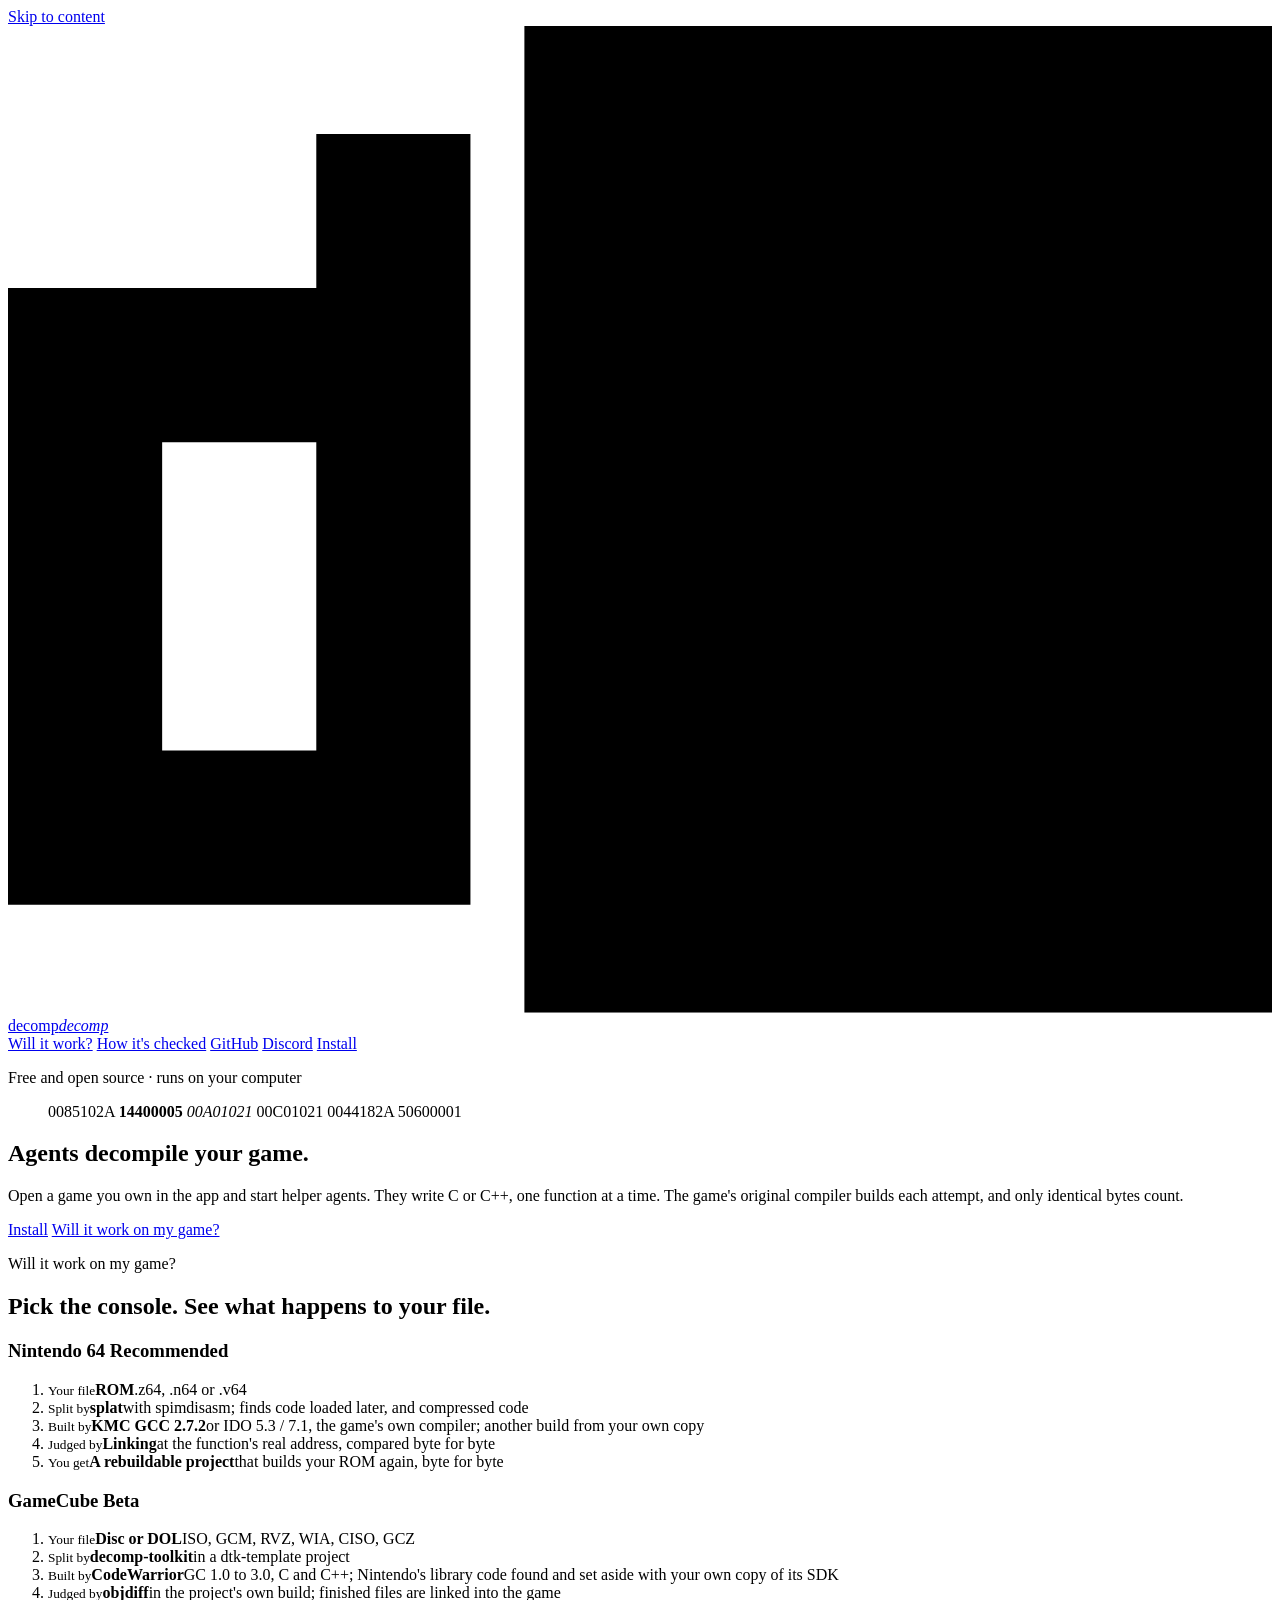
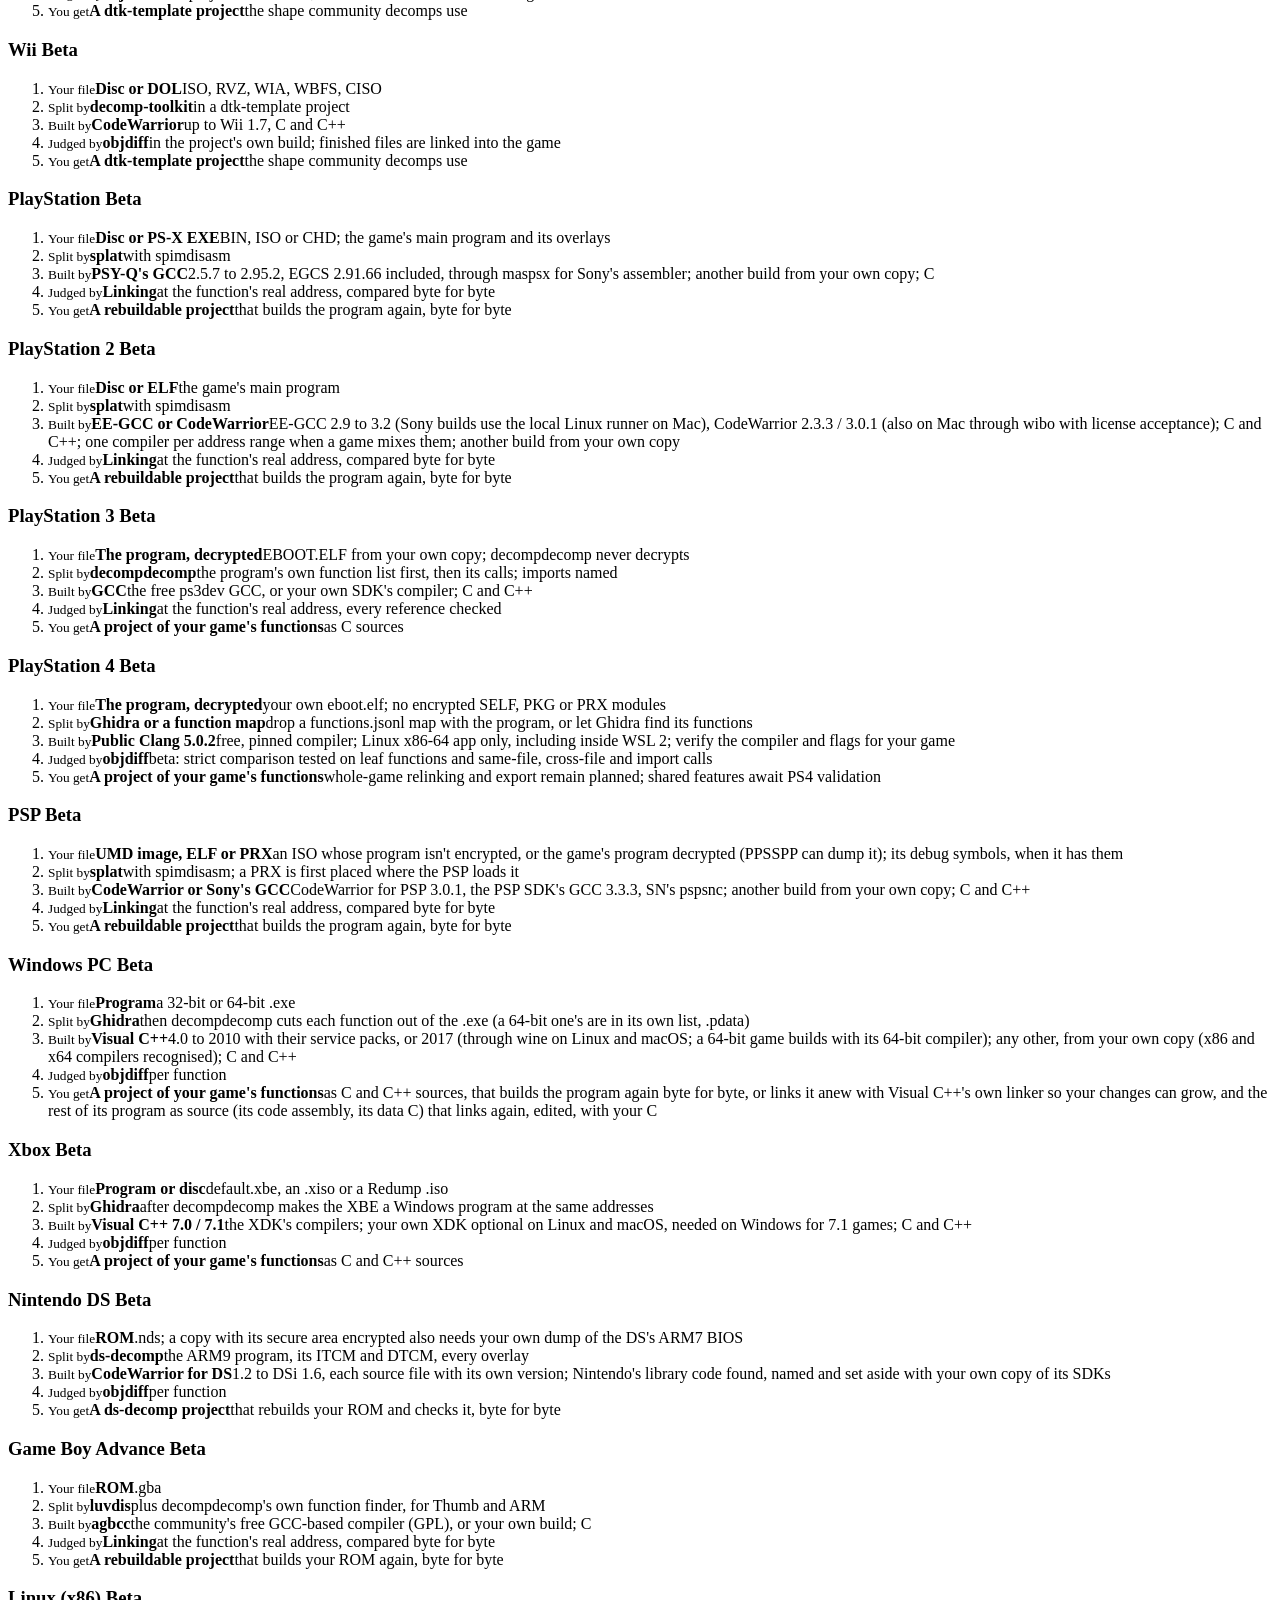
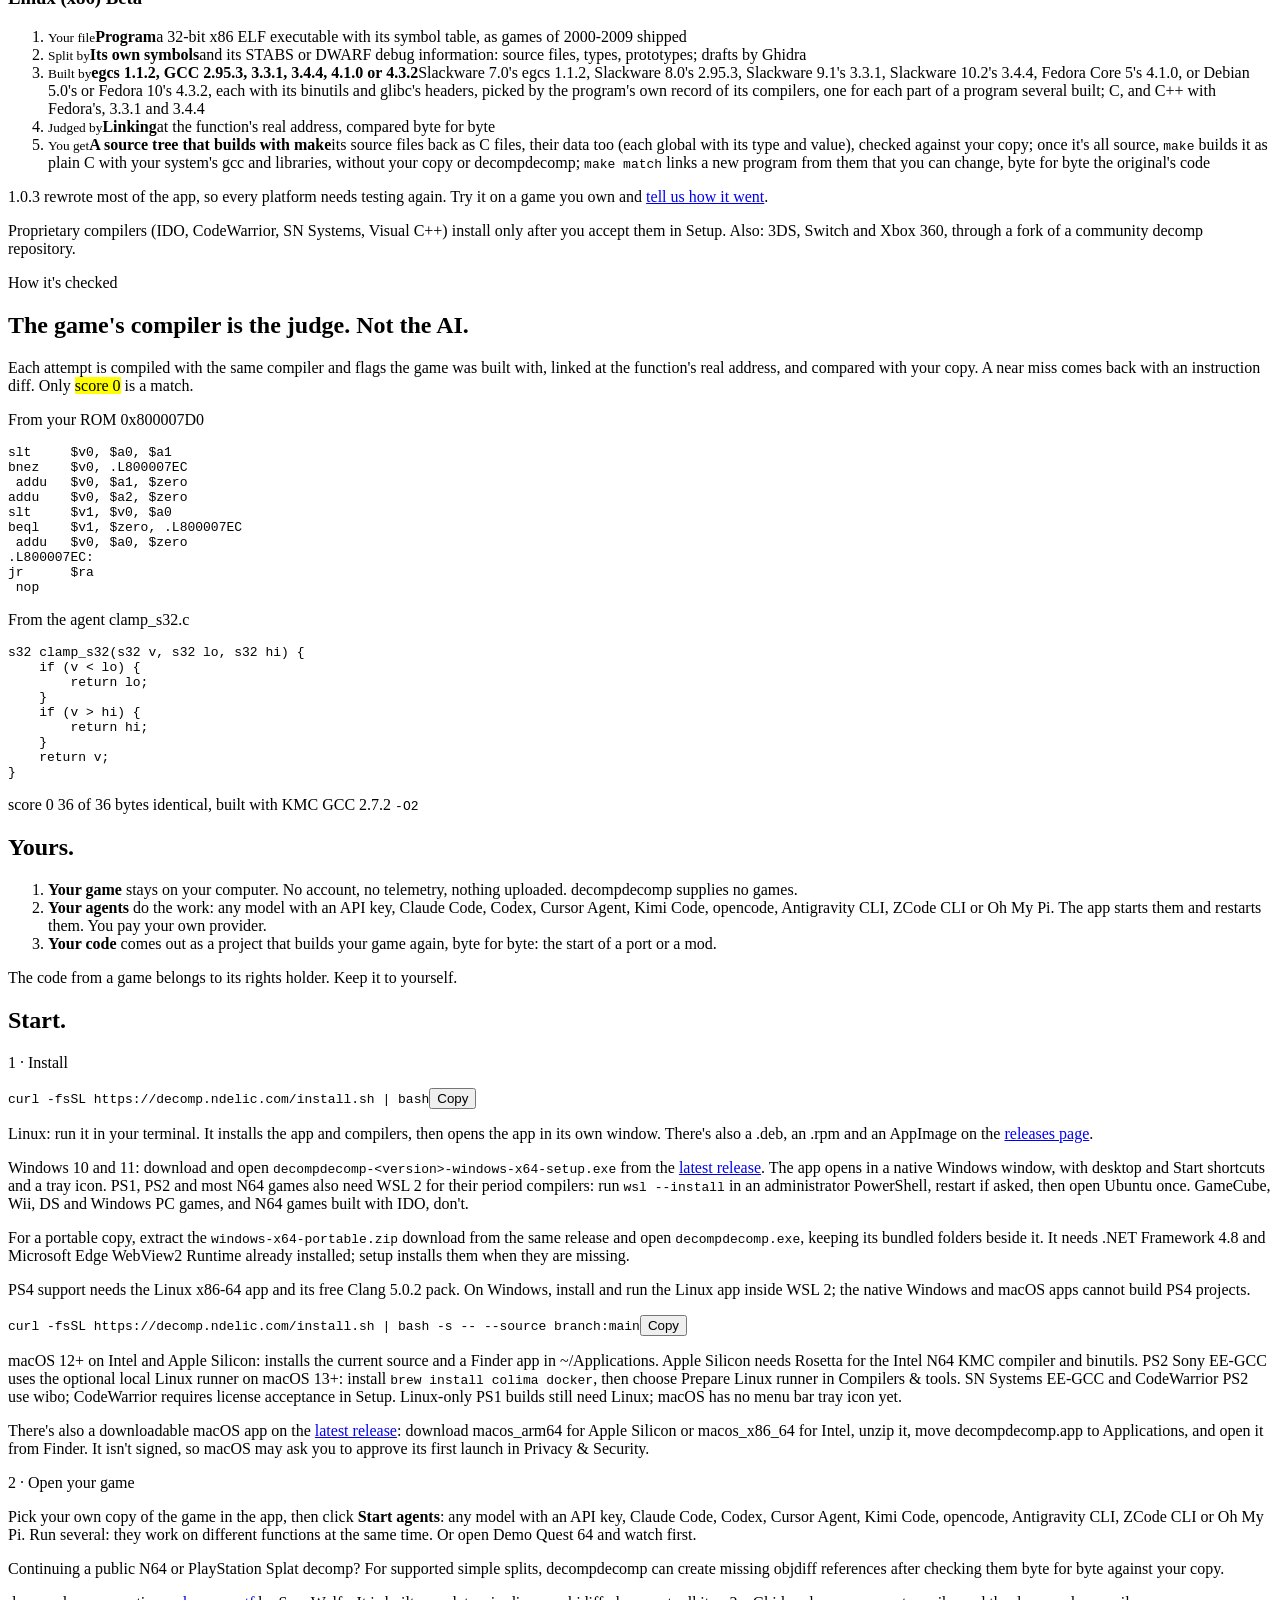
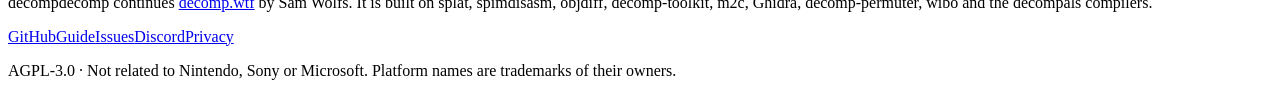
==== site/public/index.html @ 85589fe0 "Linux: Red Hat's GCC 4.1.0 and GCC 3.3.1, and a program's hidden symbols aren't its last object's A " ====
<!doctype html>
<html lang="en" dir="ltr" data-nsd-design-language="light;saturated;grotesk;medium;soft;type;asymmetric;choreographed;solid">
<head>
<meta charset="utf-8">
<meta name="viewport" content="width=device-width, initial-scale=1, viewport-fit=cover">
<meta name="color-scheme" content="light dark">
<meta name="theme-color" media="(prefers-color-scheme: light)" content="#fbfaf6">
<meta name="theme-color" media="(prefers-color-scheme: dark)" content="#100f0c">
<title>decompdecomp · AI agents decompile your game</title>
<meta name="description" content="Free and open source. Open a game you own and start AI helper agents: they write C or C++, and the game's original compiler checks it, byte for byte. Runs on your computer.">
<link rel="canonical" href="https://decomp.ndelic.com/">
<meta property="og:type" content="website">
<meta property="og:title" content="decompdecomp">
<meta property="og:description" content="AI agents decompile your game. The game's own compiler checks every function, byte for byte.">
<meta property="og:image" content="https://decomp.ndelic.com/og.png">
<link rel="icon" href="favicon.svg" type="image/svg+xml">
<link rel="preload" href="fonts/Archivo-400_800.woff2" as="font" type="font/woff2" crossorigin>
<link rel="preload" href="fonts/IBMPlexMono-400.woff2" as="font" type="font/woff2" crossorigin>
<link rel="stylesheet" href="tokens.css">
<link rel="stylesheet" href="site.css">
</head>
<body>
<a class="skip" href="#main">Skip to content</a>

<header class="top">
  <a class="mark" href="./" aria-label="decompdecomp home">
    <svg viewBox="0 -0.7 8.2 6.4" aria-hidden="true"><path d="M2 0h1v5H0V1h2zM1 2v2h1V2z"/><rect class="hl" x="3.35" y="-0.7" width="4.85" height="6.4"/><path class="on-hl" d="M6 0h1v5H4V1h2zM5 2v2h1V2z"/></svg>
    <span>decomp<em>decomp</em></span>
  </a>
  <nav aria-label="Sections">
    <a href="#check">Will it work?</a>
    <a href="#proof">How it's checked</a>
    <a href="https://github.com/n-delic/decompdecomp">GitHub</a>
    <a href="https://discord.gg/hhEm3zZagB">Discord</a>
    <a class="btn btn-small" href="#start">Install</a>
  </nav>
</header>

<main id="main">

<!-- 1 · the bytes as the image -->
<section class="poster" aria-labelledby="claim">
  <p class="eyebrow">Free and open source · runs on your computer<span data-version hidden> · <a href="https://github.com/n-delic/decompdecomp/releases"></a></span></p>
  <figure class="bytes" aria-describedby="bytes-cap">
    <div class="bytes-rows" aria-hidden="true">
      <span>0085102A <b class="hl-word">14400005</b> <i>00A01021</i></span>
      <span>00C01021 0044182A 50600001</span>
    </div>
  </figure>
  <div class="claim-row">
    <h1 id="claim">Agents decompile your game.</h1>
    <div class="claim-side">
      <p class="lede">Open a game you own in the app and start helper agents. They write C or C++, one function at a time. The game's original compiler builds each attempt, and only identical bytes count.</p>
      <div class="actions">
        <a class="btn" href="#start">Install</a>
        <a class="link-arrow" href="#check">Will it work on my game?</a>
      </div>
    </div>
  </div>
</section>

<!-- 2 · the signature interaction: the pipeline for your platform -->
<section class="check" id="check" aria-labelledby="check-h" data-nsd-interaction="platform-pipeline">
  <div class="check-head">
    <p class="eyebrow">Will it work on my game?</p>
    <h2 id="check-h">Pick the console. See what happens to your file.</h2>
  </div>
  <fieldset class="platforms js-only" hidden>
    <legend class="sr-only">Platform of your game</legend>
    <label><input type="radio" name="platform" value="n64" checked><span>Nintendo 64</span></label>
    <label><input type="radio" name="platform" value="gc"><span>GameCube</span></label>
    <label><input type="radio" name="platform" value="wii"><span>Wii</span></label>
    <label><input type="radio" name="platform" value="ps1"><span>PlayStation</span></label>
    <label title="EE-GCC and CodeWarrior also run on macOS"><input type="radio" name="platform" value="ps2"><span>PlayStation 2</span></label>
    <label><input type="radio" name="platform" value="ps3"><span>PlayStation 3</span></label>
    <label><input type="radio" name="platform" value="ps4"><span>PlayStation 4</span></label>
    <label><input type="radio" name="platform" value="psp"><span>PSP</span></label>
    <label><input type="radio" name="platform" value="pc"><span>Windows PC</span></label>
    <label><input type="radio" name="platform" value="xbox"><span>Xbox</span></label>
    <label><input type="radio" name="platform" value="nds"><span>Nintendo DS</span></label>
    <label><input type="radio" name="platform" value="gba"><span>Game Boy Advance</span></label>
    <label><input type="radio" name="platform" value="linux"><span>Linux (x86)</span></label>
  </fieldset>
  <output class="answer js-only" id="answer" for="platform" aria-live="polite" hidden></output>

  <div class="pipelines">
    <article class="pipeline" data-platform="n64" data-file="game.z64">
      <h3><span class="pl-name">Nintendo 64</span> <span class="status rec">Recommended</span></h3>
      <ol class="stations">
        <li><small>Your file</small><b>ROM</b><span>.z64, .n64 or .v64</span></li>
        <li><small>Split by</small><b>splat</b><span>with spimdisasm; finds code loaded later, and compressed code</span></li>
        <li><small>Built by</small><b>KMC GCC 2.7.2</b><span>or IDO 5.3 / 7.1, the game's own compiler; another build from your own copy</span></li>
        <li><small>Judged by</small><b>Linking</b><span>at the function's real address, compared byte for byte</span></li>
        <li><small>You get</small><b>A rebuildable project</b><span>that builds your ROM again, byte for byte</span></li>
      </ol>
    </article>
    <article class="pipeline" data-platform="gc" data-file="game.iso">
      <h3><span class="pl-name">GameCube</span> <span class="status beta">Beta</span></h3>
      <ol class="stations">
        <li><small>Your file</small><b>Disc or DOL</b><span>ISO, GCM, RVZ, WIA, CISO, GCZ</span></li>
        <li><small>Split by</small><b>decomp-toolkit</b><span>in a dtk-template project</span></li>
        <li><small>Built by</small><b>CodeWarrior</b><span>GC 1.0 to 3.0, C and C++; Nintendo's library code found and set aside with your own copy of its SDK</span></li>
        <li><small>Judged by</small><b>objdiff</b><span>in the project's own build; finished files are linked into the game</span></li>
        <li><small>You get</small><b>A dtk-template project</b><span>the shape community decomps use</span></li>
      </ol>
    </article>
    <article class="pipeline" data-platform="wii" data-file="game.rvz">
      <h3><span class="pl-name">Wii</span> <span class="status beta">Beta</span></h3>
      <ol class="stations">
        <li><small>Your file</small><b>Disc or DOL</b><span>ISO, RVZ, WIA, WBFS, CISO</span></li>
        <li><small>Split by</small><b>decomp-toolkit</b><span>in a dtk-template project</span></li>
        <li><small>Built by</small><b>CodeWarrior</b><span>up to Wii 1.7, C and C++</span></li>
        <li><small>Judged by</small><b>objdiff</b><span>in the project's own build; finished files are linked into the game</span></li>
        <li><small>You get</small><b>A dtk-template project</b><span>the shape community decomps use</span></li>
      </ol>
    </article>
    <article class="pipeline" data-platform="ps1" data-file="game.bin">
      <h3><span class="pl-name">PlayStation</span> <span class="status beta">Beta</span></h3>
      <ol class="stations">
        <li><small>Your file</small><b>Disc or PS-X EXE</b><span>BIN, ISO or CHD; the game's main program and its overlays</span></li>
        <li><small>Split by</small><b>splat</b><span>with spimdisasm</span></li>
        <li><small>Built by</small><b>PSY-Q's GCC</b><span>2.5.7 to 2.95.2, EGCS 2.91.66 included, through maspsx for Sony's assembler; another build from your own copy; C</span></li>
        <li><small>Judged by</small><b>Linking</b><span>at the function's real address, compared byte for byte</span></li>
        <li><small>You get</small><b>A rebuildable project</b><span>that builds the program again, byte for byte</span></li>
      </ol>
    </article>
    <article class="pipeline" data-platform="ps2" data-file="game.iso">
      <h3><span class="pl-name">PlayStation 2</span> <span class="status beta">Beta</span></h3>
      <ol class="stations">
        <li><small>Your file</small><b>Disc or ELF</b><span>the game's main program</span></li>
        <li><small>Split by</small><b>splat</b><span>with spimdisasm</span></li>
        <li><small>Built by</small><b>EE-GCC or CodeWarrior</b><span>EE-GCC 2.9 to 3.2 (Sony builds use the local Linux runner on Mac), CodeWarrior 2.3.3 / 3.0.1 (also on Mac through wibo with license acceptance); C and C++; one compiler per address range when a game mixes them; another build from your own copy</span></li>
        <li><small>Judged by</small><b>Linking</b><span>at the function's real address, compared byte for byte</span></li>
        <li><small>You get</small><b>A rebuildable project</b><span>that builds the program again, byte for byte</span></li>
      </ol>
    </article>
    <article class="pipeline" data-platform="ps3" data-file="EBOOT.ELF">
      <h3><span class="pl-name">PlayStation 3</span> <span class="status beta">Beta</span></h3>
      <ol class="stations">
        <li><small>Your file</small><b>The program, decrypted</b><span>EBOOT.ELF from your own copy; decompdecomp never decrypts</span></li>
        <li><small>Split by</small><b>decompdecomp</b><span>the program's own function list first, then its calls; imports named</span></li>
        <li><small>Built by</small><b>GCC</b><span>the free ps3dev GCC, or your own SDK's compiler; C and C++</span></li>
        <li><small>Judged by</small><b>Linking</b><span>at the function's real address, every reference checked</span></li>
        <li><small>You get</small><b>A project of your game's functions</b><span>as C sources</span></li>
      </ol>
    </article>
    <article class="pipeline" data-platform="ps4" data-file="eboot.elf">
      <h3><span class="pl-name">PlayStation 4</span> <span class="status beta">Beta</span></h3>
      <ol class="stations">
        <li><small>Your file</small><b>The program, decrypted</b><span>your own eboot.elf; no encrypted SELF, PKG or PRX modules</span></li>
        <li><small>Split by</small><b>Ghidra or a function map</b><span>drop a functions.jsonl map with the program, or let Ghidra find its functions</span></li>
        <li><small>Built by</small><b>Public Clang 5.0.2</b><span>free, pinned compiler; Linux x86-64 app only, including inside WSL 2; verify the compiler and flags for your game</span></li>
        <li><small>Judged by</small><b>objdiff</b><span>beta: strict comparison tested on leaf functions and same-file, cross-file and import calls</span></li>
        <li><small>You get</small><b>A project of your game's functions</b><span>whole-game relinking and export remain planned; shared features await PS4 validation</span></li>
      </ol>
    </article>
    <article class="pipeline" data-platform="psp" data-file="game.iso">
      <h3><span class="pl-name">PSP</span> <span class="status beta">Beta</span></h3>
      <ol class="stations">
        <li><small>Your file</small><b>UMD image, ELF or PRX</b><span>an ISO whose program isn't encrypted, or the game's program decrypted (PPSSPP can dump it); its debug symbols, when it has them</span></li>
        <li><small>Split by</small><b>splat</b><span>with spimdisasm; a PRX is first placed where the PSP loads it</span></li>
        <li><small>Built by</small><b>CodeWarrior or Sony's GCC</b><span>CodeWarrior for PSP 3.0.1, the PSP SDK's GCC 3.3.3, SN's pspsnc; another build from your own copy; C and C++</span></li>
        <li><small>Judged by</small><b>Linking</b><span>at the function's real address, compared byte for byte</span></li>
        <li><small>You get</small><b>A rebuildable project</b><span>that builds the program again, byte for byte</span></li>
      </ol>
    </article>
    <article class="pipeline" data-platform="pc" data-file="game.exe">
      <h3><span class="pl-name">Windows PC</span> <span class="status beta">Beta</span></h3>
      <ol class="stations">
        <li><small>Your file</small><b>Program</b><span>a 32-bit or 64-bit .exe</span></li>
        <li><small>Split by</small><b>Ghidra</b><span>then decompdecomp cuts each function out of the .exe (a 64-bit one's are in its own list, .pdata)</span></li>
        <li><small>Built by</small><b>Visual C++</b><span>4.0 to 2010 with their service packs, or 2017 (through wine on Linux and macOS; a 64-bit game builds with its 64-bit compiler); any other, from your own copy (x86 and x64 compilers recognised); C and C++</span></li>
        <li><small>Judged by</small><b>objdiff</b><span>per function</span></li>
        <li><small>You get</small><b>A project of your game's functions</b><span>as C and C++ sources, that builds the program again byte for byte, or links it anew with Visual C++'s own linker so your changes can grow, and the rest of its program as source (its code assembly, its data C) that links again, edited, with your C</span></li>
      </ol>
    </article>
    <article class="pipeline" data-platform="xbox" data-file="default.xbe">
      <h3><span class="pl-name">Xbox</span> <span class="status beta">Beta</span></h3>
      <ol class="stations">
        <li><small>Your file</small><b>Program or disc</b><span>default.xbe, an .xiso or a Redump .iso</span></li>
        <li><small>Split by</small><b>Ghidra</b><span>after decompdecomp makes the XBE a Windows program at the same addresses</span></li>
        <li><small>Built by</small><b>Visual C++ 7.0 / 7.1</b><span>the XDK's compilers; your own XDK optional on Linux and macOS, needed on Windows for 7.1 games; C and C++</span></li>
        <li><small>Judged by</small><b>objdiff</b><span>per function</span></li>
        <li><small>You get</small><b>A project of your game's functions</b><span>as C and C++ sources</span></li>
      </ol>
    </article>
    <article class="pipeline" data-platform="nds" data-file="game.nds">
      <h3><span class="pl-name">Nintendo DS</span> <span class="status beta">Beta</span></h3>
      <ol class="stations">
        <li><small>Your file</small><b>ROM</b><span>.nds; a copy with its secure area encrypted also needs your own dump of the DS's ARM7 BIOS</span></li>
        <li><small>Split by</small><b>ds-decomp</b><span>the ARM9 program, its ITCM and DTCM, every overlay</span></li>
        <li><small>Built by</small><b>CodeWarrior for DS</b><span>1.2 to DSi 1.6, each source file with its own version; Nintendo's library code found, named and set aside with your own copy of its SDKs</span></li>
        <li><small>Judged by</small><b>objdiff</b><span>per function</span></li>
        <li><small>You get</small><b>A ds-decomp project</b><span>that rebuilds your ROM and checks it, byte for byte</span></li>
      </ol>
    </article>
    <article class="pipeline" data-platform="gba" data-file="game.gba">
      <h3><span class="pl-name">Game Boy Advance</span> <span class="status beta">Beta</span></h3>
      <ol class="stations">
        <li><small>Your file</small><b>ROM</b><span>.gba</span></li>
        <li><small>Split by</small><b>luvdis</b><span>plus decompdecomp's own function finder, for Thumb and ARM</span></li>
        <li><small>Built by</small><b>agbcc</b><span>the community's free GCC-based compiler (GPL), or your own build; C</span></li>
        <li><small>Judged by</small><b>Linking</b><span>at the function's real address, compared byte for byte</span></li>
        <li><small>You get</small><b>A rebuildable project</b><span>that builds your ROM again, byte for byte</span></li>
      </ol>
    </article>
    <article class="pipeline" data-platform="linux" data-file="game">
      <h3><span class="pl-name">Linux (x86)</span> <span class="status beta">Beta</span></h3>
      <ol class="stations">
        <li><small>Your file</small><b>Program</b><span>a 32-bit x86 ELF executable with its symbol table, as games of 2000-2009 shipped</span></li>
        <li><small>Split by</small><b>Its own symbols</b><span>and its STABS or DWARF debug information: source files, types, prototypes; drafts by Ghidra</span></li>
        <li><small>Built by</small><b>egcs 1.1.2, GCC 2.95.3, 3.3.1, 3.4.4, 4.1.0 or 4.3.2</b><span>Slackware 7.0's egcs 1.1.2, Slackware 8.0's 2.95.3, Slackware 9.1's 3.3.1, Slackware 10.2's 3.4.4, Fedora Core 5's 4.1.0, or Debian 5.0's or Fedora 10's 4.3.2, each with its binutils and glibc's headers, picked by the program's own record of its compilers, one for each part of a program several built; C, and C++ with Fedora's, 3.3.1 and 3.4.4</span></li>
        <li><small>Judged by</small><b>Linking</b><span>at the function's real address, compared byte for byte</span></li>
        <li><small>You get</small><b>A source tree that builds with make</b><span>its source files back as C files, their data too (each global with its type and value), checked against your copy; once it's all source, <code>make</code> builds it as plain C with your system's gcc and libraries, without your copy or decompdecomp; <code>make match</code> links a new program from them that you can change, byte for byte the original's code</span></li>
      </ol>
    </article>
  </div>

  <p class="fineprint">1.0.3 rewrote most of the app, so every platform needs testing again. Try it on a game you own and <a href="https://github.com/n-delic/decompdecomp/issues">tell us how it went</a>.</p>
  <p class="fineprint">Proprietary compilers (IDO, CodeWarrior, SN Systems, Visual C++) install only after you accept them in Setup. Also: 3DS, Switch and Xbox 360, through a fork of a community decomp repository.</p>
</section>

<!-- 3 · the proof -->
<section class="proof" id="proof" aria-labelledby="proof-h">
  <div class="proof-head">
    <p class="eyebrow">How it's checked</p>
    <h2 id="proof-h">The game's compiler is the judge. Not the AI.</h2>
    <p>Each attempt is compiled with the same compiler and flags the game was built with, linked at the function's real address, and compared with your copy. A near miss comes back with an instruction diff. Only <mark>score 0</mark> is a match.</p>
  </div>
  <div class="listing">
    <div class="pane">
      <p class="pane-label">From your ROM <span>0x800007D0</span></p>
<pre><code>slt     $v0, $a0, $a1
bnez    $v0, .L800007EC
 addu   $v0, $a1, $zero
addu    $v0, $a2, $zero
slt     $v1, $v0, $a0
beql    $v1, $zero, .L800007EC
 addu   $v0, $a0, $zero
.L800007EC:
jr      $ra
 nop</code></pre>
    </div>
    <div class="pane">
      <p class="pane-label">From the agent <span>clamp_s32.c</span></p>
<pre><code>s32 clamp_s32(s32 v, s32 lo, s32 hi) {
    if (v &lt; lo) {
        return lo;
    }
    if (v &gt; hi) {
        return hi;
    }
    return v;
}</code></pre>
    </div>
    <p class="verdict"><span class="score">score 0</span> 36 of 36 bytes identical, built with KMC GCC 2.7.2 <code>-O2</code></p>
  </div>
</section>

<!-- 4 · the colour field: what stays yours -->
<section class="yours" aria-labelledby="yours-h">
  <h2 id="yours-h">Yours.</h2>
  <ol class="yours-list">
    <li><b>Your game</b> stays on your computer. No account, no telemetry, nothing uploaded. decompdecomp supplies no games.</li>
    <li><b>Your agents</b> do the work: any model with an API key, Claude Code, Codex, Cursor Agent, Kimi Code, opencode, Antigravity CLI, ZCode CLI or Oh My Pi. The app starts them and restarts them. You pay your own provider.</li>
    <li><b>Your code</b> comes out as a project that builds your game again, byte for byte: the start of a port or a mod.</li>
  </ol>
  <p class="yours-note">The code from a game belongs to its rights holder. Keep it to yourself.</p>
</section>

<!-- 5 · start -->
<section class="start" id="start" aria-labelledby="start-h">
  <h2 id="start-h">Start.</h2>
  <div class="steps">
    <div class="step">
      <p class="step-n">1 · Install</p>
      <p class="cmd"><code id="cmd-linux">curl -fsSL https://decomp.ndelic.com/install.sh | bash</code><button type="button" class="copy" data-copy-from="cmd-linux">Copy</button></p>
      <p class="step-note">Linux: run it in your terminal. It installs the app and compilers, then opens the app in its own window. There's also a .deb, an .rpm and an AppImage on the <a href="https://github.com/n-delic/decompdecomp/releases/latest">releases page</a>.</p>
      <p class="step-note">Windows 10 and 11: download and open <code>decompdecomp-&lt;version&gt;-windows-x64-setup.exe</code> from the <a href="https://github.com/n-delic/decompdecomp/releases/latest">latest release</a>. The app opens in a native Windows window, with desktop and Start shortcuts and a tray icon. PS1, PS2 and most N64 games also need WSL 2 for their period compilers: run <code>wsl --install</code> in an administrator PowerShell, restart if asked, then open Ubuntu once. GameCube, Wii, DS and Windows PC games, and N64 games built with IDO, don't.</p>
      <p class="step-note">For a portable copy, extract the <code>windows-x64-portable.zip</code> download from the same release and open <code>decompdecomp.exe</code>, keeping its bundled folders beside it. It needs .NET Framework 4.8 and Microsoft Edge WebView2 Runtime already installed; setup installs them when they are missing.</p>
      <p class="step-note">PS4 support needs the Linux x86-64 app and its free Clang 5.0.2 pack. On Windows, install and run the Linux app inside WSL 2; the native Windows and macOS apps cannot build PS4 projects.</p>
      <p class="cmd"><code id="cmd-macos">curl -fsSL https://decomp.ndelic.com/install.sh | bash -s -- --source branch:main</code><button type="button" class="copy" data-copy-from="cmd-macos">Copy</button></p>
      <p class="step-note">macOS 12+ on Intel and Apple Silicon: installs the current source and a Finder app in ~/Applications. Apple Silicon needs Rosetta for the Intel N64 KMC compiler and binutils. PS2 Sony EE-GCC uses the optional local Linux runner on macOS 13+: install <code>brew install colima docker</code>, then choose Prepare Linux runner in Compilers &amp; tools. SN Systems EE-GCC and CodeWarrior PS2 use wibo; CodeWarrior requires license acceptance in Setup. Linux-only PS1 builds still need Linux; macOS has no menu bar tray icon yet.</p>
      <p class="step-note">There's also a downloadable macOS app on the <a href="https://github.com/n-delic/decompdecomp/releases/latest">latest release</a>: download macos_arm64 for Apple Silicon or macos_x86_64 for Intel, unzip it, move decompdecomp.app to Applications, and open it from Finder. It isn't signed, so macOS may ask you to approve its first launch in Privacy &amp; Security.</p>
    </div>
    <div class="step">
      <p class="step-n">2 · Open your game</p>
      <p class="step-note">Pick your own copy of the game in the app, then click <b>Start agents</b>: any model with an API key, Claude Code, Codex, Cursor Agent, Kimi Code, opencode, Antigravity CLI, ZCode CLI or Oh My Pi. Run several: they work on different functions at the same time. Or open Demo Quest 64 and watch first.</p>
      <p class="step-note">Continuing a public N64 or PlayStation Splat decomp? For supported simple splits, decompdecomp can create missing objdiff references after checking them byte for byte against your copy.</p>
    </div>
  </div>
</section>
</main>

<footer class="foot">
  <p>decompdecomp continues <a href="https://github.com/i12bp8/decomp.wtf">decomp.wtf</a> by Sam Wolfs. It is built on splat, spimdisasm, objdiff, decomp-toolkit, m2c, Ghidra, decomp-permuter, wibo and the decompals compilers.</p>
  <nav aria-label="Site"><a href="https://github.com/n-delic/decompdecomp">GitHub</a><a href="https://github.com/n-delic/decompdecomp/blob/main/docs/GUIDE.md">Guide</a><a href="https://github.com/n-delic/decompdecomp/issues">Issues</a><a href="https://discord.gg/hhEm3zZagB">Discord</a><a href="privacy.html">Privacy</a></nav>
  <p class="foot-small"><span data-version hidden><a href="https://github.com/n-delic/decompdecomp/releases"></a> · </span>AGPL-3.0 · Not related to Nintendo, Sony or Microsoft. Platform names are trademarks of their owners.</p>
</footer>
<script src="main.js" defer></script>
</body>
</html>
---- site/public/tokens.css ----
/* the site's design tokens: colours, type, spacing (the app keeps its own copy in its assets) */
:root {
  --border-width-hairline: 1.5px;
  --border-width-strong: 3px;
  --breakpoint-max: 1440px;
  --breakpoint-narrow: 600px;
  --breakpoint-regular: 905px;
  --breakpoint-wide: 1240px;
  --button-primary-bg: oklch(0.27 0.055 96);
  --button-primary-bg-hover: oklch(0.38 0.08 96);
  --button-primary-bg-pressed: oklch(0.2 0.014 96);
  --button-primary-fg: oklch(0.9 0.175 96);
  --button-secondary-bg: oklch(0.94 0.009 96);
  --button-secondary-bg-hover: oklch(0.91 0.01 96);
  --button-secondary-border: oklch(0.62 0.012 96);
  --button-secondary-fg: oklch(0.2 0.014 96);
  --color-action-destructive: oklch(0.58 0.20 25);
  --color-action-destructive-hover: oklch(0.42 0.17 25);
  --color-action-primary: oklch(0.27 0.055 96);
  --color-action-primary-hover: oklch(0.38 0.08 96);
  --color-action-primary-pressed: oklch(0.2 0.014 96);
  --color-action-secondary: oklch(0.94 0.009 96);
  --color-action-secondary-hover: oklch(0.91 0.01 96);
  --color-action-secondary-pressed: oklch(0.88 0.011 96);
  --color-black: #000000;
  --color-border-focus: oklch(0.27 0.055 96);
  --color-border-strong: oklch(0.62 0.012 96);
  --color-border-subtle: oklch(0.83 0.012 96);
  --color-brand-1: oklch(0.985 0.03 96);
  --color-brand-10: oklch(0.48 0.1 96);
  --color-brand-11: oklch(0.38 0.08 96);
  --color-brand-12: oklch(0.27 0.055 96);
  --color-brand-2: oklch(0.97 0.06 96);
  --color-brand-3: oklch(0.95 0.1 96);
  --color-brand-4: oklch(0.93 0.14 96);
  --color-brand-5: oklch(0.9 0.175 96);
  --color-brand-6: oklch(0.86 0.17 96);
  --color-brand-7: oklch(0.78 0.16 96);
  --color-brand-8: oklch(0.68 0.14 96);
  --color-brand-9: oklch(0.58 0.12 96);
  --color-danger-dark-11: oklch(0.8 0.12 25);
  --color-danger-dark-3: oklch(0.27 0.06 25);
  --color-danger-11: oklch(0.42 0.17 25);
  --color-danger-3: oklch(0.94 0.04 25);
  --color-danger-9: oklch(0.58 0.20 25);
  --color-focus: oklch(0.27 0.055 96);
  --color-info-dark-11: oklch(0.8 0.1 245);
  --color-info-dark-3: oklch(0.27 0.045 245);
  --color-info-11: oklch(0.42 0.12 245);
  --color-info-3: oklch(0.94 0.03 245);
  --color-info-9: oklch(0.58 0.14 245);
  --color-mark-fill: oklch(0.9 0.175 96);
  --color-mark-text: oklch(0.2 0.014 96);
  --color-neutral-dark-1: oklch(0.17 0.008 96);
  --color-neutral-dark-10: oklch(0.7 0.01 96);
  --color-neutral-dark-11: oklch(0.8 0.009 96);
  --color-neutral-dark-12: oklch(0.94 0.008 96);
  --color-neutral-dark-2: oklch(0.2 0.01 96);
  --color-neutral-dark-3: oklch(0.235 0.011 96);
  --color-neutral-dark-4: oklch(0.27 0.011 96);
  --color-neutral-dark-5: oklch(0.3 0.011 96);
  --color-neutral-dark-6: oklch(0.35 0.011 96);
  --color-neutral-dark-7: oklch(0.42 0.011 96);
  --color-neutral-dark-8: oklch(0.52 0.011 96);
  --color-neutral-dark-9: oklch(0.63 0.011 96);
  --color-neutral-1: oklch(0.985 0.006 96);
  --color-neutral-10: oklch(0.47 0.012 96);
  --color-neutral-11: oklch(0.42 0.012 96);
  --color-neutral-12: oklch(0.2 0.014 96);
  --color-neutral-2: oklch(0.965 0.008 96);
  --color-neutral-3: oklch(0.94 0.009 96);
  --color-neutral-4: oklch(0.91 0.01 96);
  --color-neutral-5: oklch(0.88 0.011 96);
  --color-neutral-6: oklch(0.83 0.012 96);
  --color-neutral-7: oklch(0.76 0.012 96);
  --color-neutral-8: oklch(0.62 0.012 96);
  --color-neutral-9: oklch(0.53 0.012 96);
  --color-scrim: oklch(0.2 0.014 96 / 0.5);
  --color-selection: oklch(0.9 0.175 96);
  --color-skeleton: oklch(0.91 0.01 96);
  --color-status-danger-fill: oklch(0.58 0.20 25);
  --color-status-danger-surface: oklch(0.94 0.04 25);
  --color-status-danger-text: oklch(0.42 0.17 25);
  --color-status-info-fill: oklch(0.58 0.14 245);
  --color-status-info-surface: oklch(0.94 0.03 245);
  --color-status-info-text: oklch(0.42 0.12 245);
  --color-status-success-fill: oklch(0.58 0.15 150);
  --color-status-success-surface: oklch(0.93 0.06 150);
  --color-status-success-text: oklch(0.4 0.11 150);
  --color-status-warning-fill: oklch(0.75 0.15 80);
  --color-status-warning-surface: oklch(0.95 0.06 80);
  --color-status-warning-text: oklch(0.45 0.12 80);
  --color-success-dark-11: oklch(0.82 0.12 150);
  --color-success-dark-3: oklch(0.27 0.05 150);
  --color-success-11: oklch(0.4 0.11 150);
  --color-success-3: oklch(0.93 0.06 150);
  --color-success-9: oklch(0.58 0.15 150);
  --color-surface-base: oklch(0.985 0.006 96); /* page background */
  --color-surface-inverse: oklch(0.2 0.014 96);
  --color-surface-overlay: oklch(0.985 0.006 96); /* menus, popovers, dialogs */
  --color-surface-raised: oklch(0.985 0.006 96); /* panels, interactive cards, sheets */
  --color-surface-sunken: oklch(0.965 0.008 96); /* wells, inputs on raised */
  --color-text-disabled: oklch(0.62 0.012 96);
  --color-text-link: oklch(0.27 0.055 96);
  --color-text-link-visited: oklch(0.42 0.012 96);
  --color-text-on-action: oklch(0.9 0.175 96);
  --color-text-on-destructive: #ffffff; /* Text on destructive fills; kept separate from on-action so dark mode can invert one without the other. */
  --color-text-on-inverse: oklch(0.985 0.006 96);
  --color-text-primary: oklch(0.2 0.014 96);
  --color-text-secondary: oklch(0.42 0.012 96);
  --color-text-tertiary: oklch(0.47 0.012 96); /* metadata; verify ≥ 4.5:1 on surface.base */
  --color-warning-dark-11: oklch(0.85 0.12 80);
  --color-warning-dark-3: oklch(0.28 0.05 80);
  --color-warning-11: oklch(0.45 0.12 80);
  --color-warning-3: oklch(0.95 0.06 80);
  --color-warning-9: oklch(0.75 0.15 80);
  --color-white: #ffffff;
  --duration-base: 220ms;
  --duration-fast: 140ms;
  --duration-instant: 90ms;
  --duration-slow: 360ms;
  --duration-slower: 620ms;
  --ease-accelerate: cubic-bezier(0.3, 0, 1, 1);
  --ease-decelerate: cubic-bezier(0, 0, 0, 1);
  --ease-emphasized: cubic-bezier(0.7, 0, 0.2, 1);
  --ease-standard: cubic-bezier(0.25, 0, 0, 1);
  --font-family-display: Archivo, "Arial Narrow", sans-serif;
  --font-family-mono: "IBM Plex Mono", ui-monospace, monospace;
  --font-family-text: Archivo, system-ui, sans-serif;
  --font-weight-bold: 700;
  --font-weight-medium: 500;
  --font-weight-regular: 400;
  --font-weight-semibold: 600;
  --input-bg: oklch(0.985 0.006 96);
  --input-border: oklch(0.62 0.012 96);
  --input-border-error: oklch(0.58 0.20 25);
  --input-border-focus: oklch(0.27 0.055 96);
  --input-placeholder: oklch(0.47 0.012 96);
  --opacity-disabled: 0.4;
  --opacity-overlay: 0.6;
  --opacity-skeleton: 0.12;
  --radius-0: 0px;
  --radius-1: 2px;
  --radius-2: 3px;
  --radius-3: 4px;
  --radius-4: 6px;
  --radius-5: 8px;
  --radius-6: 10px;
  --radius-7: 14px;
  --radius-card: 4px;
  --radius-control: 3px;
  --radius-full: 9999px;
  --radius-pill: 9999px;
  --radius-sheet: 8px;
  --shadow-modal: 0px 24px 64px -8px oklch(0.3 0.02 96 / 0.24);
  --shadow-overlay: 0px 4px 8px -2px oklch(0.3 0.02 96 / 0.08), 0px 16px 32px -4px oklch(0.3 0.02 96 / 0.14);
  --shadow-raised: 0px 1px 2px 0px oklch(0.3 0.02 96 / 0.06), 0px 4px 12px -2px oklch(0.3 0.02 96 / 0.08);
  --size-content-max: 1320px;
  --size-control-lg: 52px;
  --size-control-md: 44px;
  --size-control-sm: 36px;
  --size-icon-lg: 24px;
  --size-icon-md: 20px;
  --size-icon-sm: 16px;
  --size-measure-max: 62ch;
  --size-target-min: 44px;
  --space-0: 0px;
  --space-1: 3px;
  --space-10: 60px;
  --space-11: 72px;
  --space-12: 96px;
  --space-13: 120px;
  --space-14: 144px;
  --space-15: 192px;
  --space-2: 6px;
  --space-3: 9px;
  --space-4: 12px;
  --space-5: 18px;
  --space-6: 24px;
  --space-7: 30px;
  --space-8: 36px;
  --space-9: 48px;
  --space-gutter: 36px;
  --space-inline-lg: 24px;
  --space-inline-md: 18px;
  --space-inline-sm: 12px;
  --space-inline-xs: 6px;
  --space-inset-lg: 36px;
  --space-inset-md: 24px;
  --space-inset-sm: 12px;
  --space-inset-xl: 48px;
  --space-inset-xs: 6px;
  --space-margin-page: clamp(1rem, 0.5rem + 2.5vw, 3rem);
  --space-stack-lg: 36px;
  --space-stack-md: 24px;
  --space-stack-section: clamp(3rem, 2rem + 4vw, 6rem);
  --space-stack-sm: 12px;
  --space-stack-xl: 60px;
  --space-stack-xs: 6px;
  --typography-body-family: Archivo, system-ui, sans-serif;
  --typography-body-size: clamp(1.0625rem, 1rem + 0.2vw, 1.1875rem);
  --typography-body-weight: 400;
  --typography-body-lh: 1.58;
  --typography-body-tracking: 0;
  --typography-body-lg-family: Archivo, system-ui, sans-serif;
  --typography-body-lg-size: clamp(1.125rem, 1.08rem + 0.2vw, 1.25rem);
  --typography-body-lg-weight: 400;
  --typography-body-lg-lh: 1.6;
  --typography-body-lg-tracking: 0;
  --typography-body-sm-family: Archivo, system-ui, sans-serif;
  --typography-body-sm-size: 0.875rem;
  --typography-body-sm-weight: 400;
  --typography-body-sm-lh: 1.5;
  --typography-body-sm-tracking: 0;
  --typography-caption-family: Archivo, system-ui, sans-serif;
  --typography-caption-size: 0.75rem;
  --typography-caption-weight: 400;
  --typography-caption-lh: 1.35;
  --typography-caption-tracking: 0.01em;
  --typography-code-family: "IBM Plex Mono", ui-monospace, monospace;
  --typography-code-size: 0.9375rem;
  --typography-code-weight: 400;
  --typography-code-lh: 1.6;
  --typography-code-tracking: 0;
  --typography-display-family: Archivo, "Arial Narrow", sans-serif;
  --typography-display-size: clamp(3.4rem, 1.2rem + 7.6vw, 8.6rem);
  --typography-display-weight: 800;
  --typography-display-lh: 0.92;
  --typography-display-tracking: -0.035em;
  --typography-h1-family: Archivo, "Arial Narrow", sans-serif;
  --typography-h1-size: clamp(2.4rem, 1.6rem + 3.4vw, 4.6rem);
  --typography-h1-weight: 800;
  --typography-h1-lh: 0.98;
  --typography-h1-tracking: -0.03em;
  --typography-h2-family: Archivo, "Arial Narrow", sans-serif;
  --typography-h2-size: clamp(1.8rem, 1.4rem + 1.6vw, 2.8rem);
  --typography-h2-weight: 750;
  --typography-h2-lh: 1.05;
  --typography-h2-tracking: -0.02em;
  --typography-h3-family: Archivo, system-ui, sans-serif;
  --typography-h3-size: clamp(1.3rem, 1.2rem + 0.4vw, 1.55rem);
  --typography-h3-weight: 650;
  --typography-h3-lh: 1.2;
  --typography-h3-tracking: -0.01em;
  --typography-h4-family: Archivo, system-ui, sans-serif;
  --typography-h4-size: clamp(1.2rem, 1.128rem + 0.3587vw, 1.406rem);
  --typography-h4-weight: 500;
  --typography-h4-lh: 1.4;
  --typography-h4-tracking: 0;
  --typography-label-family: Archivo, system-ui, sans-serif;
  --typography-label-size: 0.875rem;
  --typography-label-weight: 500;
  --typography-label-lh: 1.3;
  --typography-label-tracking: 0;
  --z-base: 0;
  --z-modal: 1100;
  --z-overlay: 1000;
  --z-raised: 10;
  --z-sticky: 100;
  --z-toast: 1200;
}

[data-theme="dark"] {
  --button-primary-bg: oklch(0.9 0.175 96);
  --button-primary-bg-hover: oklch(0.93 0.14 96);
  --button-primary-bg-pressed: oklch(0.86 0.17 96);
  --button-primary-fg: oklch(0.17 0.008 96);
  --button-secondary-bg: oklch(0.235 0.011 96);
  --button-secondary-bg-hover: oklch(0.27 0.011 96);
  --button-secondary-border: oklch(0.52 0.011 96);
  --button-secondary-fg: oklch(0.94 0.008 96);
  --color-action-primary: oklch(0.9 0.175 96);
  --color-action-primary-hover: oklch(0.93 0.14 96);
  --color-action-primary-pressed: oklch(0.86 0.17 96); /* In dark mode pressed goes lighter, toward the light source. */
  --color-action-secondary: oklch(0.235 0.011 96);
  --color-action-secondary-hover: oklch(0.27 0.011 96);
  --color-action-secondary-pressed: oklch(0.3 0.011 96);
  --color-border-focus: oklch(0.9 0.175 96);
  --color-border-strong: oklch(0.52 0.011 96);
  --color-border-subtle: oklch(0.35 0.011 96);
  --color-focus: oklch(0.9 0.175 96);
  --color-mark-fill: oklch(0.86 0.17 96);
  --color-mark-text: oklch(0.17 0.008 96);
  --color-scrim: oklch(0.05 0.006 96 / 0.6);
  --color-selection: oklch(0.38 0.08 96);
  --color-skeleton: oklch(0.27 0.011 96);
  --color-status-danger-surface: oklch(0.27 0.06 25);
  --color-status-danger-text: oklch(0.8 0.12 25);
  --color-status-info-surface: oklch(0.27 0.045 245);
  --color-status-info-text: oklch(0.8 0.1 245);
  --color-status-success-surface: oklch(0.27 0.05 150);
  --color-status-success-text: oklch(0.82 0.12 150);
  --color-status-warning-surface: oklch(0.28 0.05 80);
  --color-status-warning-text: oklch(0.85 0.12 80);
  --color-surface-base: oklch(0.17 0.008 96); /* page background */
  --color-surface-inverse: oklch(0.94 0.008 96);
  --color-surface-overlay: oklch(0.235 0.011 96); /* menus, popovers, dialogs */
  --color-surface-raised: oklch(0.2 0.01 96); /* panels, interactive cards, sheets */
  --color-surface-sunken: oklch(0.17 0.008 96); /* wells, inputs on raised */
  --color-text-disabled: oklch(0.52 0.011 96);
  --color-text-link: oklch(0.9 0.175 96);
  --color-text-link-visited: oklch(0.78 0.16 96);
  --color-text-on-action: oklch(0.17 0.008 96); /* Dark text on the lighter dark-mode brand fill; white would fail 4.5:1 on brand.8. */
  --color-text-on-inverse: oklch(0.17 0.008 96);
  --color-text-primary: oklch(0.94 0.008 96);
  --color-text-secondary: oklch(0.8 0.009 96);
  --color-text-tertiary: oklch(0.7 0.01 96); /* metadata; verify ≥ 4.5:1 on surface.base */
  --input-bg: oklch(0.2 0.01 96);
  --input-border: oklch(0.52 0.011 96);
  --input-border-focus: oklch(0.9 0.175 96);
  --input-placeholder: oklch(0.7 0.01 96);
  --shadow-modal: 0px 24px 64px -8px oklch(0 0 0 / 0.6);
  --shadow-overlay: 0px 8px 24px -4px oklch(0 0 0 / 0.5);
  --shadow-raised: 0px 1px 2px 0px oklch(0 0 0 / 0.4);
}

@media (prefers-color-scheme: dark) {
  :root:not([data-theme="light"]) {
    --button-primary-bg: oklch(0.9 0.175 96);
    --button-primary-bg-hover: oklch(0.93 0.14 96);
    --button-primary-bg-pressed: oklch(0.86 0.17 96);
    --button-primary-fg: oklch(0.17 0.008 96);
    --button-secondary-bg: oklch(0.235 0.011 96);
    --button-secondary-bg-hover: oklch(0.27 0.011 96);
    --button-secondary-border: oklch(0.52 0.011 96);
    --button-secondary-fg: oklch(0.94 0.008 96);
    --color-action-primary: oklch(0.9 0.175 96);
    --color-action-primary-hover: oklch(0.93 0.14 96);
    --color-action-primary-pressed: oklch(0.86 0.17 96); /* In dark mode pressed goes lighter, toward the light source. */
    --color-action-secondary: oklch(0.235 0.011 96);
    --color-action-secondary-hover: oklch(0.27 0.011 96);
    --color-action-secondary-pressed: oklch(0.3 0.011 96);
    --color-border-focus: oklch(0.9 0.175 96);
    --color-border-strong: oklch(0.52 0.011 96);
    --color-border-subtle: oklch(0.35 0.011 96);
    --color-focus: oklch(0.9 0.175 96);
    --color-mark-fill: oklch(0.86 0.17 96);
    --color-mark-text: oklch(0.17 0.008 96);
    --color-scrim: oklch(0.05 0.006 96 / 0.6);
    --color-selection: oklch(0.38 0.08 96);
    --color-skeleton: oklch(0.27 0.011 96);
    --color-status-danger-surface: oklch(0.27 0.06 25);
    --color-status-danger-text: oklch(0.8 0.12 25);
    --color-status-info-surface: oklch(0.27 0.045 245);
    --color-status-info-text: oklch(0.8 0.1 245);
    --color-status-success-surface: oklch(0.27 0.05 150);
    --color-status-success-text: oklch(0.82 0.12 150);
    --color-status-warning-surface: oklch(0.28 0.05 80);
    --color-status-warning-text: oklch(0.85 0.12 80);
    --color-surface-base: oklch(0.17 0.008 96); /* page background */
    --color-surface-inverse: oklch(0.94 0.008 96);
    --color-surface-overlay: oklch(0.235 0.011 96); /* menus, popovers, dialogs */
    --color-surface-raised: oklch(0.2 0.01 96); /* panels, interactive cards, sheets */
    --color-surface-sunken: oklch(0.17 0.008 96); /* wells, inputs on raised */
    --color-text-disabled: oklch(0.52 0.011 96);
    --color-text-link: oklch(0.9 0.175 96);
    --color-text-link-visited: oklch(0.78 0.16 96);
    --color-text-on-action: oklch(0.17 0.008 96); /* Dark text on the lighter dark-mode brand fill; white would fail 4.5:1 on brand.8. */
    --color-text-on-inverse: oklch(0.17 0.008 96);
    --color-text-primary: oklch(0.94 0.008 96);
    --color-text-secondary: oklch(0.8 0.009 96);
    --color-text-tertiary: oklch(0.7 0.01 96); /* metadata; verify ≥ 4.5:1 on surface.base */
    --input-bg: oklch(0.2 0.01 96);
    --input-border: oklch(0.52 0.011 96);
    --input-border-focus: oklch(0.9 0.175 96);
    --input-placeholder: oklch(0.7 0.01 96);
    --shadow-modal: 0px 24px 64px -8px oklch(0 0 0 / 0.6);
    --shadow-overlay: 0px 8px 24px -4px oklch(0 0 0 / 0.5);
    --shadow-raised: 0px 1px 2px 0px oklch(0 0 0 / 0.4);
  }
}
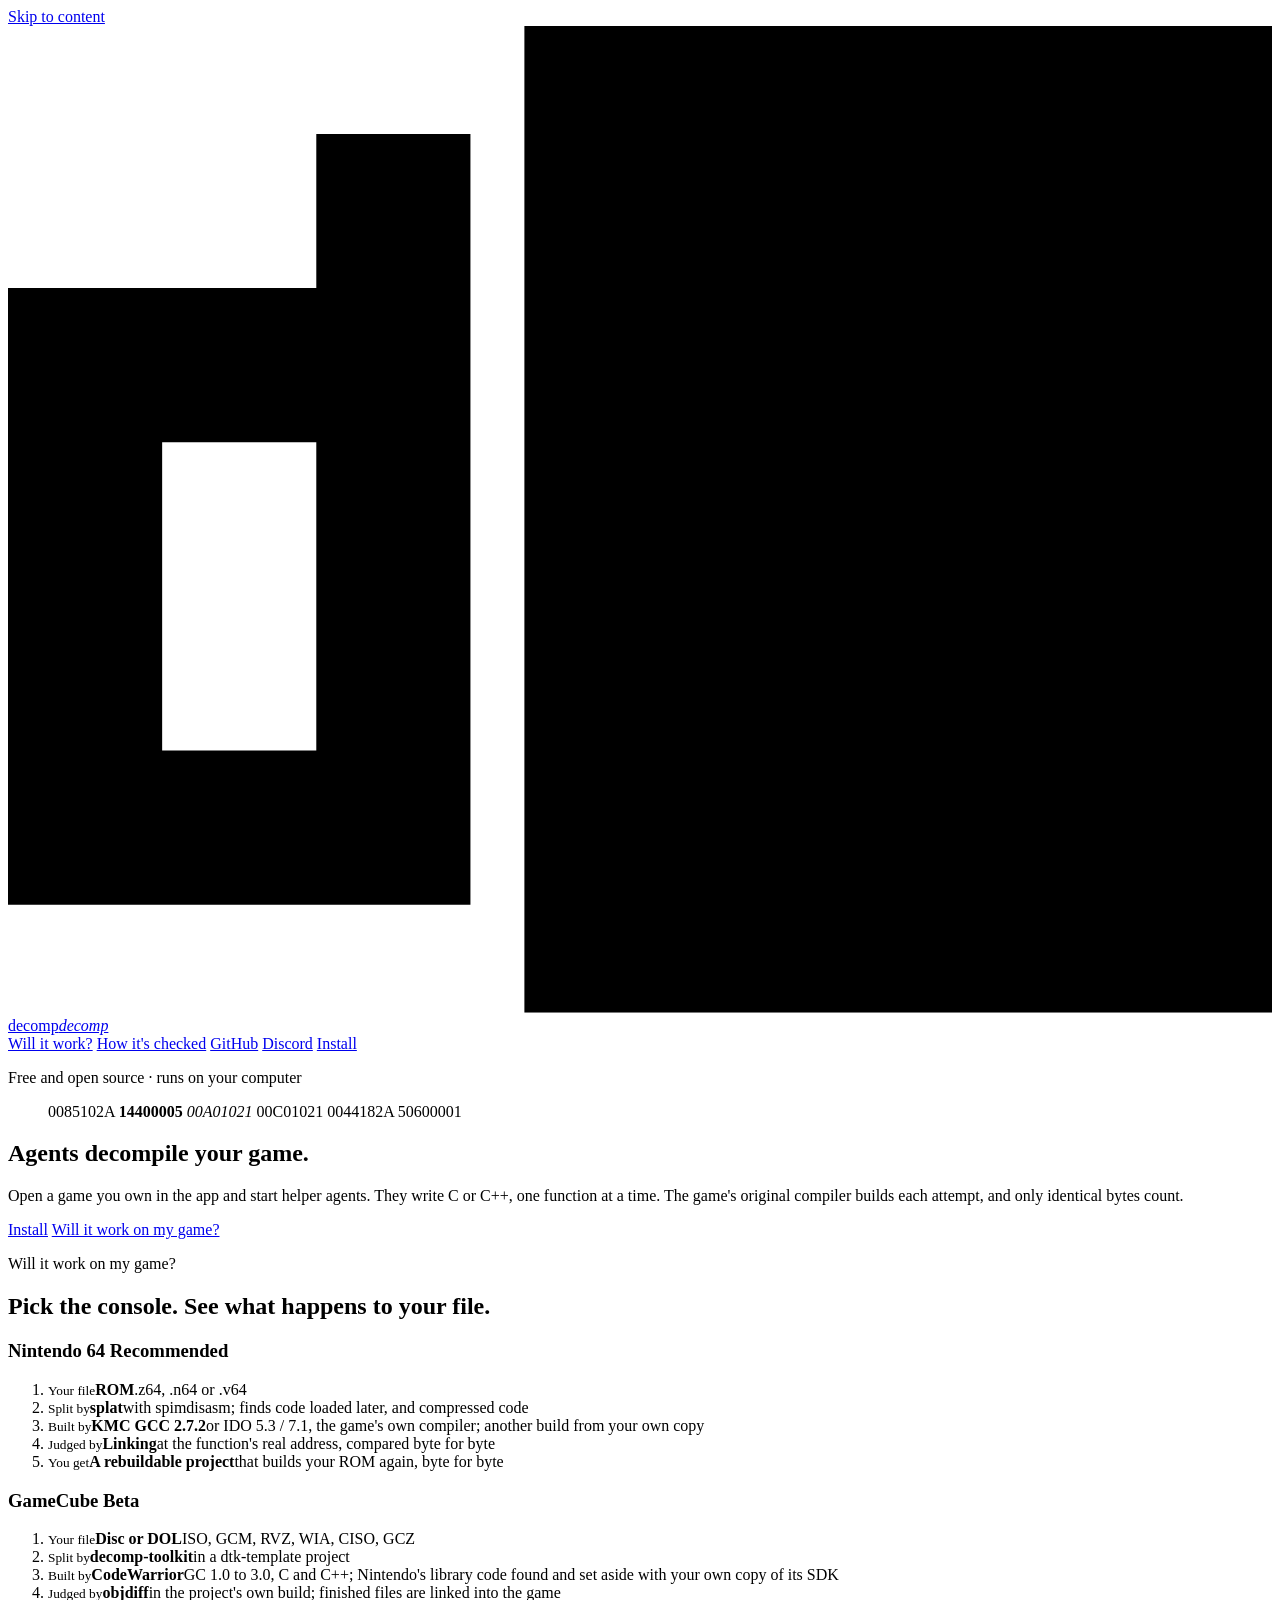
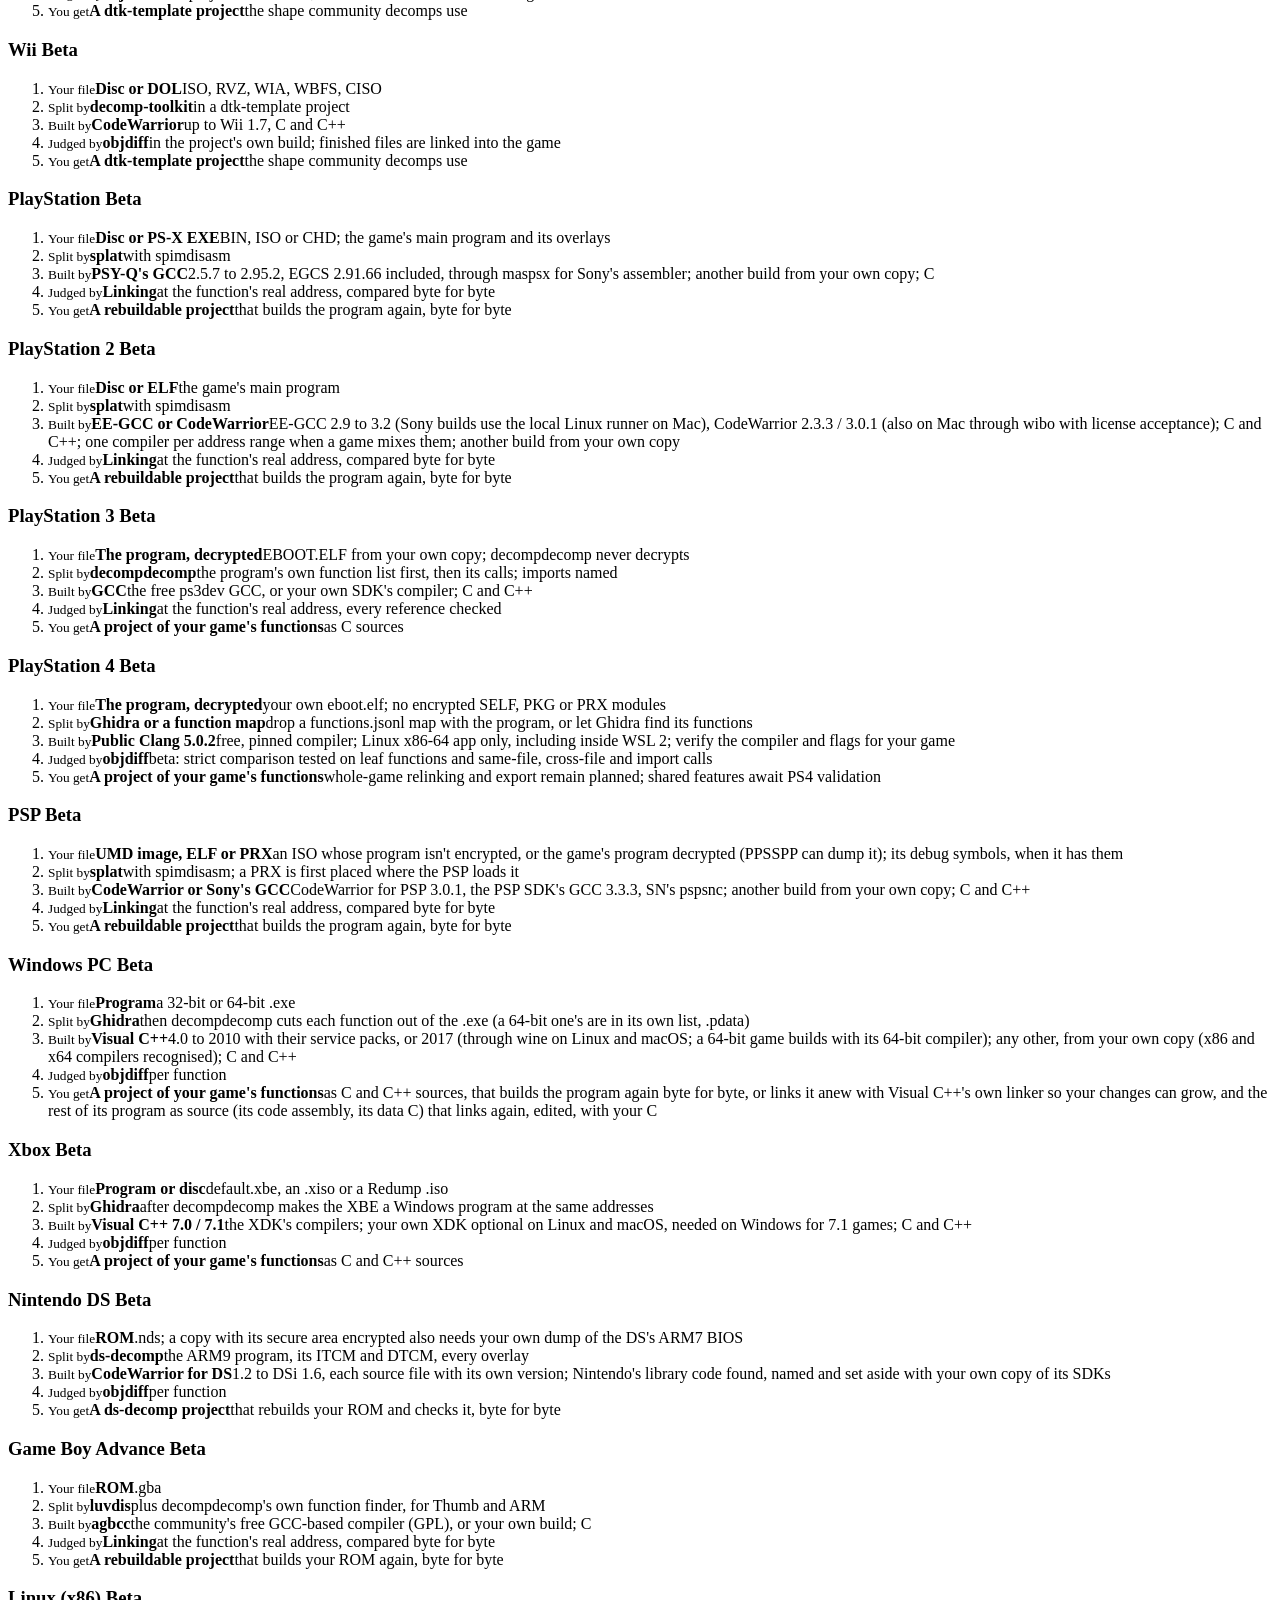
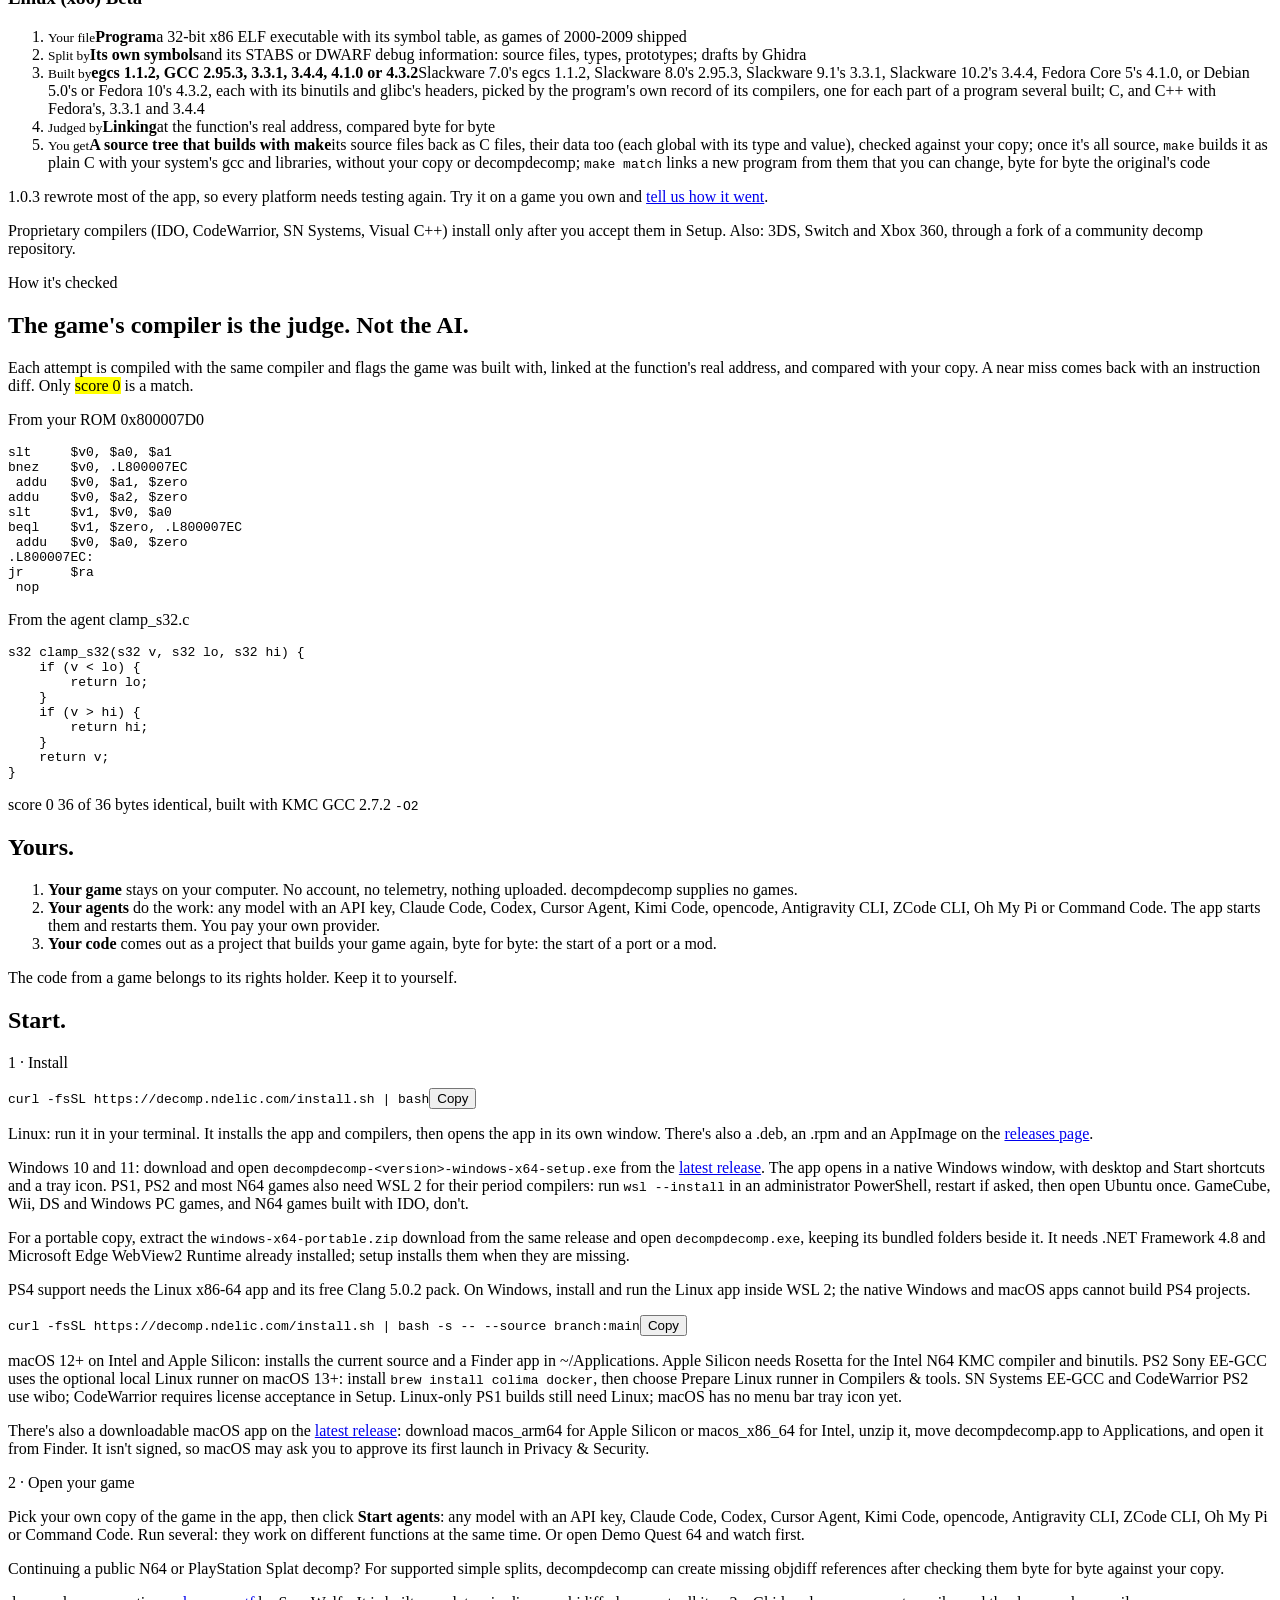
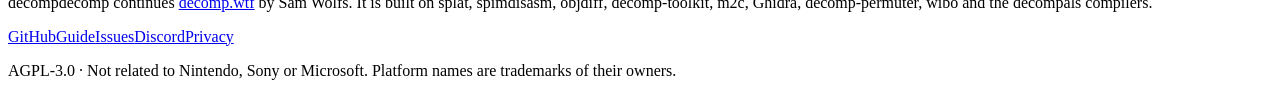
==== commit cf930e7d: "Agents: Command Code Command Code (commandcode.ai, `command-code` on npm) runs as a helper like the " ====
--- a/site/public/index.html
+++ b/site/public/index.html
@@ -262,7 +262,7 @@
   <h2 id="yours-h">Yours.</h2>
   <ol class="yours-list">
     <li><b>Your game</b> stays on your computer. No account, no telemetry, nothing uploaded. decompdecomp supplies no games.</li>
-    <li><b>Your agents</b> do the work: any model with an API key, Claude Code, Codex, Cursor Agent, Kimi Code, opencode, Antigravity CLI, ZCode CLI or Oh My Pi. The app starts them and restarts them. You pay your own provider.</li>
+    <li><b>Your agents</b> do the work: any model with an API key, Claude Code, Codex, Cursor Agent, Kimi Code, opencode, Antigravity CLI, ZCode CLI, Oh My Pi or Command Code. The app starts them and restarts them. You pay your own provider.</li>
     <li><b>Your code</b> comes out as a project that builds your game again, byte for byte: the start of a port or a mod.</li>
   </ol>
   <p class="yours-note">The code from a game belongs to its rights holder. Keep it to yourself.</p>
@@ -285,7 +285,7 @@
     </div>
     <div class="step">
       <p class="step-n">2 · Open your game</p>
-      <p class="step-note">Pick your own copy of the game in the app, then click <b>Start agents</b>: any model with an API key, Claude Code, Codex, Cursor Agent, Kimi Code, opencode, Antigravity CLI, ZCode CLI or Oh My Pi. Run several: they work on different functions at the same time. Or open Demo Quest 64 and watch first.</p>
+      <p class="step-note">Pick your own copy of the game in the app, then click <b>Start agents</b>: any model with an API key, Claude Code, Codex, Cursor Agent, Kimi Code, opencode, Antigravity CLI, ZCode CLI, Oh My Pi or Command Code. Run several: they work on different functions at the same time. Or open Demo Quest 64 and watch first.</p>
       <p class="step-note">Continuing a public N64 or PlayStation Splat decomp? For supported simple splits, decompdecomp can create missing objdiff references after checking them byte for byte against your copy.</p>
     </div>
   </div>
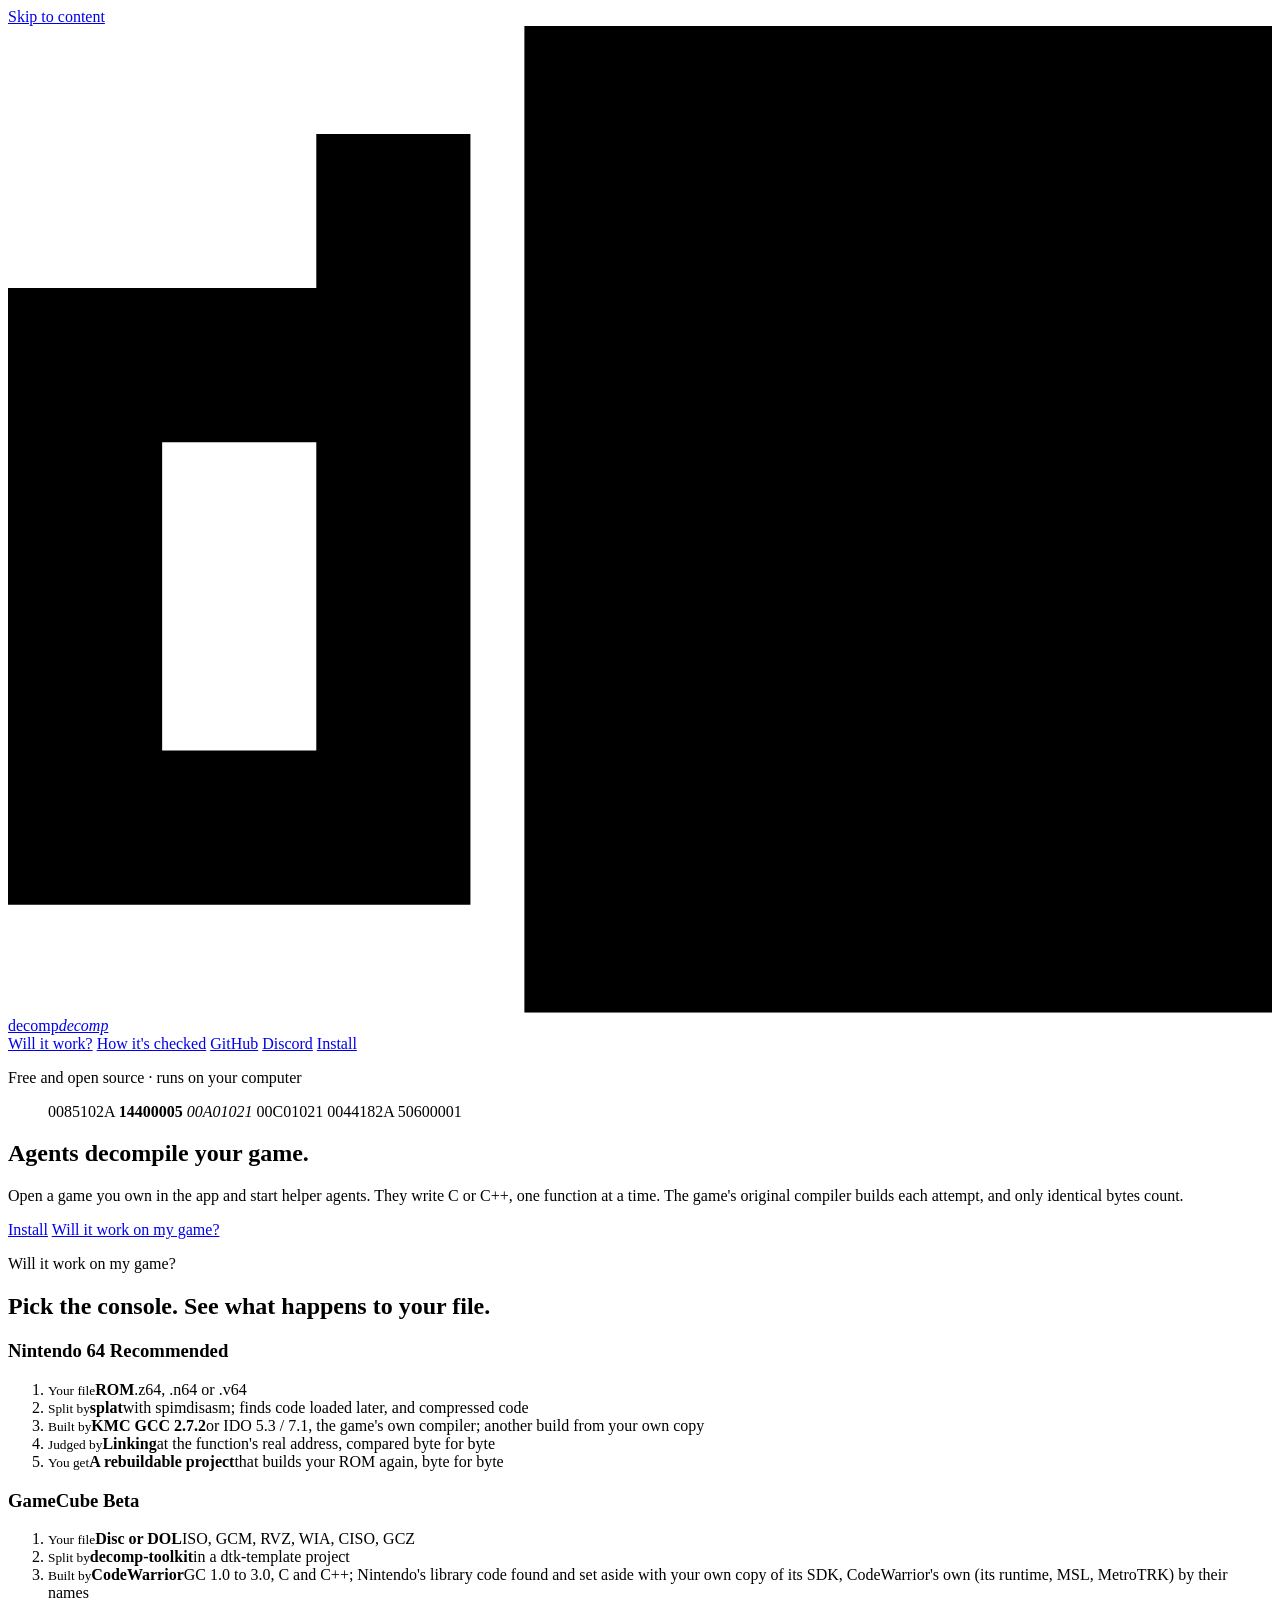
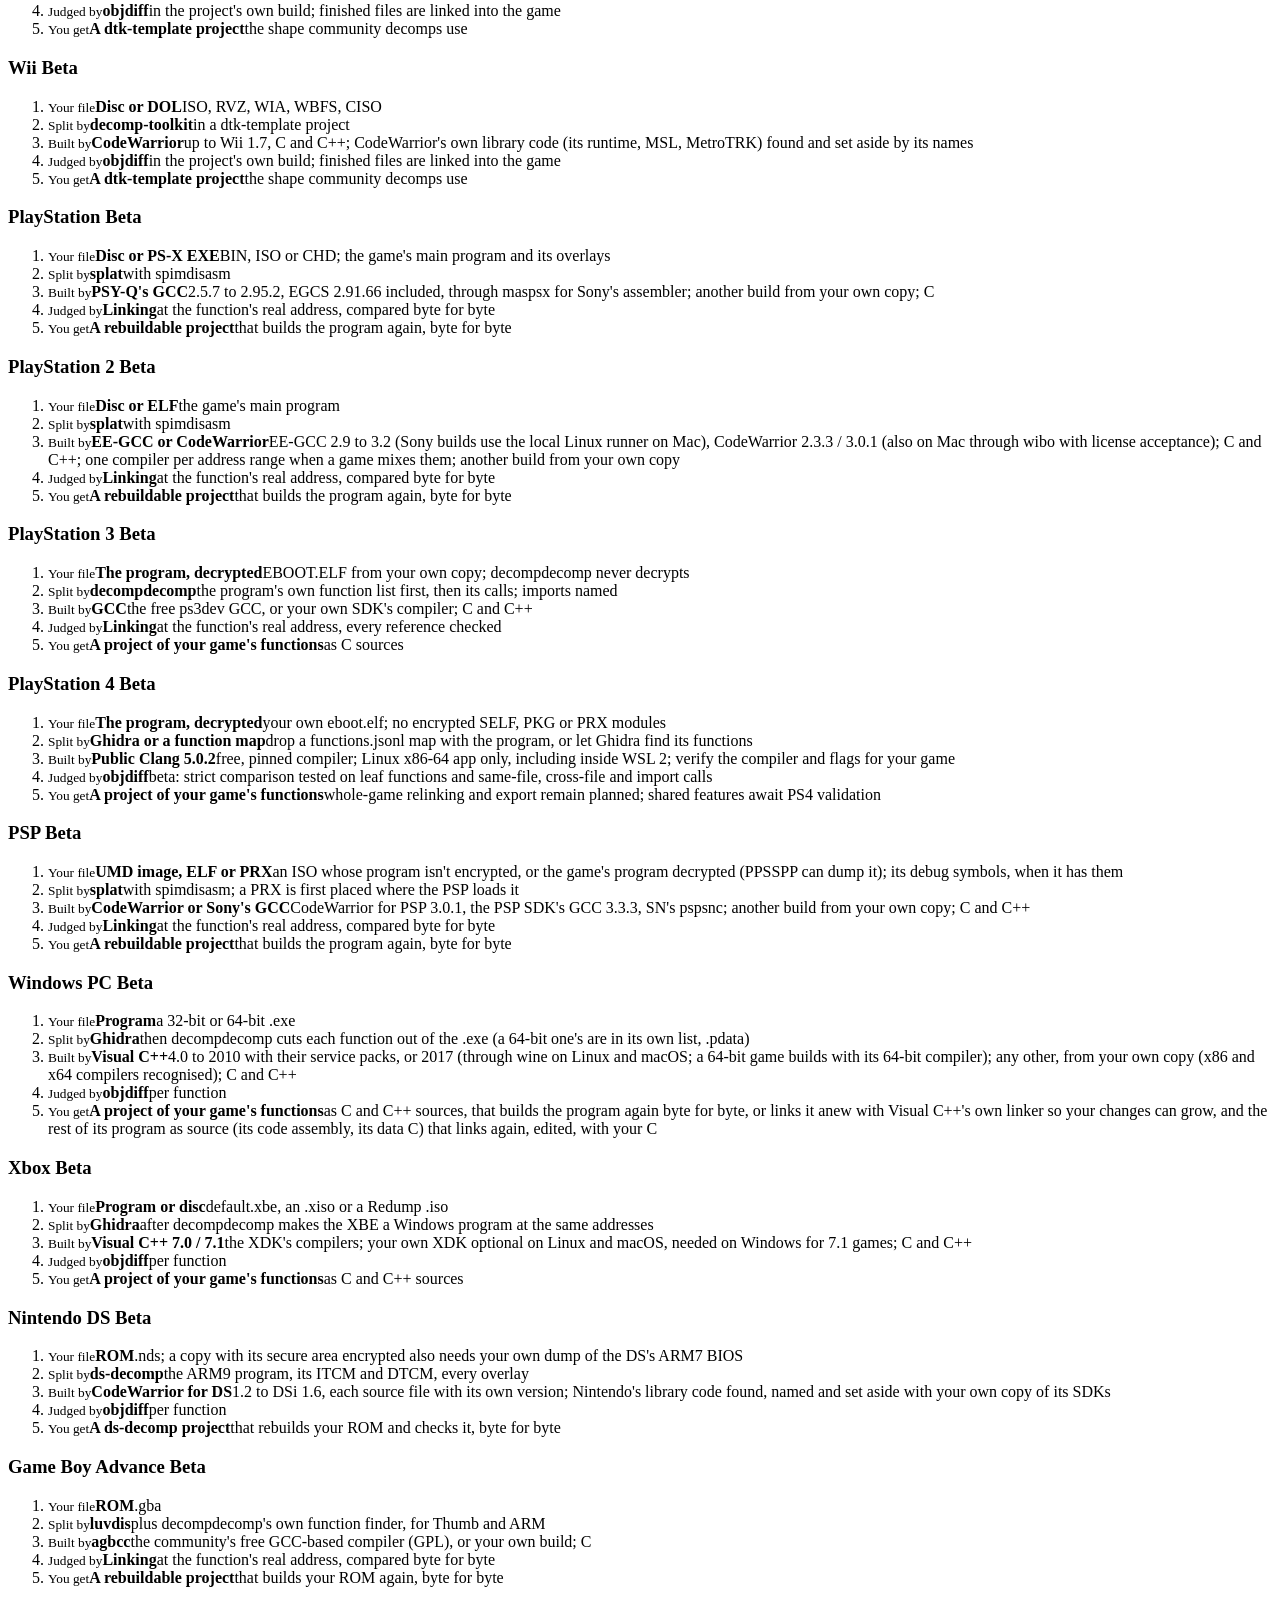
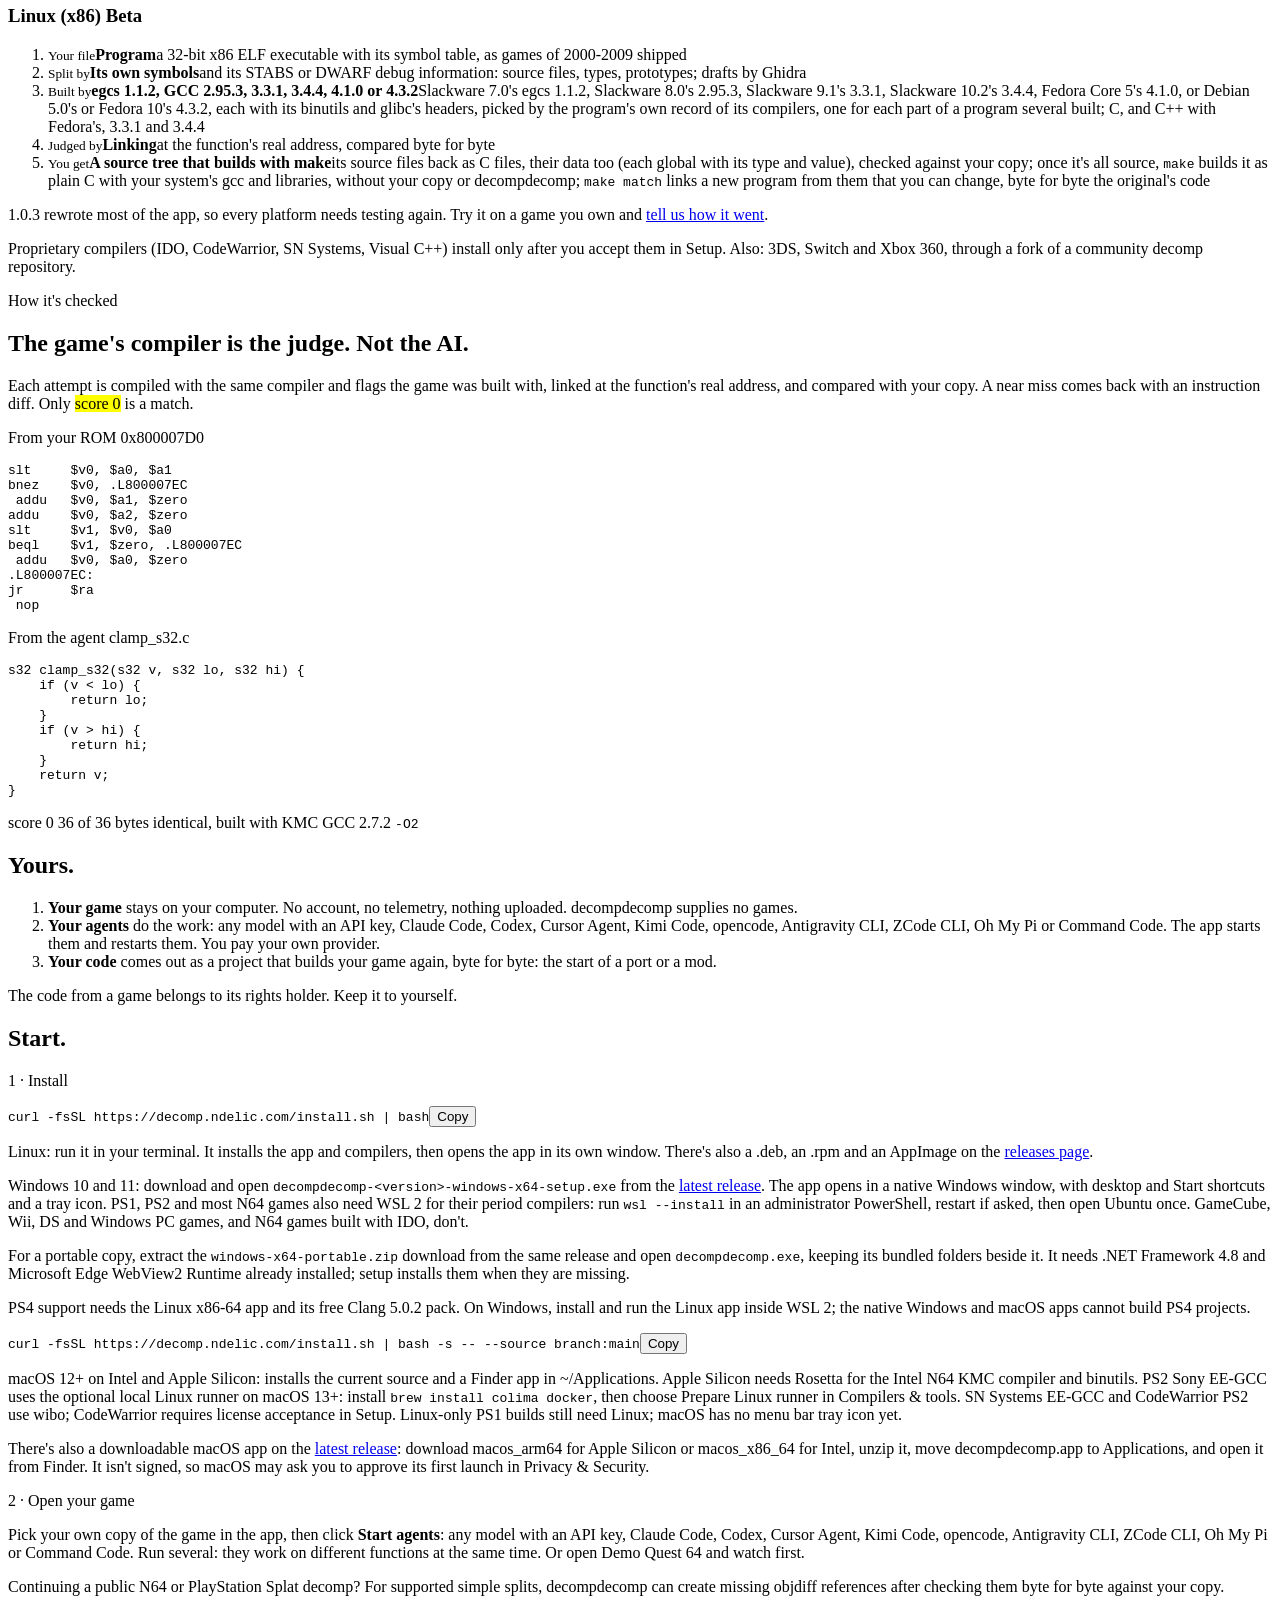
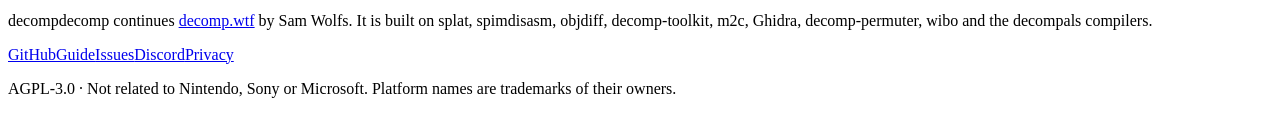
==== commit b6f57795: "Libraries: CodeWarrior's runtime, MSL and MetroTRK found in GameCube and Wii games Every GameCube an" ====
--- a/site/public/index.html
+++ b/site/public/index.html
@@ -99,7 +99,7 @@
       <ol class="stations">
         <li><small>Your file</small><b>Disc or DOL</b><span>ISO, GCM, RVZ, WIA, CISO, GCZ</span></li>
         <li><small>Split by</small><b>decomp-toolkit</b><span>in a dtk-template project</span></li>
-        <li><small>Built by</small><b>CodeWarrior</b><span>GC 1.0 to 3.0, C and C++; Nintendo's library code found and set aside with your own copy of its SDK</span></li>
+        <li><small>Built by</small><b>CodeWarrior</b><span>GC 1.0 to 3.0, C and C++; Nintendo's library code found and set aside with your own copy of its SDK, CodeWarrior's own (its runtime, MSL, MetroTRK) by their names</span></li>
         <li><small>Judged by</small><b>objdiff</b><span>in the project's own build; finished files are linked into the game</span></li>
         <li><small>You get</small><b>A dtk-template project</b><span>the shape community decomps use</span></li>
       </ol>
@@ -109,7 +109,7 @@
       <ol class="stations">
         <li><small>Your file</small><b>Disc or DOL</b><span>ISO, RVZ, WIA, WBFS, CISO</span></li>
         <li><small>Split by</small><b>decomp-toolkit</b><span>in a dtk-template project</span></li>
-        <li><small>Built by</small><b>CodeWarrior</b><span>up to Wii 1.7, C and C++</span></li>
+        <li><small>Built by</small><b>CodeWarrior</b><span>up to Wii 1.7, C and C++; CodeWarrior's own library code (its runtime, MSL, MetroTRK) found and set aside by its names</span></li>
         <li><small>Judged by</small><b>objdiff</b><span>in the project's own build; finished files are linked into the game</span></li>
         <li><small>You get</small><b>A dtk-template project</b><span>the shape community decomps use</span></li>
       </ol>
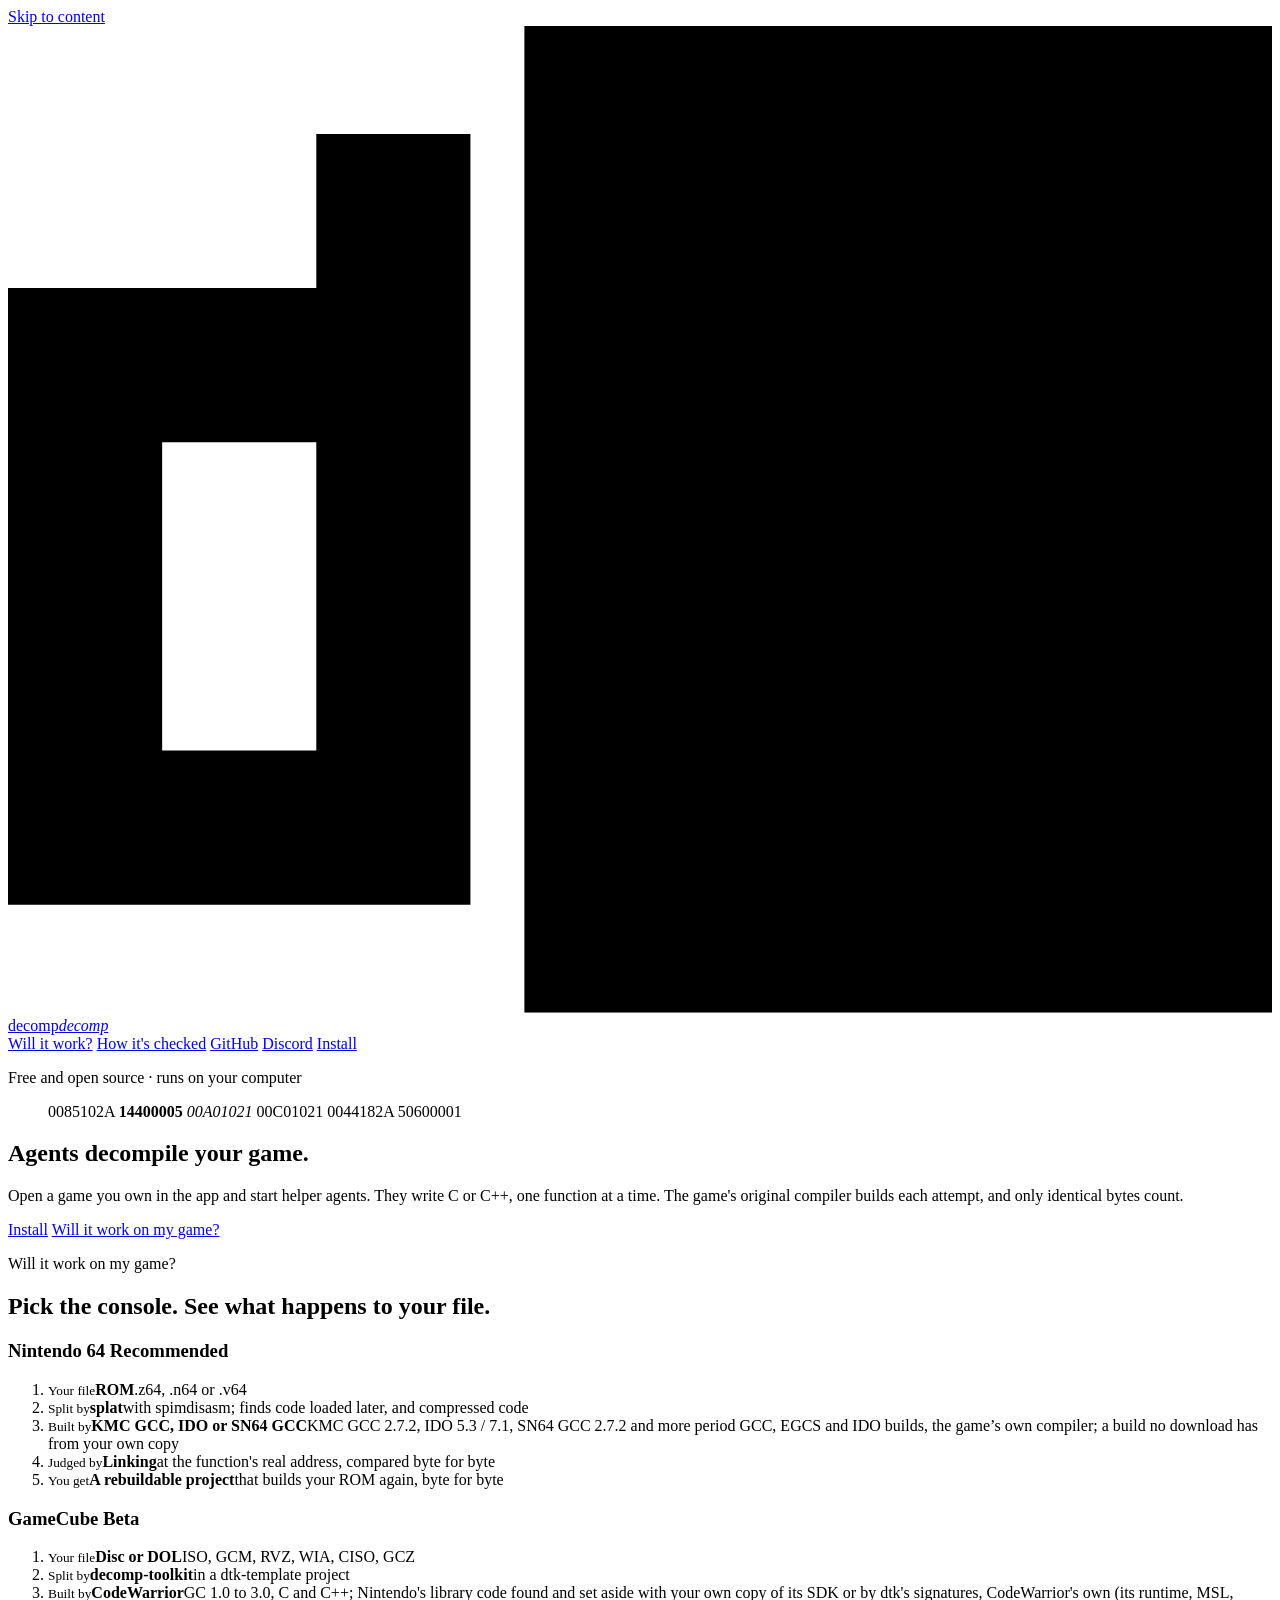
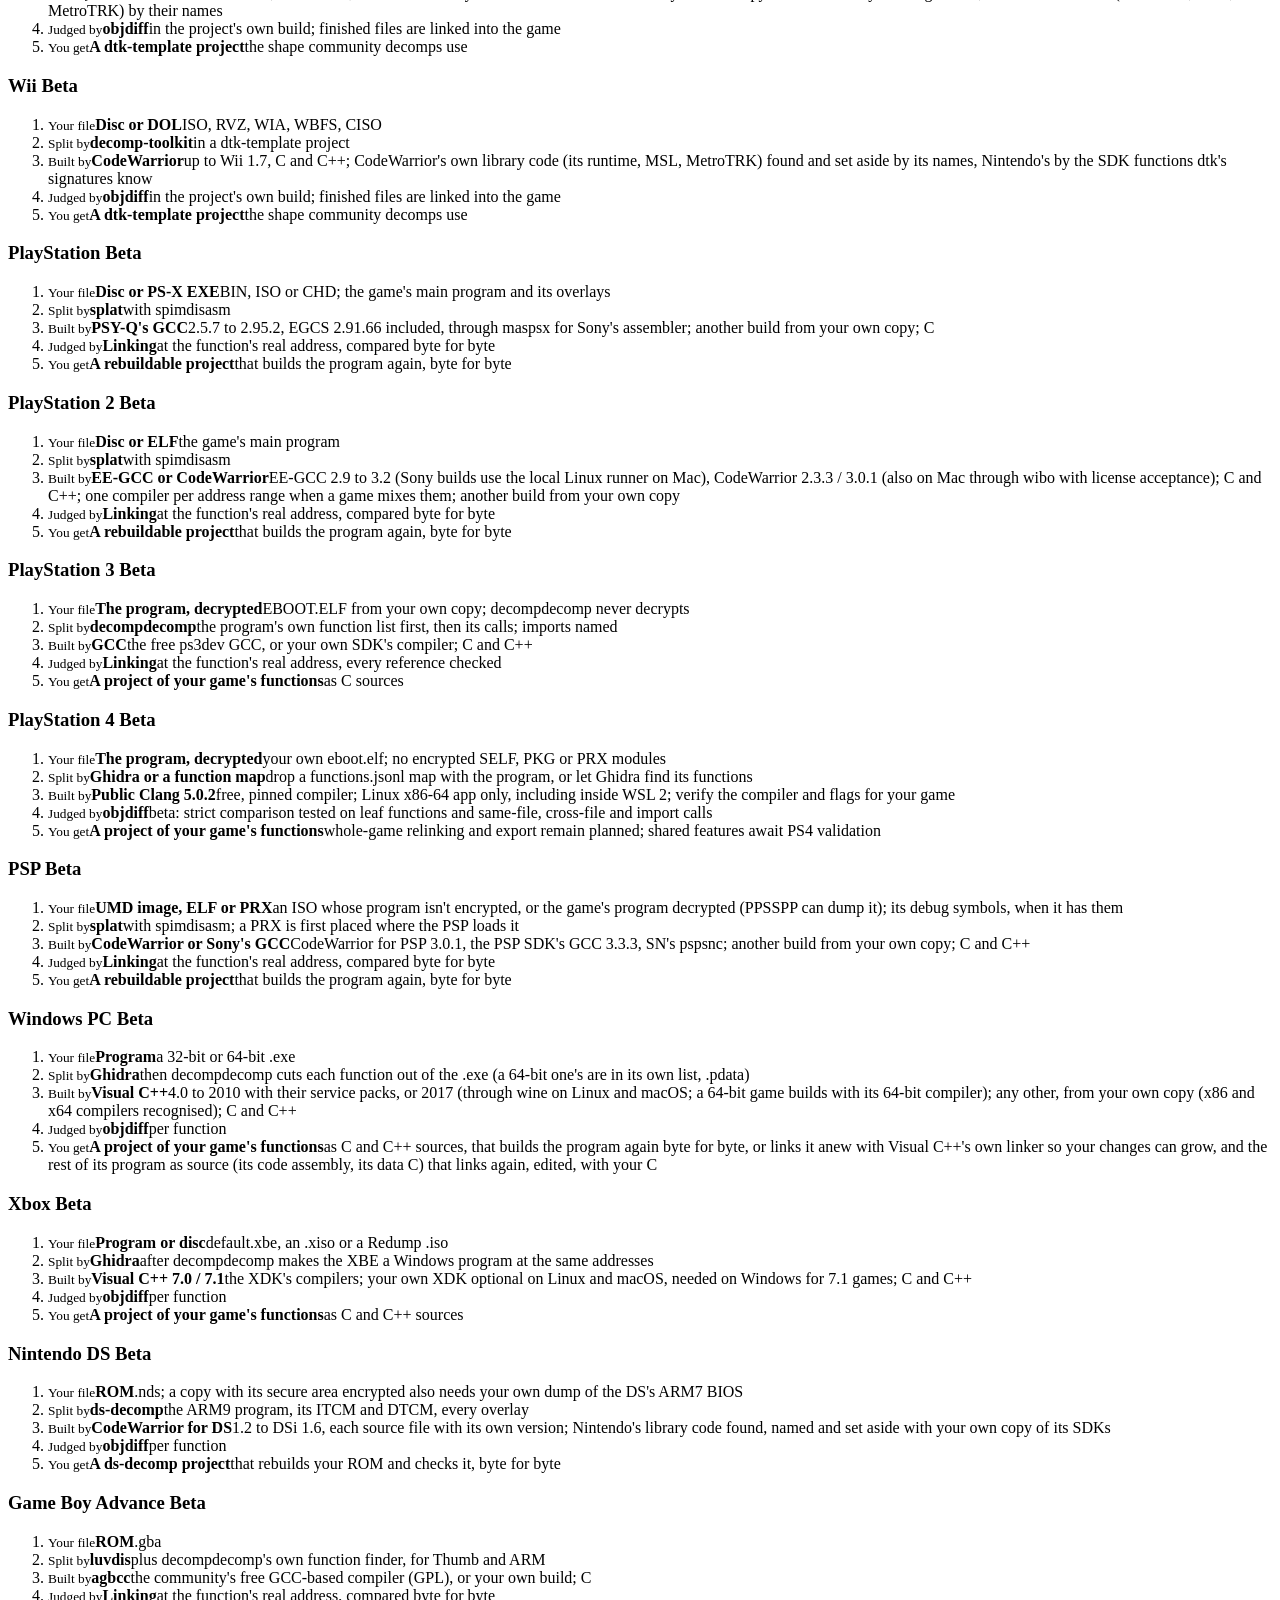
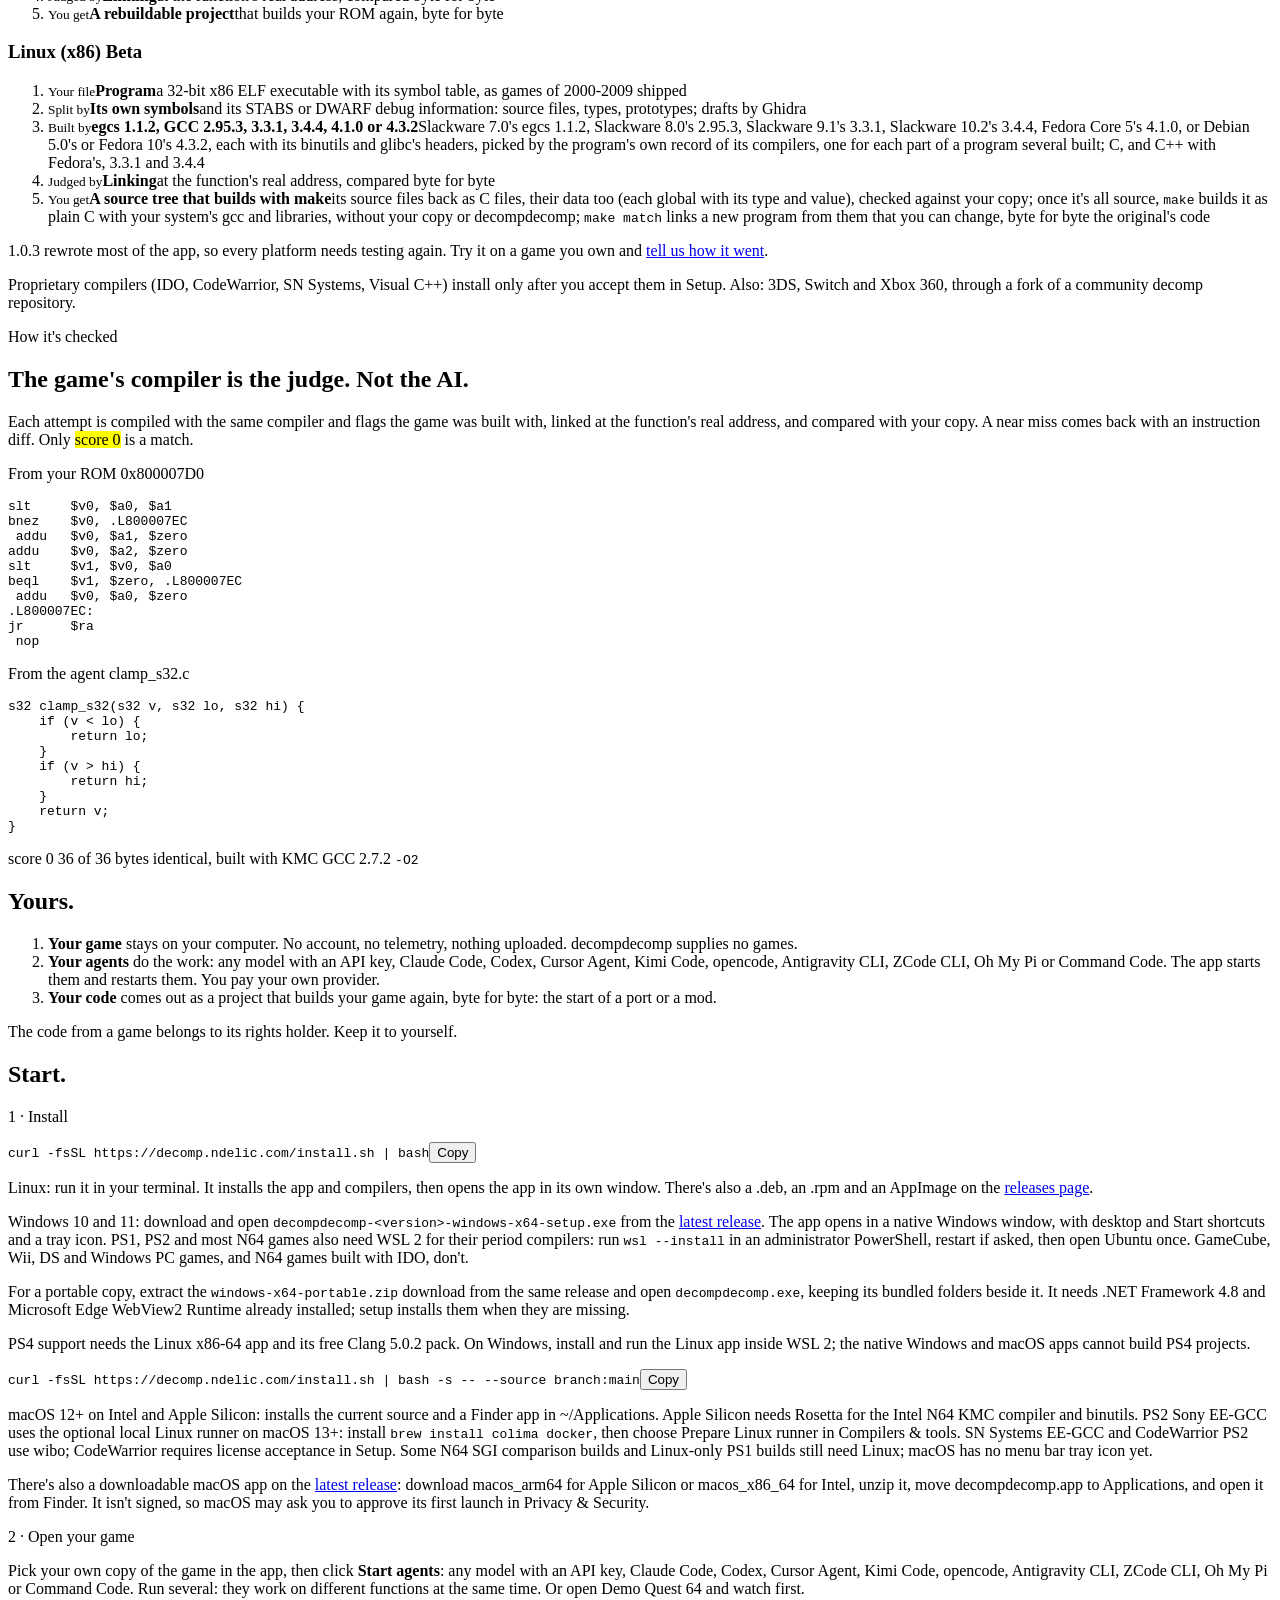
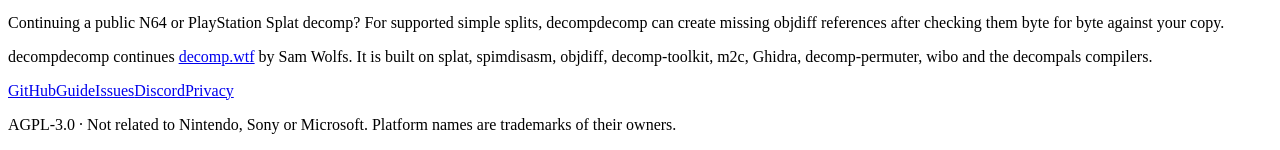
==== commit 50eabc5e: "N64: more period compilers (SN64, GCC 2.8.1, EGCS, GCC 4.4.0, IDO 4.1) and six from your own copy Ga" ====
--- a/site/public/index.html
+++ b/site/public/index.html
@@ -89,7 +89,7 @@
       <ol class="stations">
         <li><small>Your file</small><b>ROM</b><span>.z64, .n64 or .v64</span></li>
         <li><small>Split by</small><b>splat</b><span>with spimdisasm; finds code loaded later, and compressed code</span></li>
-        <li><small>Built by</small><b>KMC GCC 2.7.2</b><span>or IDO 5.3 / 7.1, the game's own compiler; another build from your own copy</span></li>
+        <li><small>Built by</small><b>KMC GCC, IDO or SN64 GCC</b><span>KMC GCC 2.7.2, IDO 5.3 / 7.1, SN64 GCC 2.7.2 and more period GCC, EGCS and IDO builds, the game&rsquo;s own compiler; a build no download has from your own copy</span></li>
         <li><small>Judged by</small><b>Linking</b><span>at the function's real address, compared byte for byte</span></li>
         <li><small>You get</small><b>A rebuildable project</b><span>that builds your ROM again, byte for byte</span></li>
       </ol>
@@ -99,7 +99,7 @@
       <ol class="stations">
         <li><small>Your file</small><b>Disc or DOL</b><span>ISO, GCM, RVZ, WIA, CISO, GCZ</span></li>
         <li><small>Split by</small><b>decomp-toolkit</b><span>in a dtk-template project</span></li>
-        <li><small>Built by</small><b>CodeWarrior</b><span>GC 1.0 to 3.0, C and C++; Nintendo's library code found and set aside with your own copy of its SDK, CodeWarrior's own (its runtime, MSL, MetroTRK) by their names</span></li>
+        <li><small>Built by</small><b>CodeWarrior</b><span>GC 1.0 to 3.0, C and C++; Nintendo's library code found and set aside with your own copy of its SDK or by dtk's signatures, CodeWarrior's own (its runtime, MSL, MetroTRK) by their names</span></li>
         <li><small>Judged by</small><b>objdiff</b><span>in the project's own build; finished files are linked into the game</span></li>
         <li><small>You get</small><b>A dtk-template project</b><span>the shape community decomps use</span></li>
       </ol>
@@ -109,7 +109,7 @@
       <ol class="stations">
         <li><small>Your file</small><b>Disc or DOL</b><span>ISO, RVZ, WIA, WBFS, CISO</span></li>
         <li><small>Split by</small><b>decomp-toolkit</b><span>in a dtk-template project</span></li>
-        <li><small>Built by</small><b>CodeWarrior</b><span>up to Wii 1.7, C and C++; CodeWarrior's own library code (its runtime, MSL, MetroTRK) found and set aside by its names</span></li>
+        <li><small>Built by</small><b>CodeWarrior</b><span>up to Wii 1.7, C and C++; CodeWarrior's own library code (its runtime, MSL, MetroTRK) found and set aside by its names, Nintendo's by the SDK functions dtk's signatures know</span></li>
         <li><small>Judged by</small><b>objdiff</b><span>in the project's own build; finished files are linked into the game</span></li>
         <li><small>You get</small><b>A dtk-template project</b><span>the shape community decomps use</span></li>
       </ol>
@@ -280,7 +280,7 @@
       <p class="step-note">For a portable copy, extract the <code>windows-x64-portable.zip</code> download from the same release and open <code>decompdecomp.exe</code>, keeping its bundled folders beside it. It needs .NET Framework 4.8 and Microsoft Edge WebView2 Runtime already installed; setup installs them when they are missing.</p>
       <p class="step-note">PS4 support needs the Linux x86-64 app and its free Clang 5.0.2 pack. On Windows, install and run the Linux app inside WSL 2; the native Windows and macOS apps cannot build PS4 projects.</p>
       <p class="cmd"><code id="cmd-macos">curl -fsSL https://decomp.ndelic.com/install.sh | bash -s -- --source branch:main</code><button type="button" class="copy" data-copy-from="cmd-macos">Copy</button></p>
-      <p class="step-note">macOS 12+ on Intel and Apple Silicon: installs the current source and a Finder app in ~/Applications. Apple Silicon needs Rosetta for the Intel N64 KMC compiler and binutils. PS2 Sony EE-GCC uses the optional local Linux runner on macOS 13+: install <code>brew install colima docker</code>, then choose Prepare Linux runner in Compilers &amp; tools. SN Systems EE-GCC and CodeWarrior PS2 use wibo; CodeWarrior requires license acceptance in Setup. Linux-only PS1 builds still need Linux; macOS has no menu bar tray icon yet.</p>
+      <p class="step-note">macOS 12+ on Intel and Apple Silicon: installs the current source and a Finder app in ~/Applications. Apple Silicon needs Rosetta for the Intel N64 KMC compiler and binutils. PS2 Sony EE-GCC uses the optional local Linux runner on macOS 13+: install <code>brew install colima docker</code>, then choose Prepare Linux runner in Compilers &amp; tools. SN Systems EE-GCC and CodeWarrior PS2 use wibo; CodeWarrior requires license acceptance in Setup. Some N64 SGI comparison builds and Linux-only PS1 builds still need Linux; macOS has no menu bar tray icon yet.</p>
       <p class="step-note">There's also a downloadable macOS app on the <a href="https://github.com/n-delic/decompdecomp/releases/latest">latest release</a>: download macos_arm64 for Apple Silicon or macos_x86_64 for Intel, unzip it, move decompdecomp.app to Applications, and open it from Finder. It isn't signed, so macOS may ask you to approve its first launch in Privacy &amp; Security.</p>
     </div>
     <div class="step">
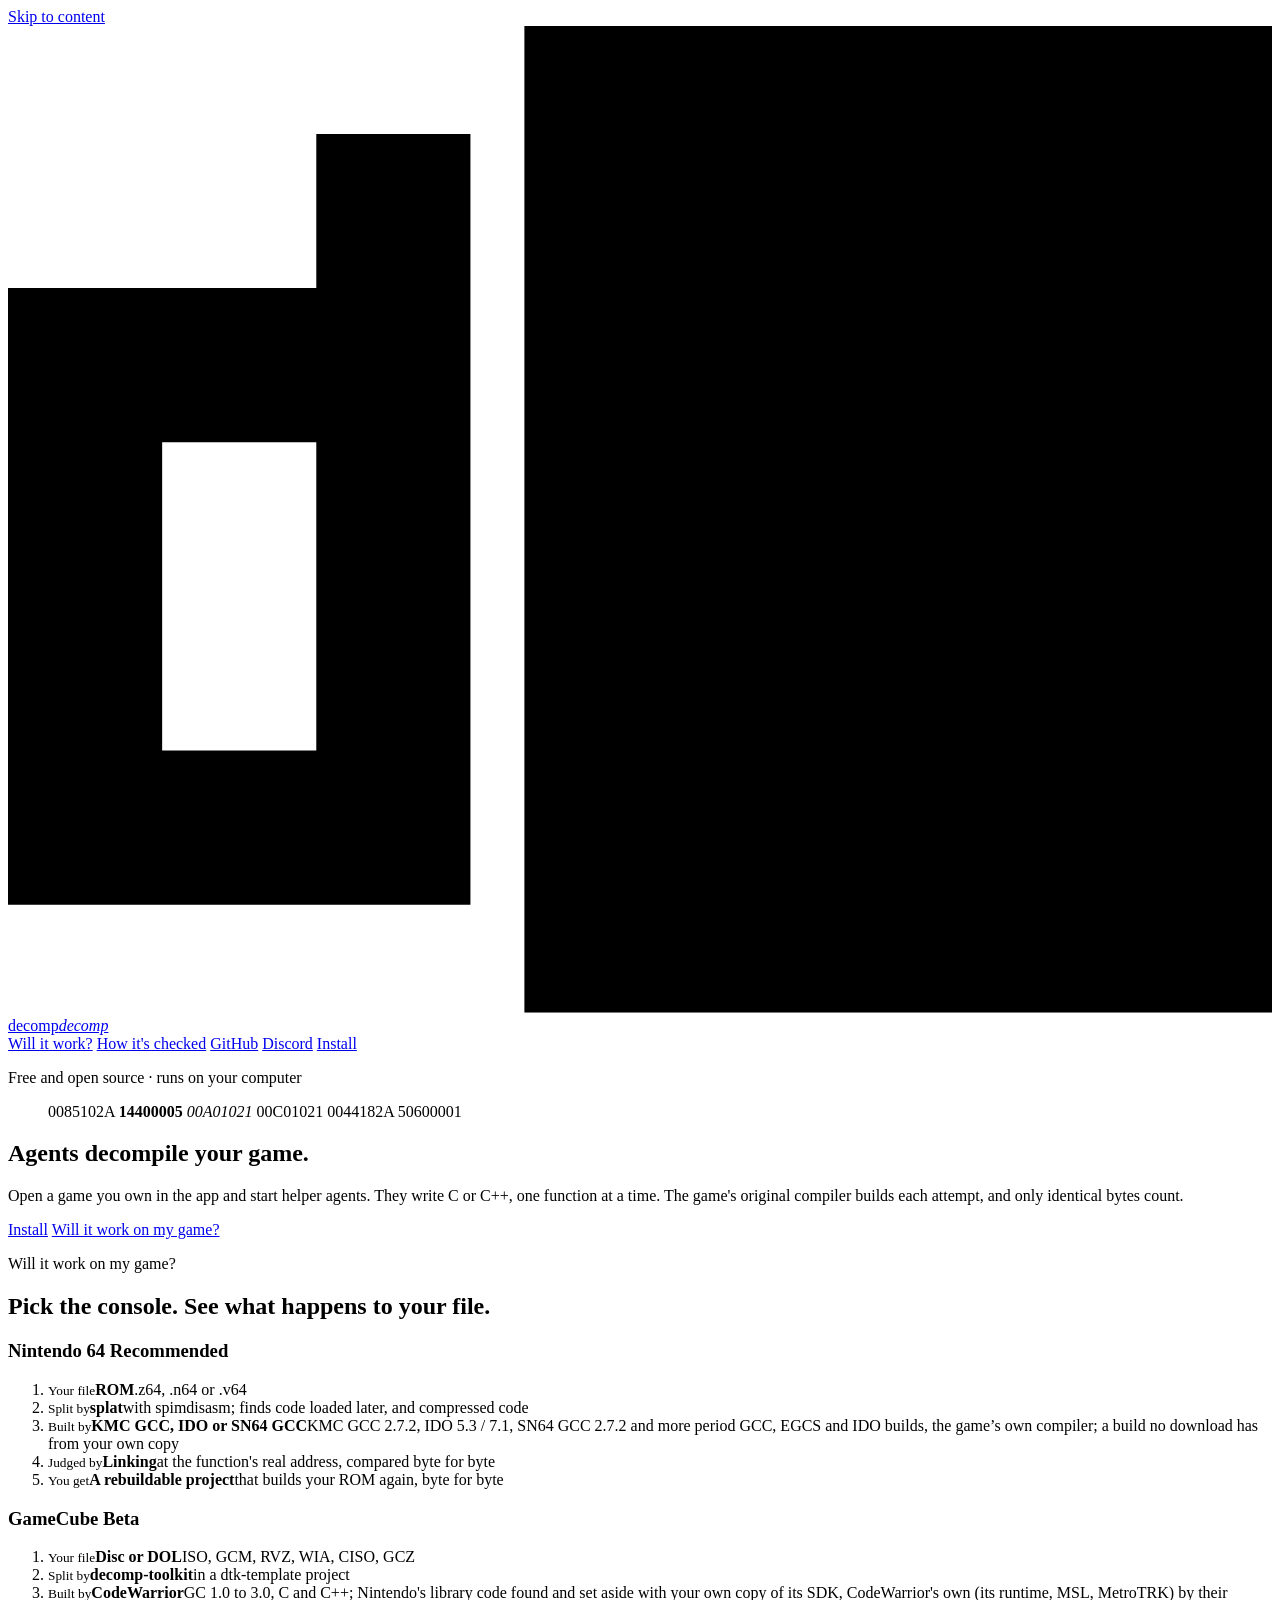
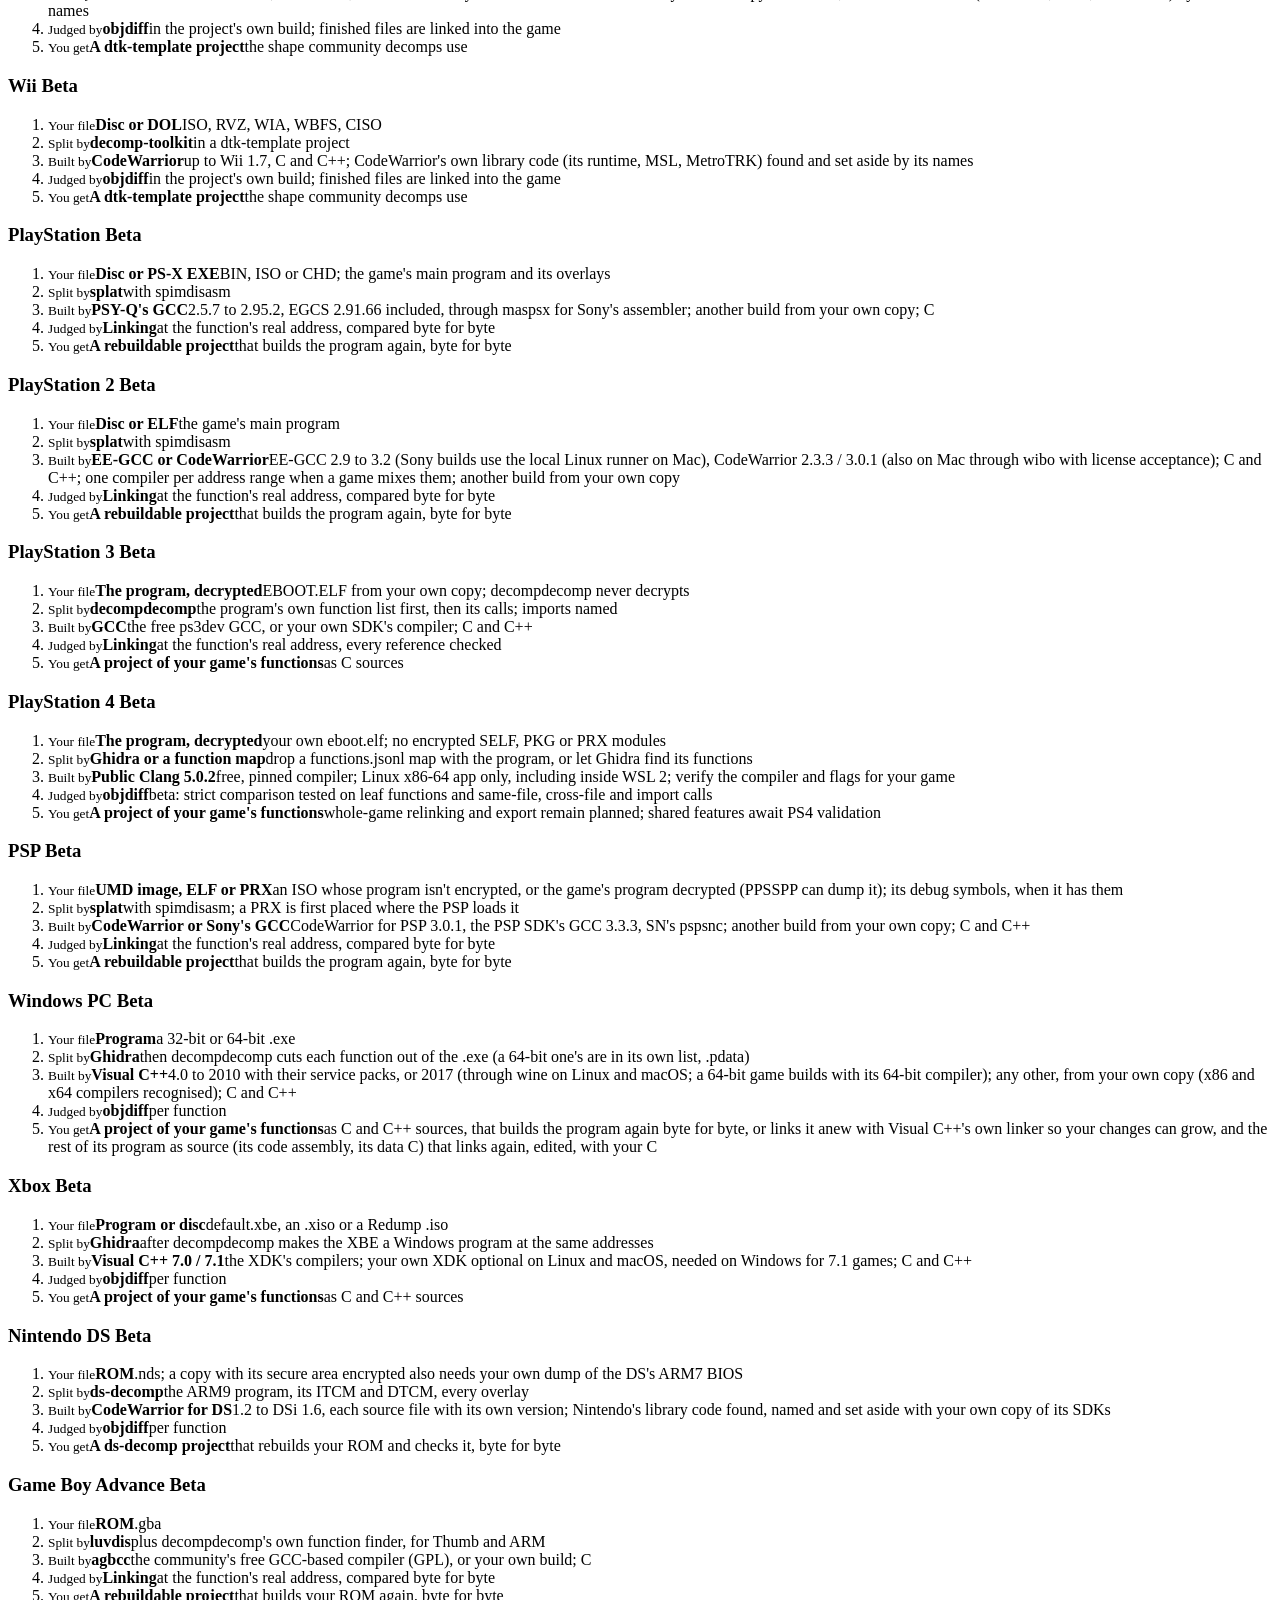
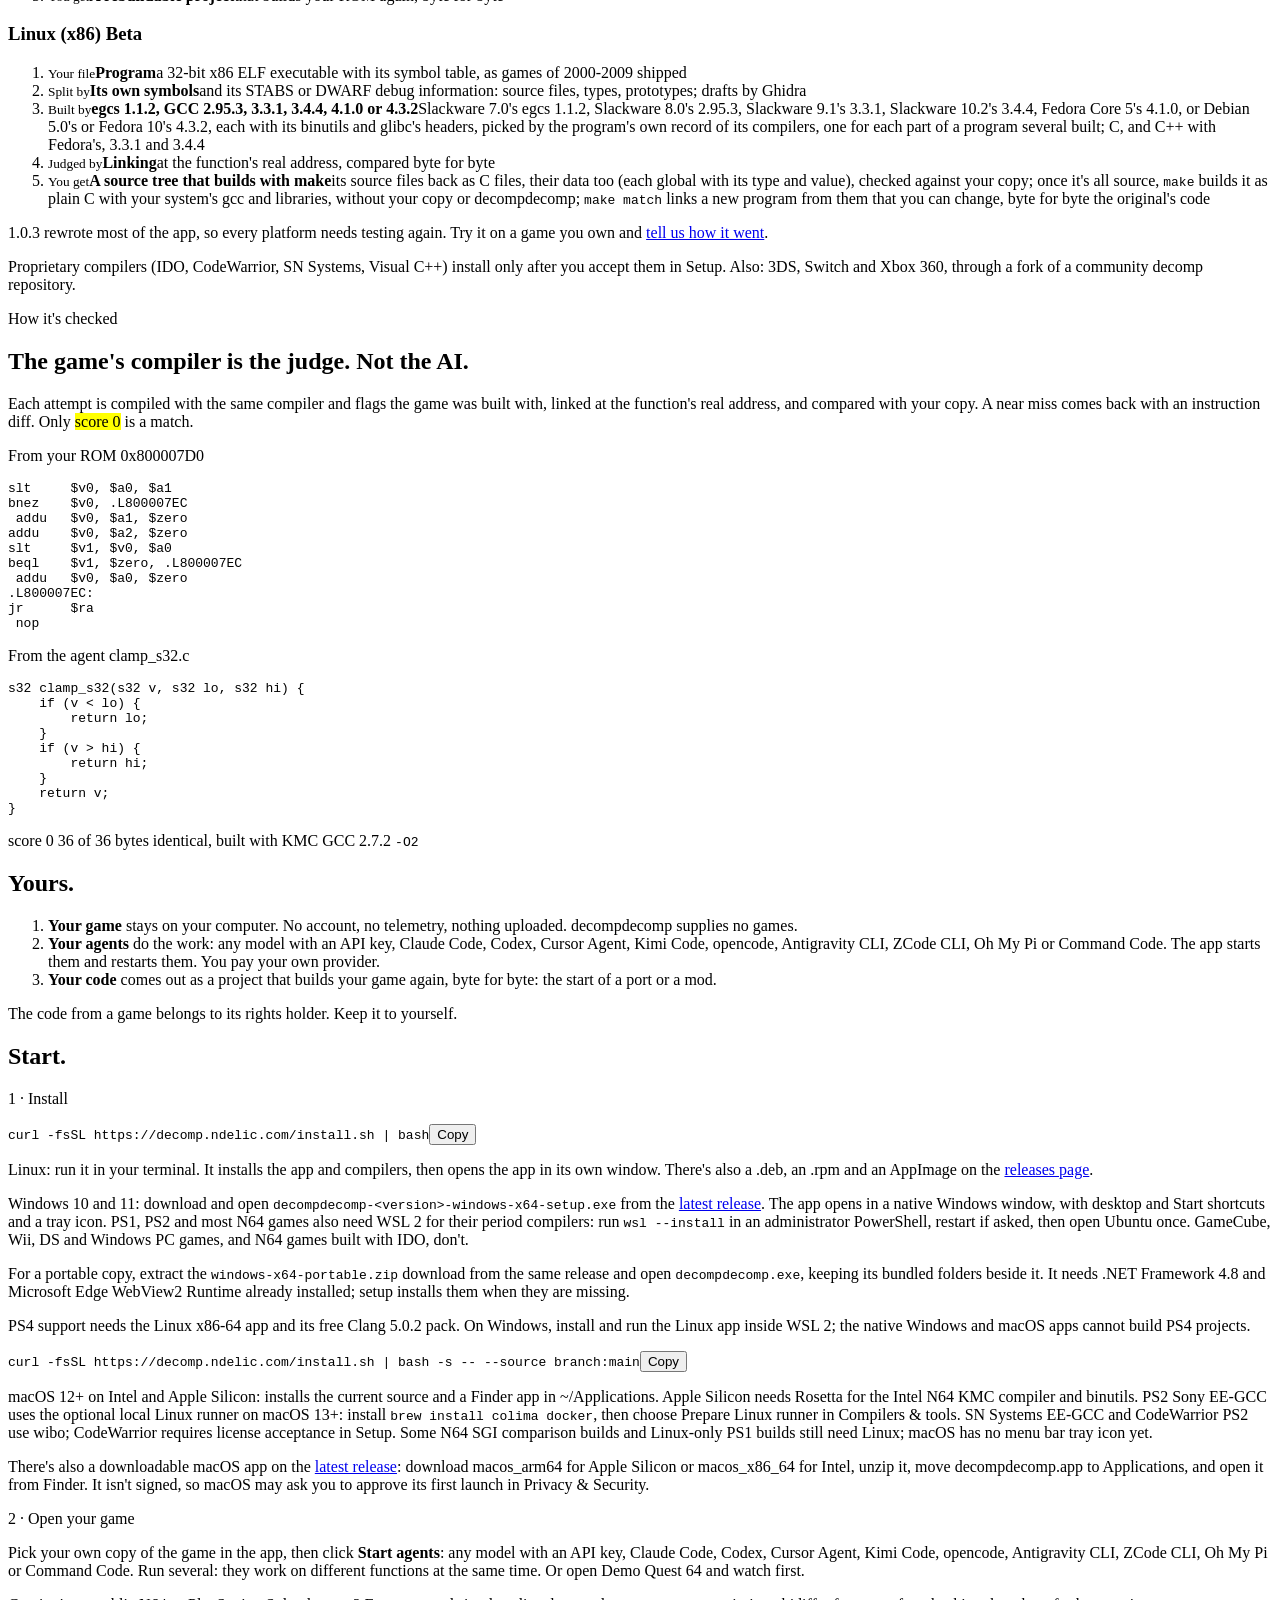
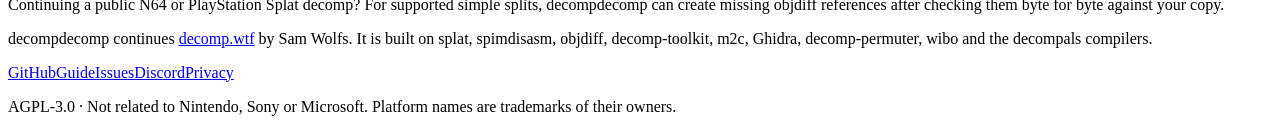
==== commit f4c785df: "N64: more period compilers (SN64, GCC 2.8.1, EGCS, GCC 4.4.0, IDO 4.1) and six from your own copy Ga" ====
--- a/site/public/index.html
+++ b/site/public/index.html
@@ -99,7 +99,7 @@
       <ol class="stations">
         <li><small>Your file</small><b>Disc or DOL</b><span>ISO, GCM, RVZ, WIA, CISO, GCZ</span></li>
         <li><small>Split by</small><b>decomp-toolkit</b><span>in a dtk-template project</span></li>
-        <li><small>Built by</small><b>CodeWarrior</b><span>GC 1.0 to 3.0, C and C++; Nintendo's library code found and set aside with your own copy of its SDK or by dtk's signatures, CodeWarrior's own (its runtime, MSL, MetroTRK) by their names</span></li>
+        <li><small>Built by</small><b>CodeWarrior</b><span>GC 1.0 to 3.0, C and C++; Nintendo's library code found and set aside with your own copy of its SDK, CodeWarrior's own (its runtime, MSL, MetroTRK) by their names</span></li>
         <li><small>Judged by</small><b>objdiff</b><span>in the project's own build; finished files are linked into the game</span></li>
         <li><small>You get</small><b>A dtk-template project</b><span>the shape community decomps use</span></li>
       </ol>
@@ -109,7 +109,7 @@
       <ol class="stations">
         <li><small>Your file</small><b>Disc or DOL</b><span>ISO, RVZ, WIA, WBFS, CISO</span></li>
         <li><small>Split by</small><b>decomp-toolkit</b><span>in a dtk-template project</span></li>
-        <li><small>Built by</small><b>CodeWarrior</b><span>up to Wii 1.7, C and C++; CodeWarrior's own library code (its runtime, MSL, MetroTRK) found and set aside by its names, Nintendo's by the SDK functions dtk's signatures know</span></li>
+        <li><small>Built by</small><b>CodeWarrior</b><span>up to Wii 1.7, C and C++; CodeWarrior's own library code (its runtime, MSL, MetroTRK) found and set aside by its names</span></li>
         <li><small>Judged by</small><b>objdiff</b><span>in the project's own build; finished files are linked into the game</span></li>
         <li><small>You get</small><b>A dtk-template project</b><span>the shape community decomps use</span></li>
       </ol>
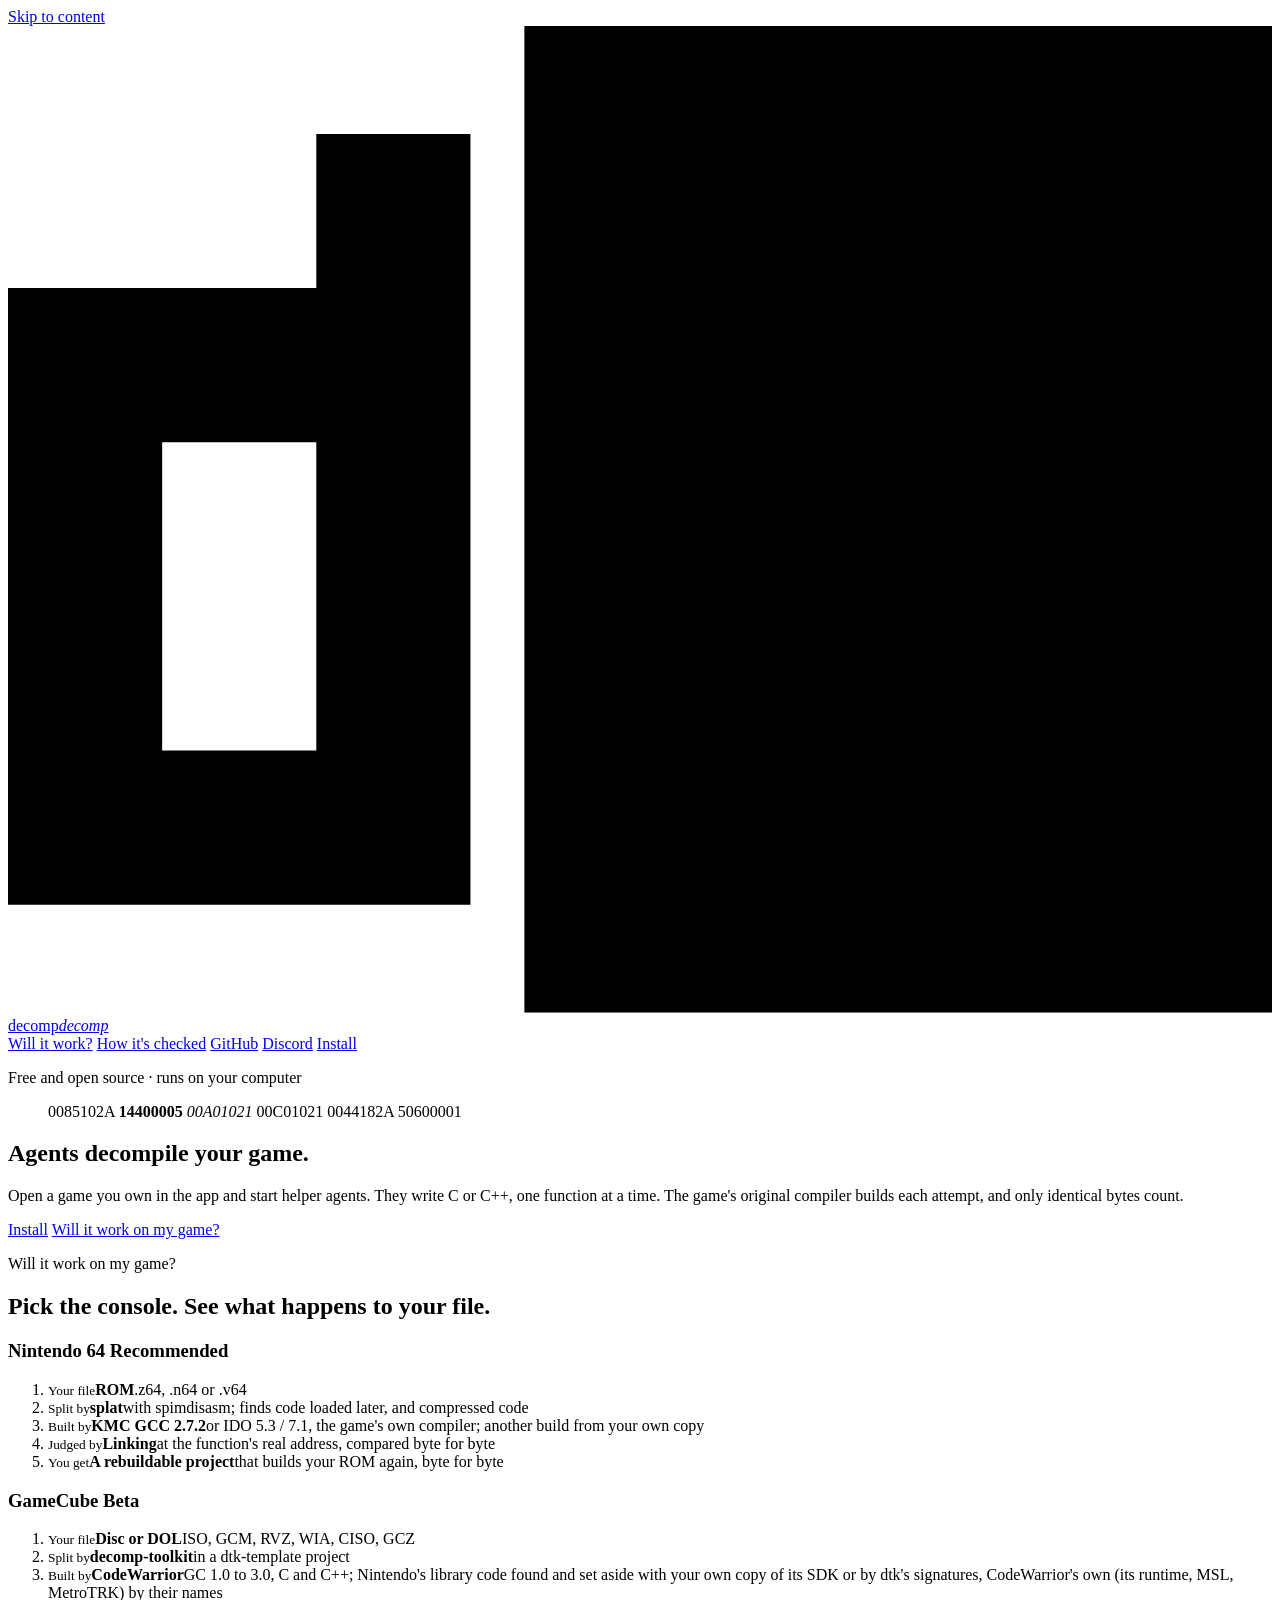
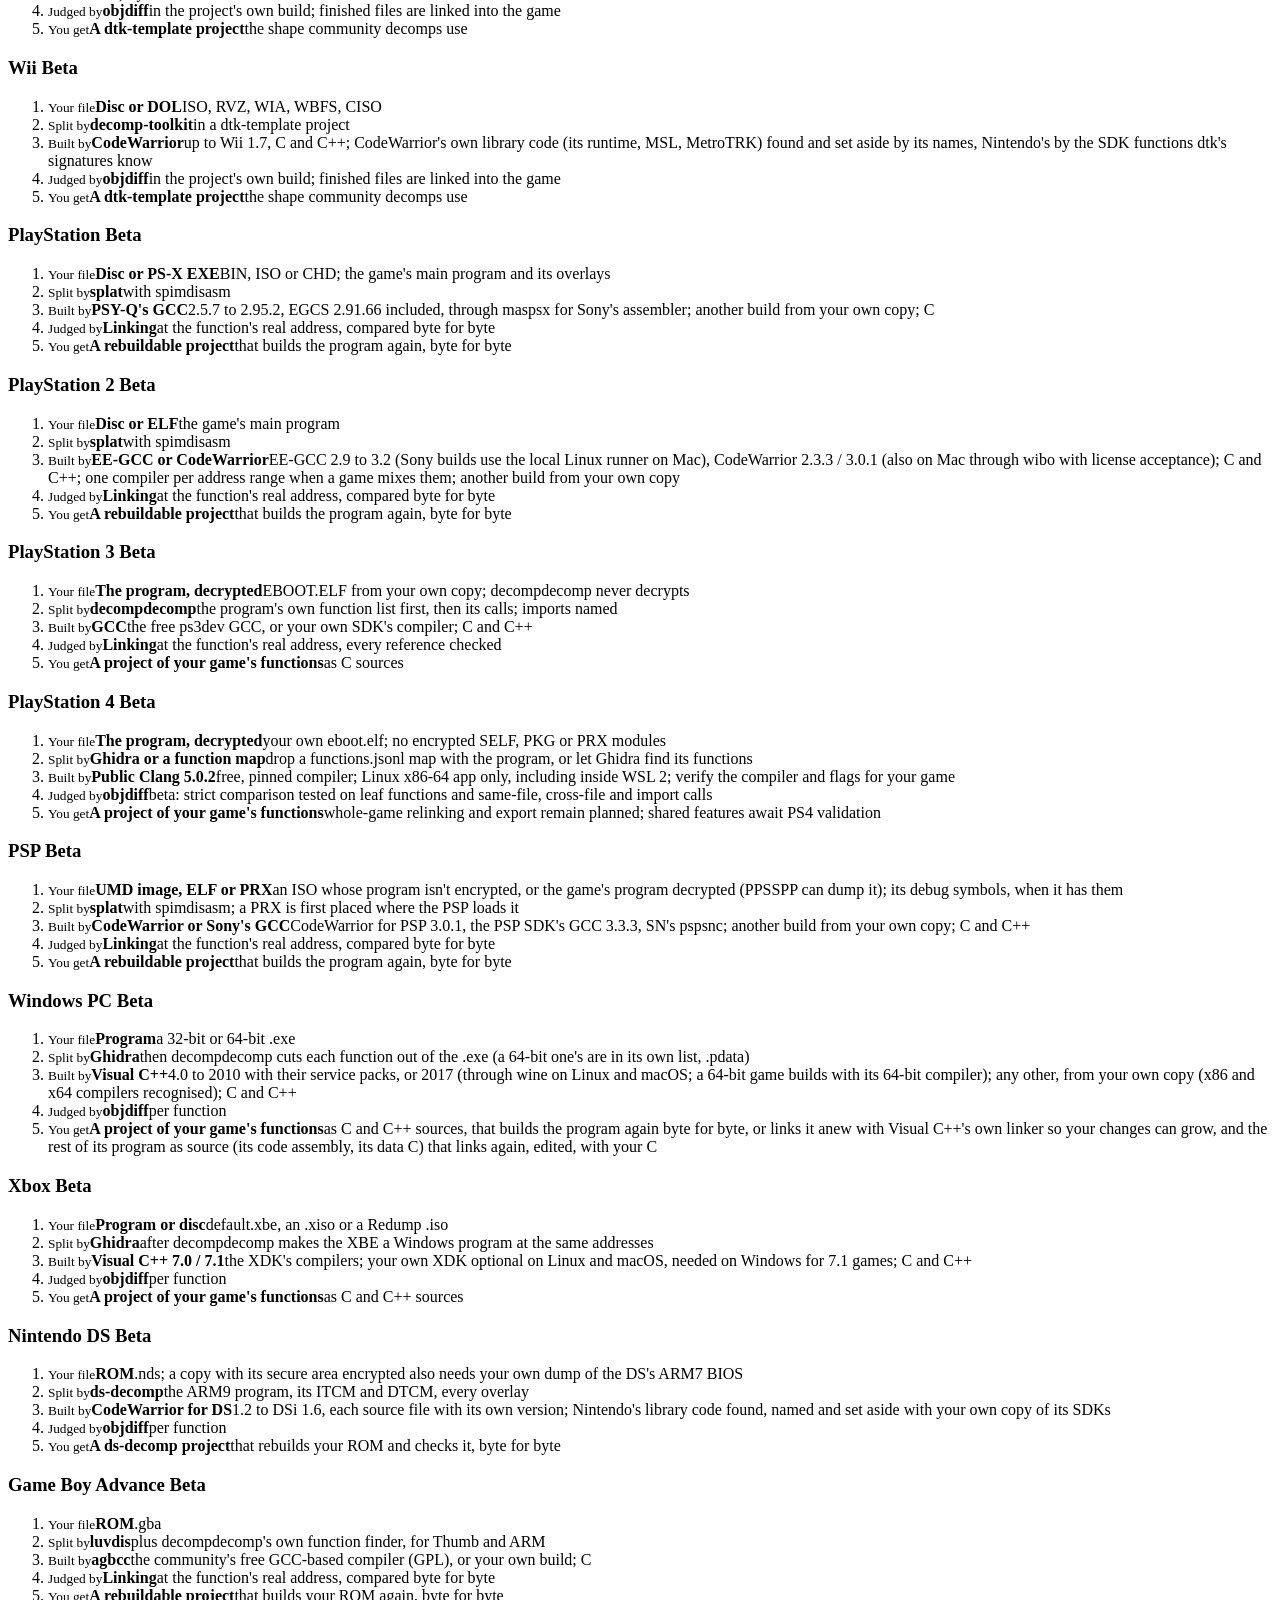
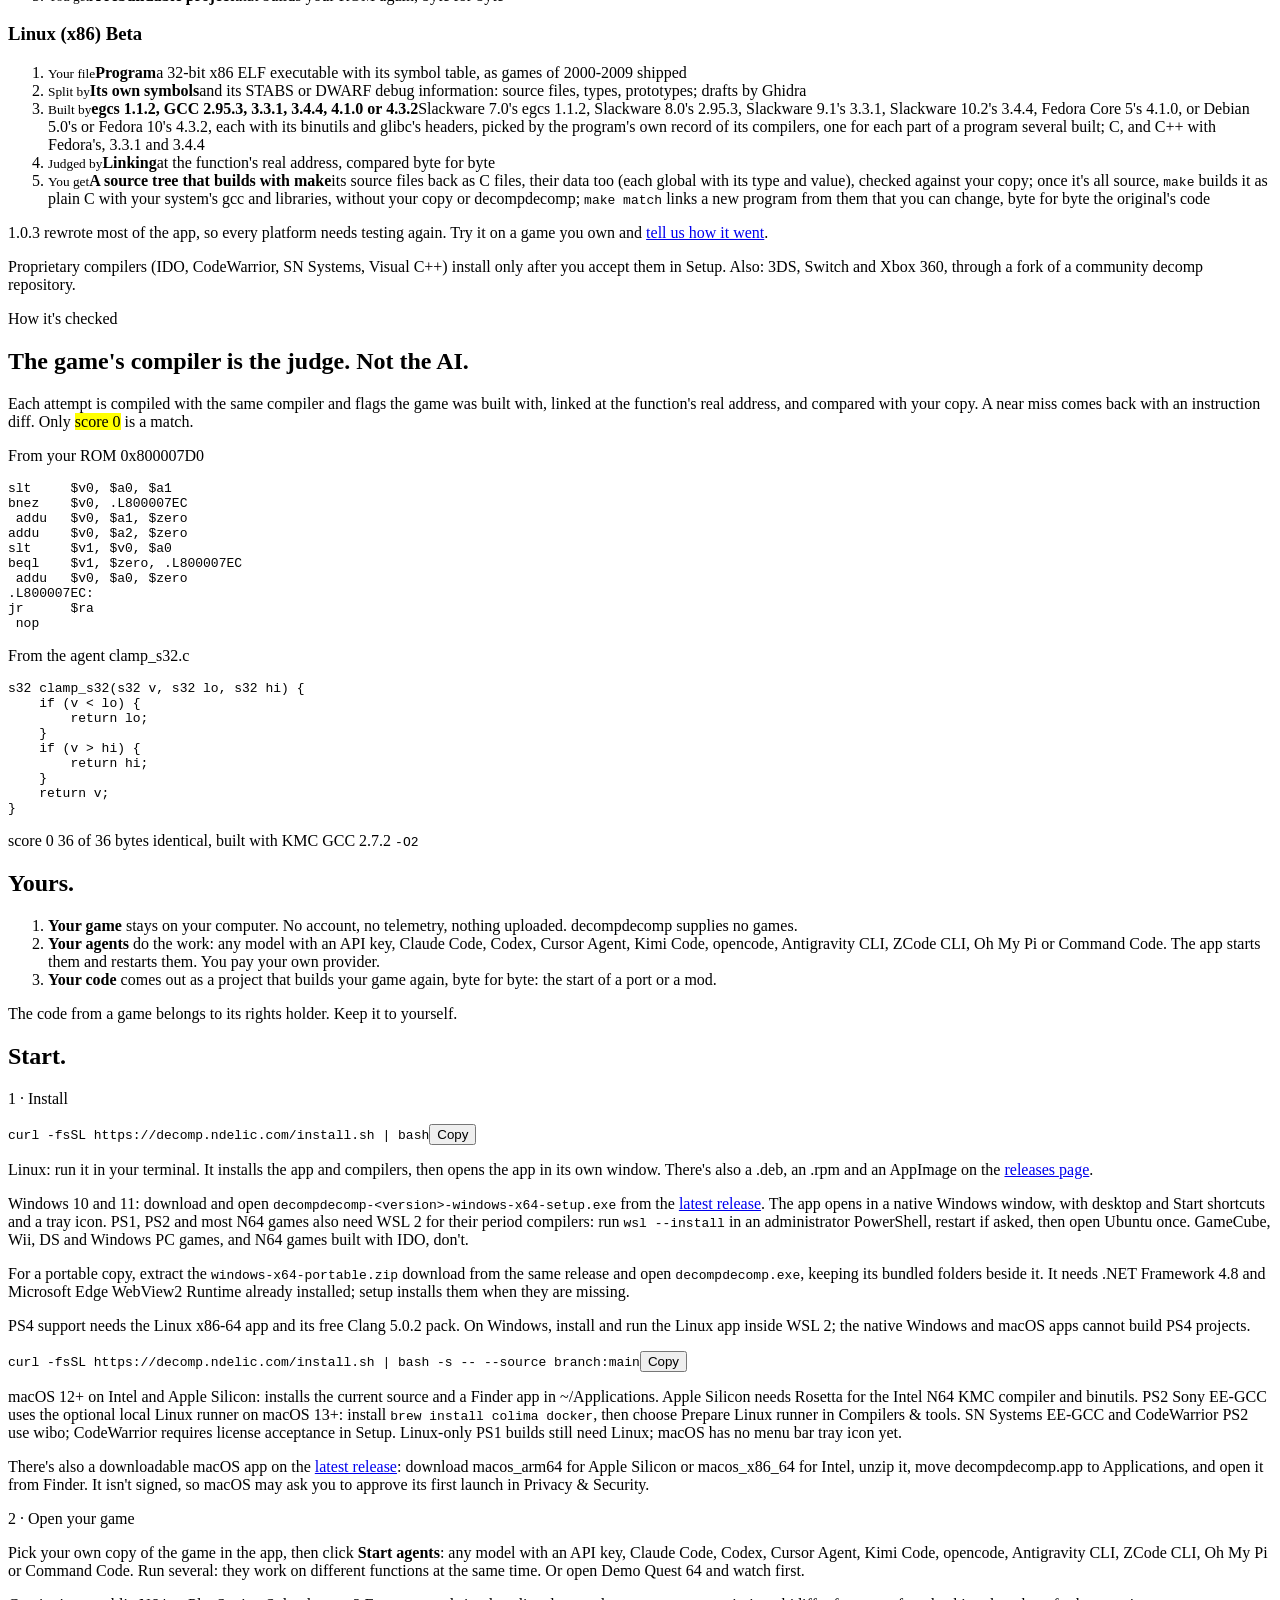
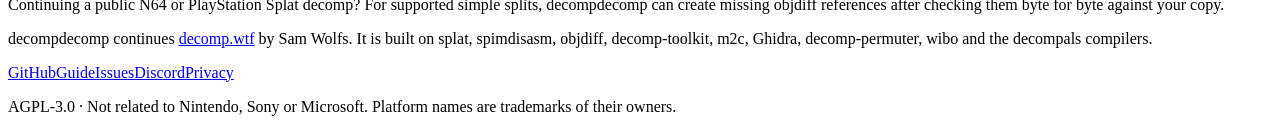
==== commit 7b956668: "Libraries: Nintendo's SDK found and named in GameCube and Wii games by dtk's own signatures Without " ====
--- a/site/public/index.html
+++ b/site/public/index.html
@@ -89,7 +89,7 @@
       <ol class="stations">
         <li><small>Your file</small><b>ROM</b><span>.z64, .n64 or .v64</span></li>
         <li><small>Split by</small><b>splat</b><span>with spimdisasm; finds code loaded later, and compressed code</span></li>
-        <li><small>Built by</small><b>KMC GCC, IDO or SN64 GCC</b><span>KMC GCC 2.7.2, IDO 5.3 / 7.1, SN64 GCC 2.7.2 and more period GCC, EGCS and IDO builds, the game&rsquo;s own compiler; a build no download has from your own copy</span></li>
+        <li><small>Built by</small><b>KMC GCC 2.7.2</b><span>or IDO 5.3 / 7.1, the game's own compiler; another build from your own copy</span></li>
         <li><small>Judged by</small><b>Linking</b><span>at the function's real address, compared byte for byte</span></li>
         <li><small>You get</small><b>A rebuildable project</b><span>that builds your ROM again, byte for byte</span></li>
       </ol>
@@ -99,7 +99,7 @@
       <ol class="stations">
         <li><small>Your file</small><b>Disc or DOL</b><span>ISO, GCM, RVZ, WIA, CISO, GCZ</span></li>
         <li><small>Split by</small><b>decomp-toolkit</b><span>in a dtk-template project</span></li>
-        <li><small>Built by</small><b>CodeWarrior</b><span>GC 1.0 to 3.0, C and C++; Nintendo's library code found and set aside with your own copy of its SDK, CodeWarrior's own (its runtime, MSL, MetroTRK) by their names</span></li>
+        <li><small>Built by</small><b>CodeWarrior</b><span>GC 1.0 to 3.0, C and C++; Nintendo's library code found and set aside with your own copy of its SDK or by dtk's signatures, CodeWarrior's own (its runtime, MSL, MetroTRK) by their names</span></li>
         <li><small>Judged by</small><b>objdiff</b><span>in the project's own build; finished files are linked into the game</span></li>
         <li><small>You get</small><b>A dtk-template project</b><span>the shape community decomps use</span></li>
       </ol>
@@ -109,7 +109,7 @@
       <ol class="stations">
         <li><small>Your file</small><b>Disc or DOL</b><span>ISO, RVZ, WIA, WBFS, CISO</span></li>
         <li><small>Split by</small><b>decomp-toolkit</b><span>in a dtk-template project</span></li>
-        <li><small>Built by</small><b>CodeWarrior</b><span>up to Wii 1.7, C and C++; CodeWarrior's own library code (its runtime, MSL, MetroTRK) found and set aside by its names</span></li>
+        <li><small>Built by</small><b>CodeWarrior</b><span>up to Wii 1.7, C and C++; CodeWarrior's own library code (its runtime, MSL, MetroTRK) found and set aside by its names, Nintendo's by the SDK functions dtk's signatures know</span></li>
         <li><small>Judged by</small><b>objdiff</b><span>in the project's own build; finished files are linked into the game</span></li>
         <li><small>You get</small><b>A dtk-template project</b><span>the shape community decomps use</span></li>
       </ol>
@@ -280,7 +280,7 @@
       <p class="step-note">For a portable copy, extract the <code>windows-x64-portable.zip</code> download from the same release and open <code>decompdecomp.exe</code>, keeping its bundled folders beside it. It needs .NET Framework 4.8 and Microsoft Edge WebView2 Runtime already installed; setup installs them when they are missing.</p>
       <p class="step-note">PS4 support needs the Linux x86-64 app and its free Clang 5.0.2 pack. On Windows, install and run the Linux app inside WSL 2; the native Windows and macOS apps cannot build PS4 projects.</p>
       <p class="cmd"><code id="cmd-macos">curl -fsSL https://decomp.ndelic.com/install.sh | bash -s -- --source branch:main</code><button type="button" class="copy" data-copy-from="cmd-macos">Copy</button></p>
-      <p class="step-note">macOS 12+ on Intel and Apple Silicon: installs the current source and a Finder app in ~/Applications. Apple Silicon needs Rosetta for the Intel N64 KMC compiler and binutils. PS2 Sony EE-GCC uses the optional local Linux runner on macOS 13+: install <code>brew install colima docker</code>, then choose Prepare Linux runner in Compilers &amp; tools. SN Systems EE-GCC and CodeWarrior PS2 use wibo; CodeWarrior requires license acceptance in Setup. Some N64 SGI comparison builds and Linux-only PS1 builds still need Linux; macOS has no menu bar tray icon yet.</p>
+      <p class="step-note">macOS 12+ on Intel and Apple Silicon: installs the current source and a Finder app in ~/Applications. Apple Silicon needs Rosetta for the Intel N64 KMC compiler and binutils. PS2 Sony EE-GCC uses the optional local Linux runner on macOS 13+: install <code>brew install colima docker</code>, then choose Prepare Linux runner in Compilers &amp; tools. SN Systems EE-GCC and CodeWarrior PS2 use wibo; CodeWarrior requires license acceptance in Setup. Linux-only PS1 builds still need Linux; macOS has no menu bar tray icon yet.</p>
       <p class="step-note">There's also a downloadable macOS app on the <a href="https://github.com/n-delic/decompdecomp/releases/latest">latest release</a>: download macos_arm64 for Apple Silicon or macos_x86_64 for Intel, unzip it, move decompdecomp.app to Applications, and open it from Finder. It isn't signed, so macOS may ask you to approve its first launch in Privacy &amp; Security.</p>
     </div>
     <div class="step">
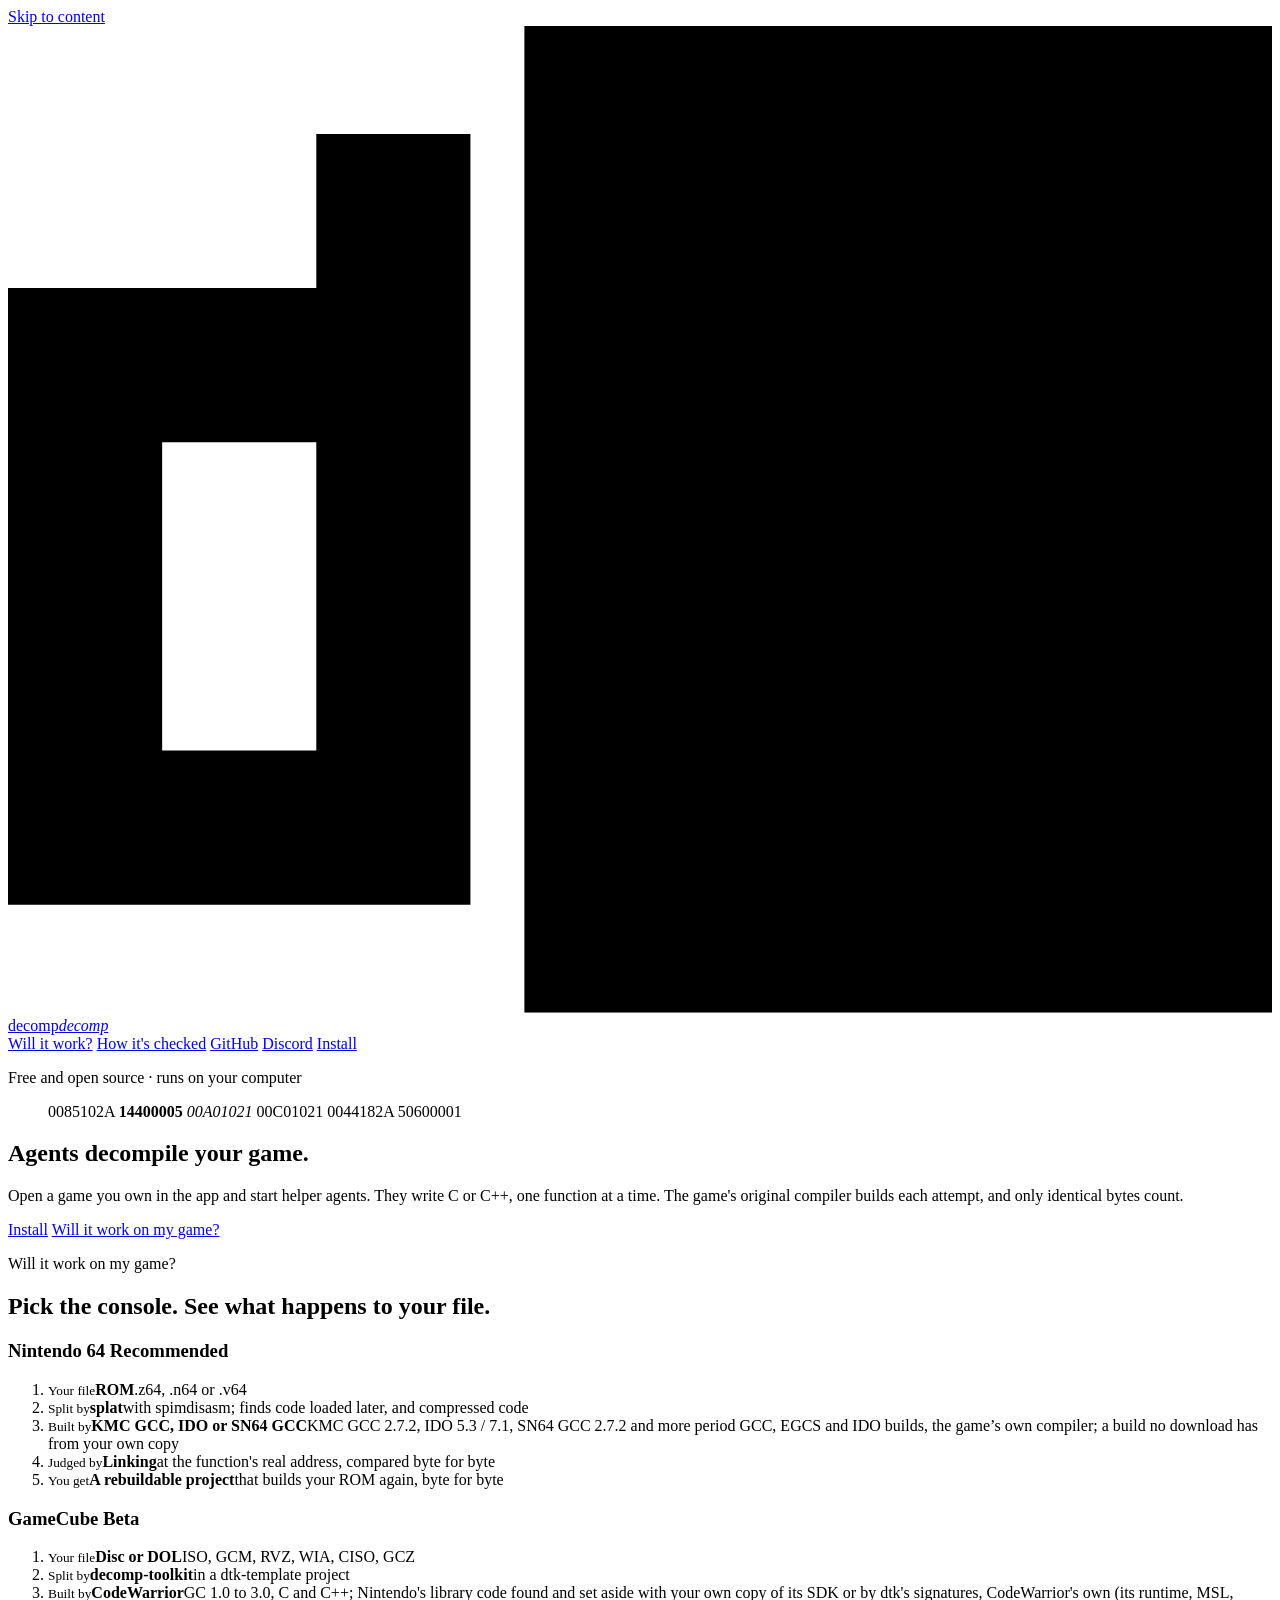
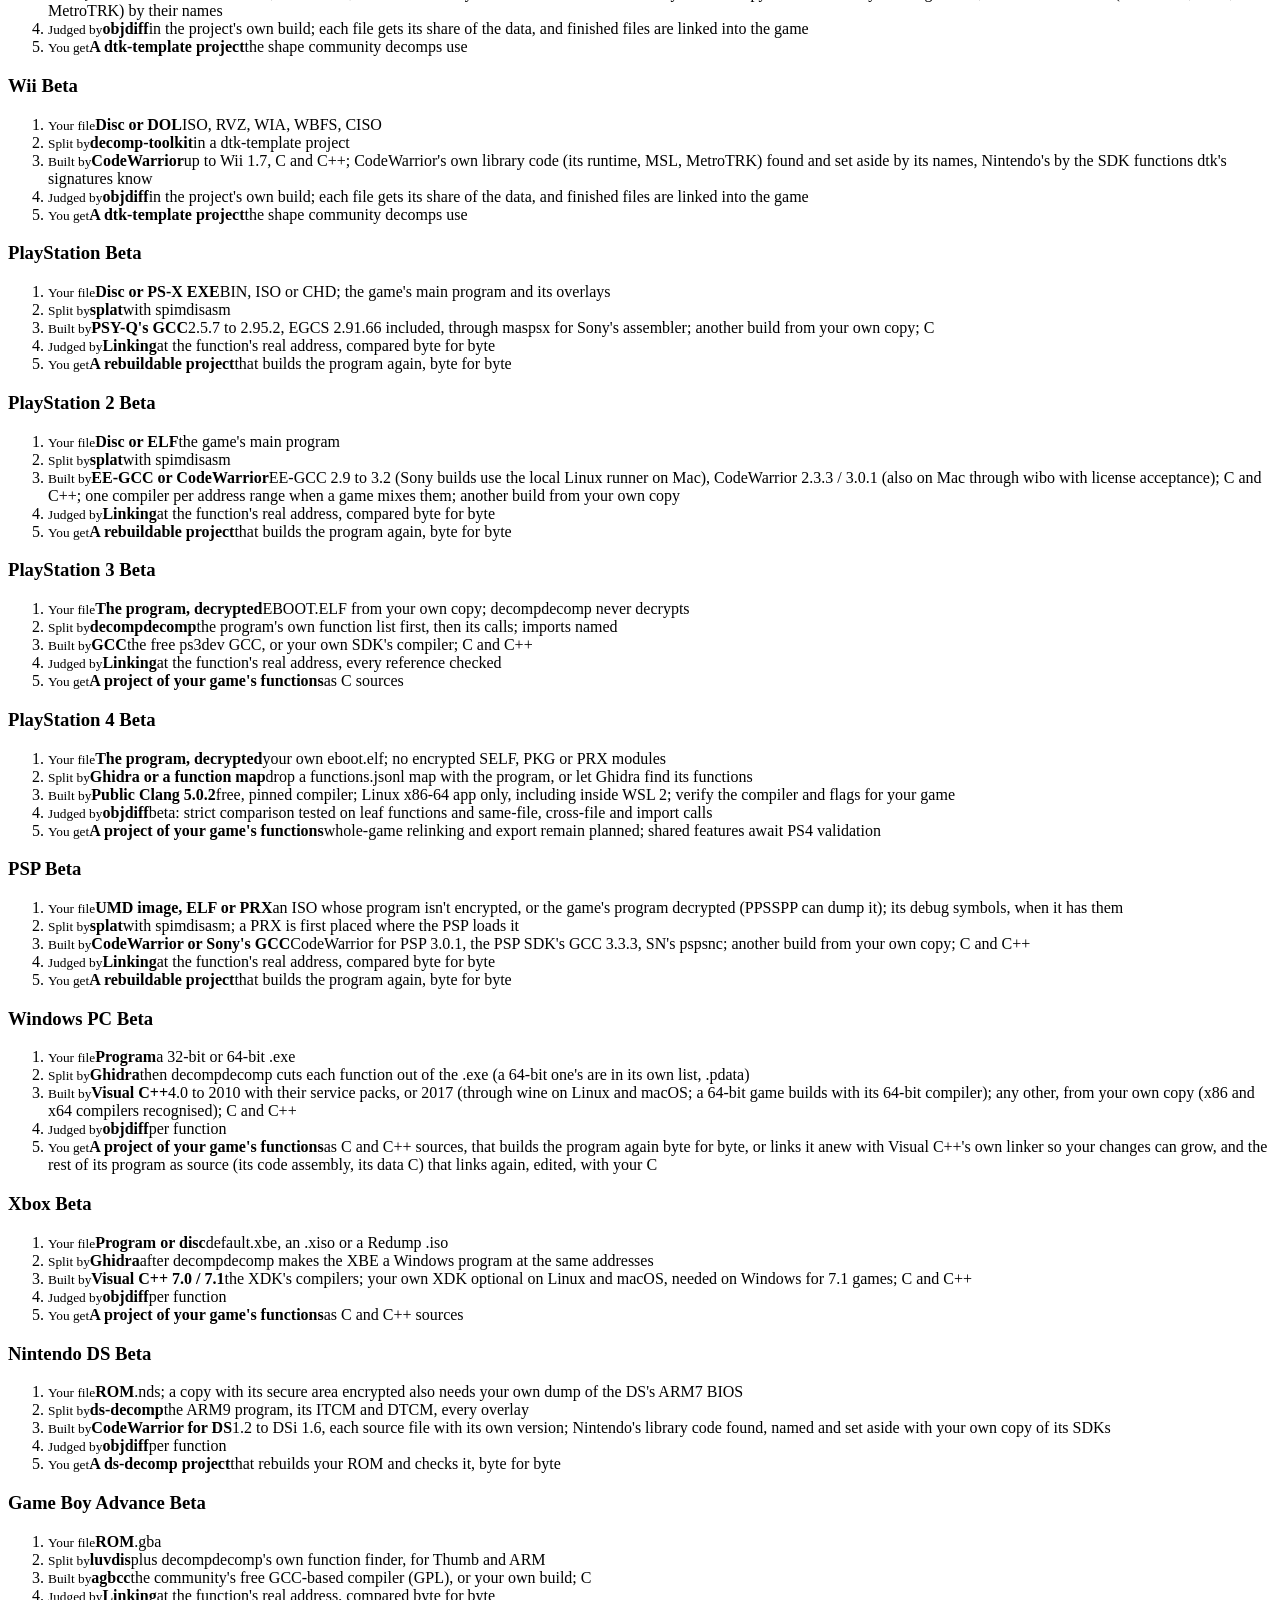
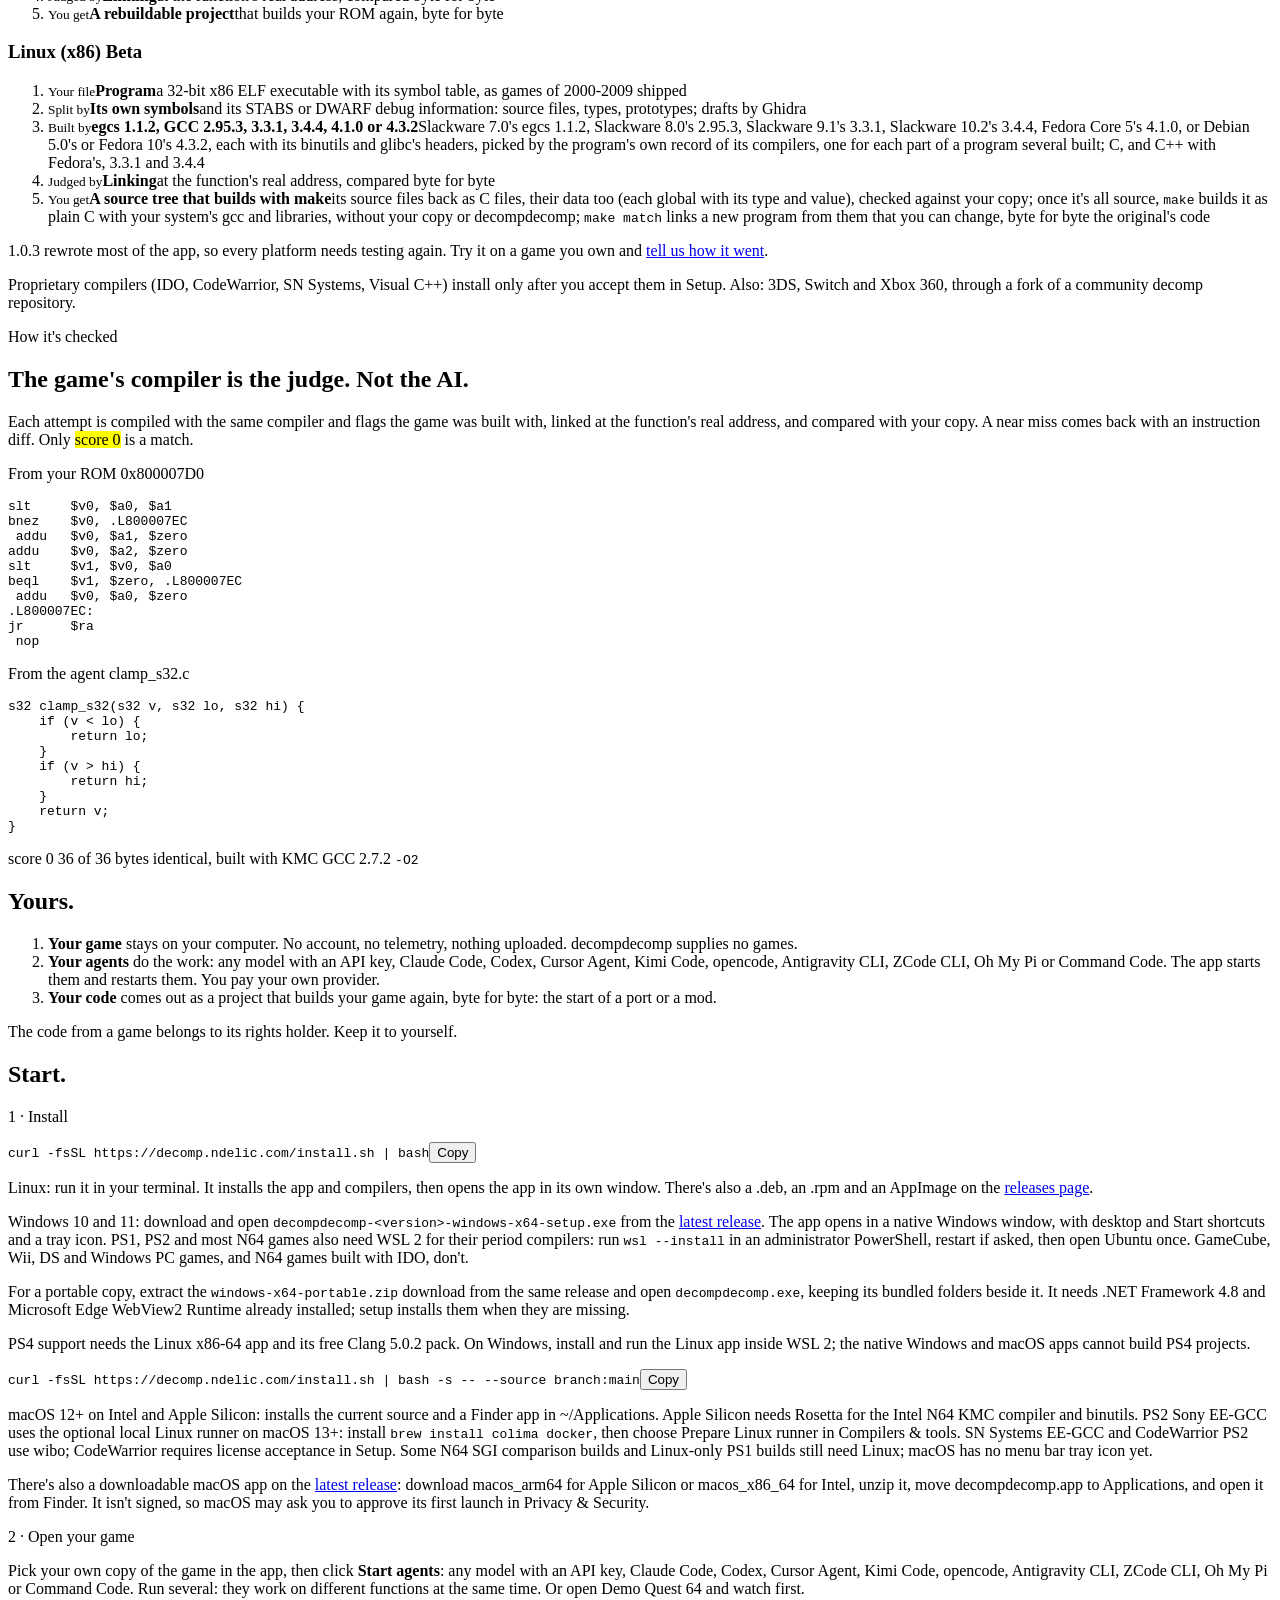
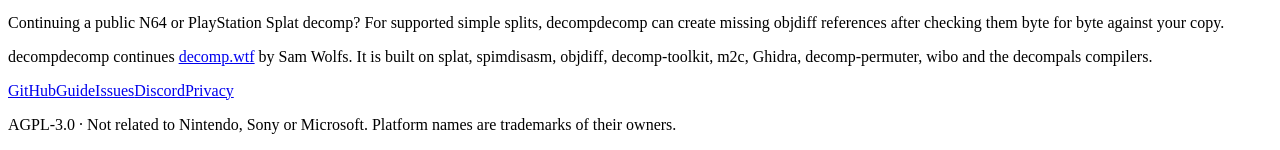
==== commit e78bb5d6: "Site: the GameCube and Wii cards say each file gets its share of the data Co-Authored-By: Claude Opu" ====
--- a/site/public/index.html
+++ b/site/public/index.html
@@ -89,7 +89,7 @@
       <ol class="stations">
         <li><small>Your file</small><b>ROM</b><span>.z64, .n64 or .v64</span></li>
         <li><small>Split by</small><b>splat</b><span>with spimdisasm; finds code loaded later, and compressed code</span></li>
-        <li><small>Built by</small><b>KMC GCC 2.7.2</b><span>or IDO 5.3 / 7.1, the game's own compiler; another build from your own copy</span></li>
+        <li><small>Built by</small><b>KMC GCC, IDO or SN64 GCC</b><span>KMC GCC 2.7.2, IDO 5.3 / 7.1, SN64 GCC 2.7.2 and more period GCC, EGCS and IDO builds, the game&rsquo;s own compiler; a build no download has from your own copy</span></li>
         <li><small>Judged by</small><b>Linking</b><span>at the function's real address, compared byte for byte</span></li>
         <li><small>You get</small><b>A rebuildable project</b><span>that builds your ROM again, byte for byte</span></li>
       </ol>
@@ -100,7 +100,7 @@
         <li><small>Your file</small><b>Disc or DOL</b><span>ISO, GCM, RVZ, WIA, CISO, GCZ</span></li>
         <li><small>Split by</small><b>decomp-toolkit</b><span>in a dtk-template project</span></li>
         <li><small>Built by</small><b>CodeWarrior</b><span>GC 1.0 to 3.0, C and C++; Nintendo's library code found and set aside with your own copy of its SDK or by dtk's signatures, CodeWarrior's own (its runtime, MSL, MetroTRK) by their names</span></li>
-        <li><small>Judged by</small><b>objdiff</b><span>in the project's own build; finished files are linked into the game</span></li>
+        <li><small>Judged by</small><b>objdiff</b><span>in the project's own build; each file gets its share of the data, and finished files are linked into the game</span></li>
         <li><small>You get</small><b>A dtk-template project</b><span>the shape community decomps use</span></li>
       </ol>
     </article>
@@ -110,7 +110,7 @@
         <li><small>Your file</small><b>Disc or DOL</b><span>ISO, RVZ, WIA, WBFS, CISO</span></li>
         <li><small>Split by</small><b>decomp-toolkit</b><span>in a dtk-template project</span></li>
         <li><small>Built by</small><b>CodeWarrior</b><span>up to Wii 1.7, C and C++; CodeWarrior's own library code (its runtime, MSL, MetroTRK) found and set aside by its names, Nintendo's by the SDK functions dtk's signatures know</span></li>
-        <li><small>Judged by</small><b>objdiff</b><span>in the project's own build; finished files are linked into the game</span></li>
+        <li><small>Judged by</small><b>objdiff</b><span>in the project's own build; each file gets its share of the data, and finished files are linked into the game</span></li>
         <li><small>You get</small><b>A dtk-template project</b><span>the shape community decomps use</span></li>
       </ol>
     </article>
@@ -280,7 +280,7 @@
       <p class="step-note">For a portable copy, extract the <code>windows-x64-portable.zip</code> download from the same release and open <code>decompdecomp.exe</code>, keeping its bundled folders beside it. It needs .NET Framework 4.8 and Microsoft Edge WebView2 Runtime already installed; setup installs them when they are missing.</p>
       <p class="step-note">PS4 support needs the Linux x86-64 app and its free Clang 5.0.2 pack. On Windows, install and run the Linux app inside WSL 2; the native Windows and macOS apps cannot build PS4 projects.</p>
       <p class="cmd"><code id="cmd-macos">curl -fsSL https://decomp.ndelic.com/install.sh | bash -s -- --source branch:main</code><button type="button" class="copy" data-copy-from="cmd-macos">Copy</button></p>
-      <p class="step-note">macOS 12+ on Intel and Apple Silicon: installs the current source and a Finder app in ~/Applications. Apple Silicon needs Rosetta for the Intel N64 KMC compiler and binutils. PS2 Sony EE-GCC uses the optional local Linux runner on macOS 13+: install <code>brew install colima docker</code>, then choose Prepare Linux runner in Compilers &amp; tools. SN Systems EE-GCC and CodeWarrior PS2 use wibo; CodeWarrior requires license acceptance in Setup. Linux-only PS1 builds still need Linux; macOS has no menu bar tray icon yet.</p>
+      <p class="step-note">macOS 12+ on Intel and Apple Silicon: installs the current source and a Finder app in ~/Applications. Apple Silicon needs Rosetta for the Intel N64 KMC compiler and binutils. PS2 Sony EE-GCC uses the optional local Linux runner on macOS 13+: install <code>brew install colima docker</code>, then choose Prepare Linux runner in Compilers &amp; tools. SN Systems EE-GCC and CodeWarrior PS2 use wibo; CodeWarrior requires license acceptance in Setup. Some N64 SGI comparison builds and Linux-only PS1 builds still need Linux; macOS has no menu bar tray icon yet.</p>
       <p class="step-note">There's also a downloadable macOS app on the <a href="https://github.com/n-delic/decompdecomp/releases/latest">latest release</a>: download macos_arm64 for Apple Silicon or macos_x86_64 for Intel, unzip it, move decompdecomp.app to Applications, and open it from Finder. It isn't signed, so macOS may ask you to approve its first launch in Privacy &amp; Security.</p>
     </div>
     <div class="step">
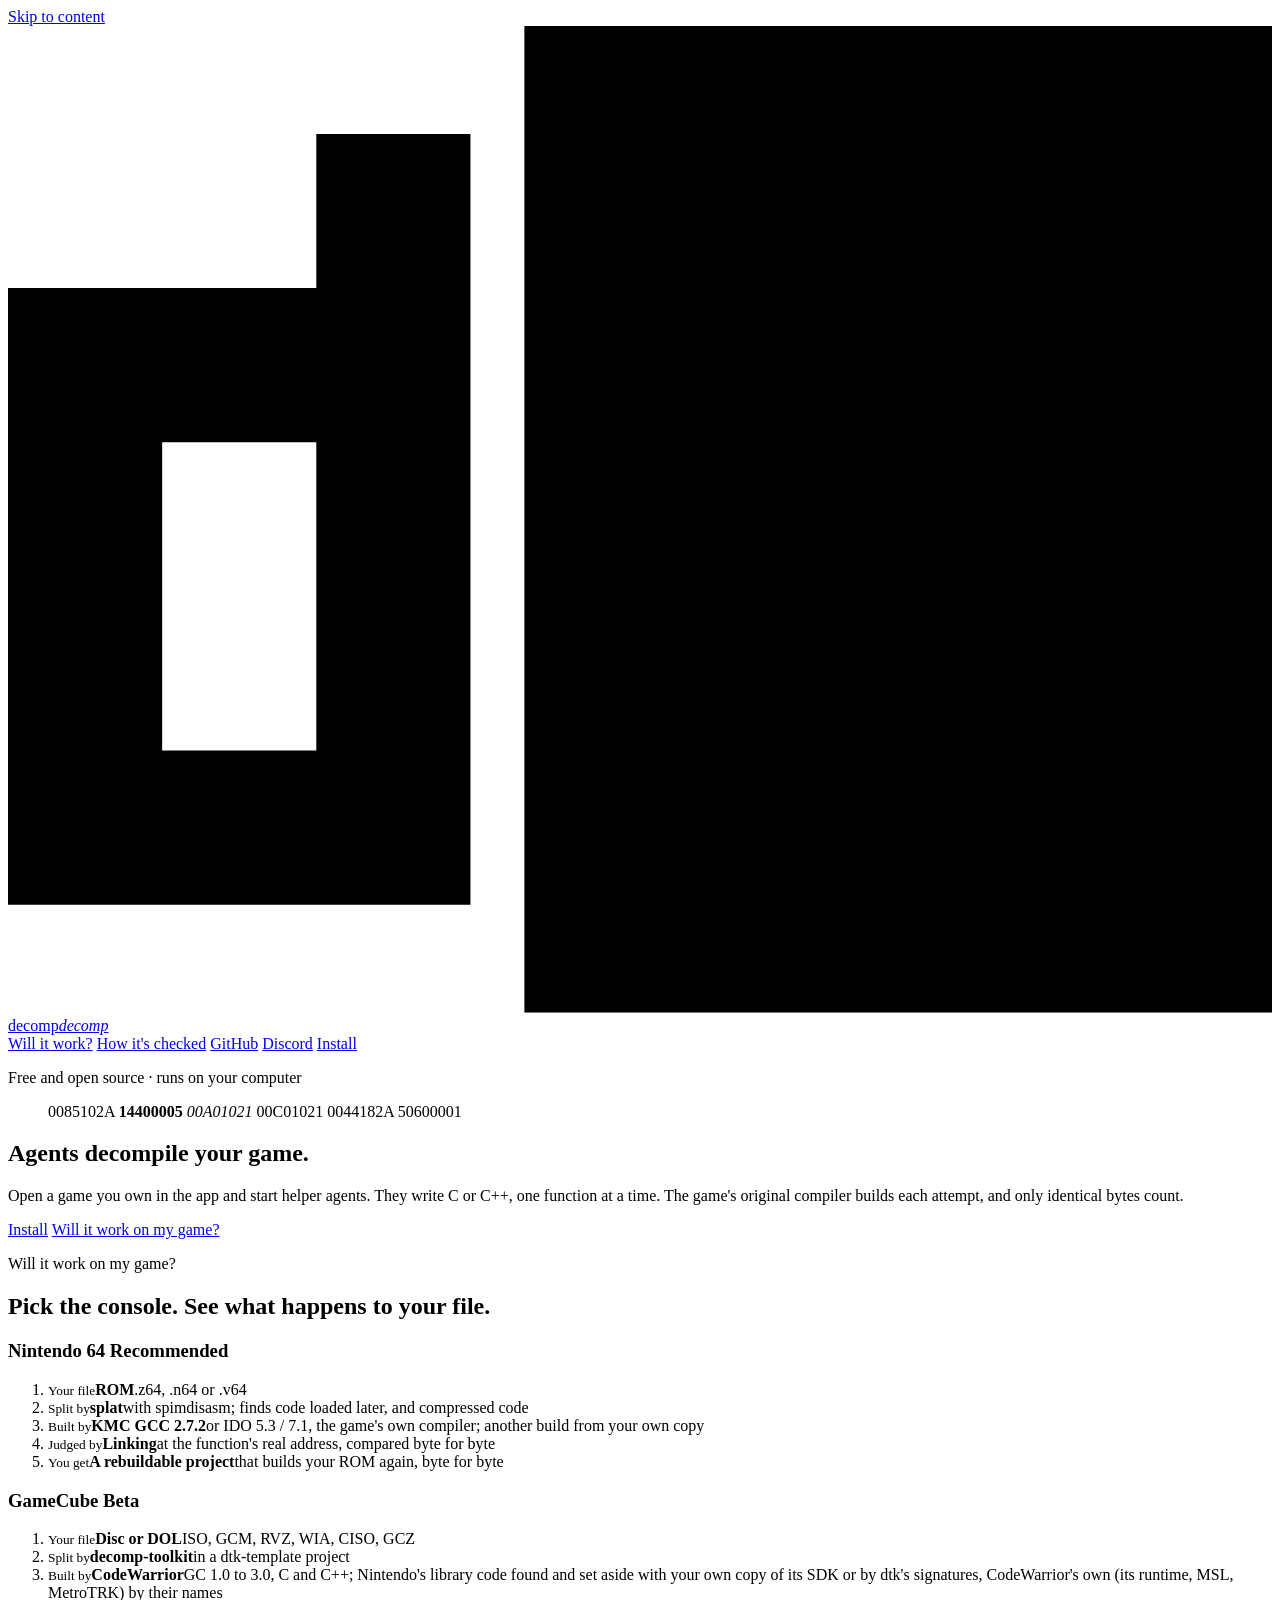
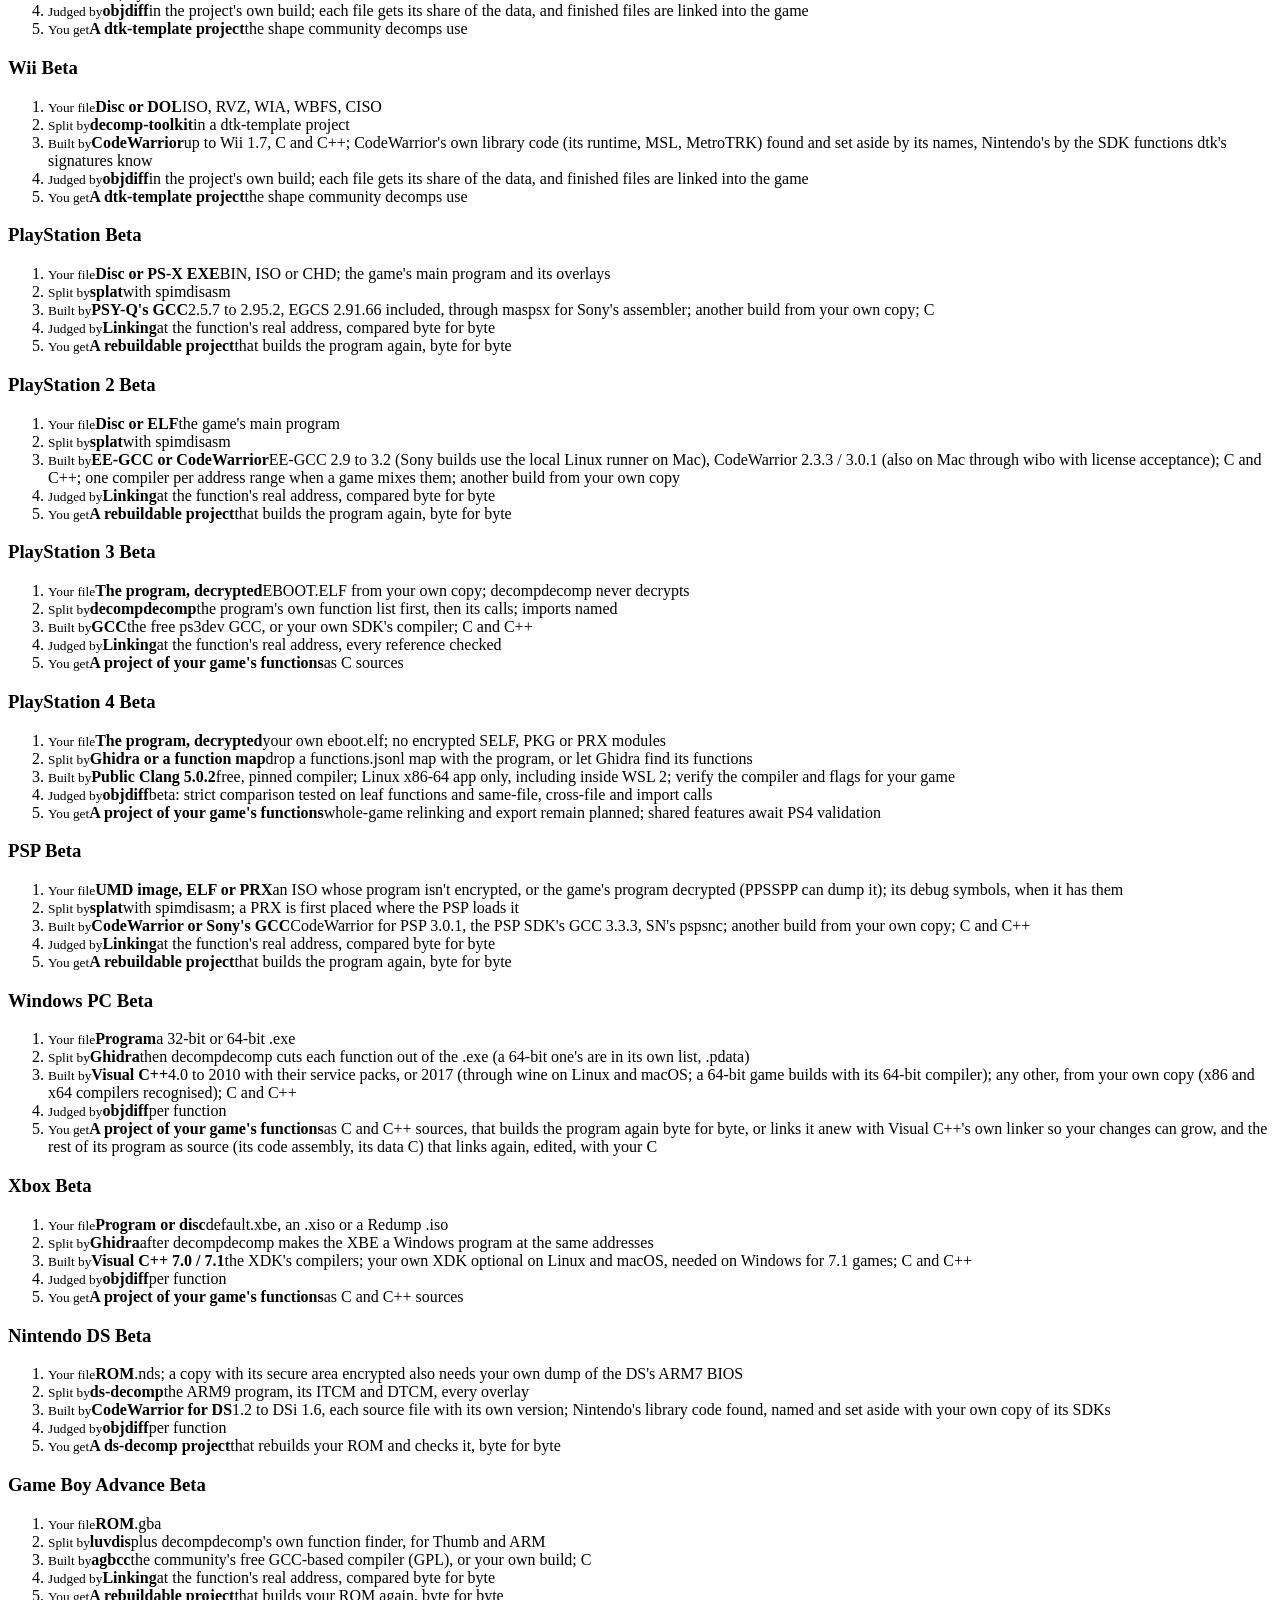
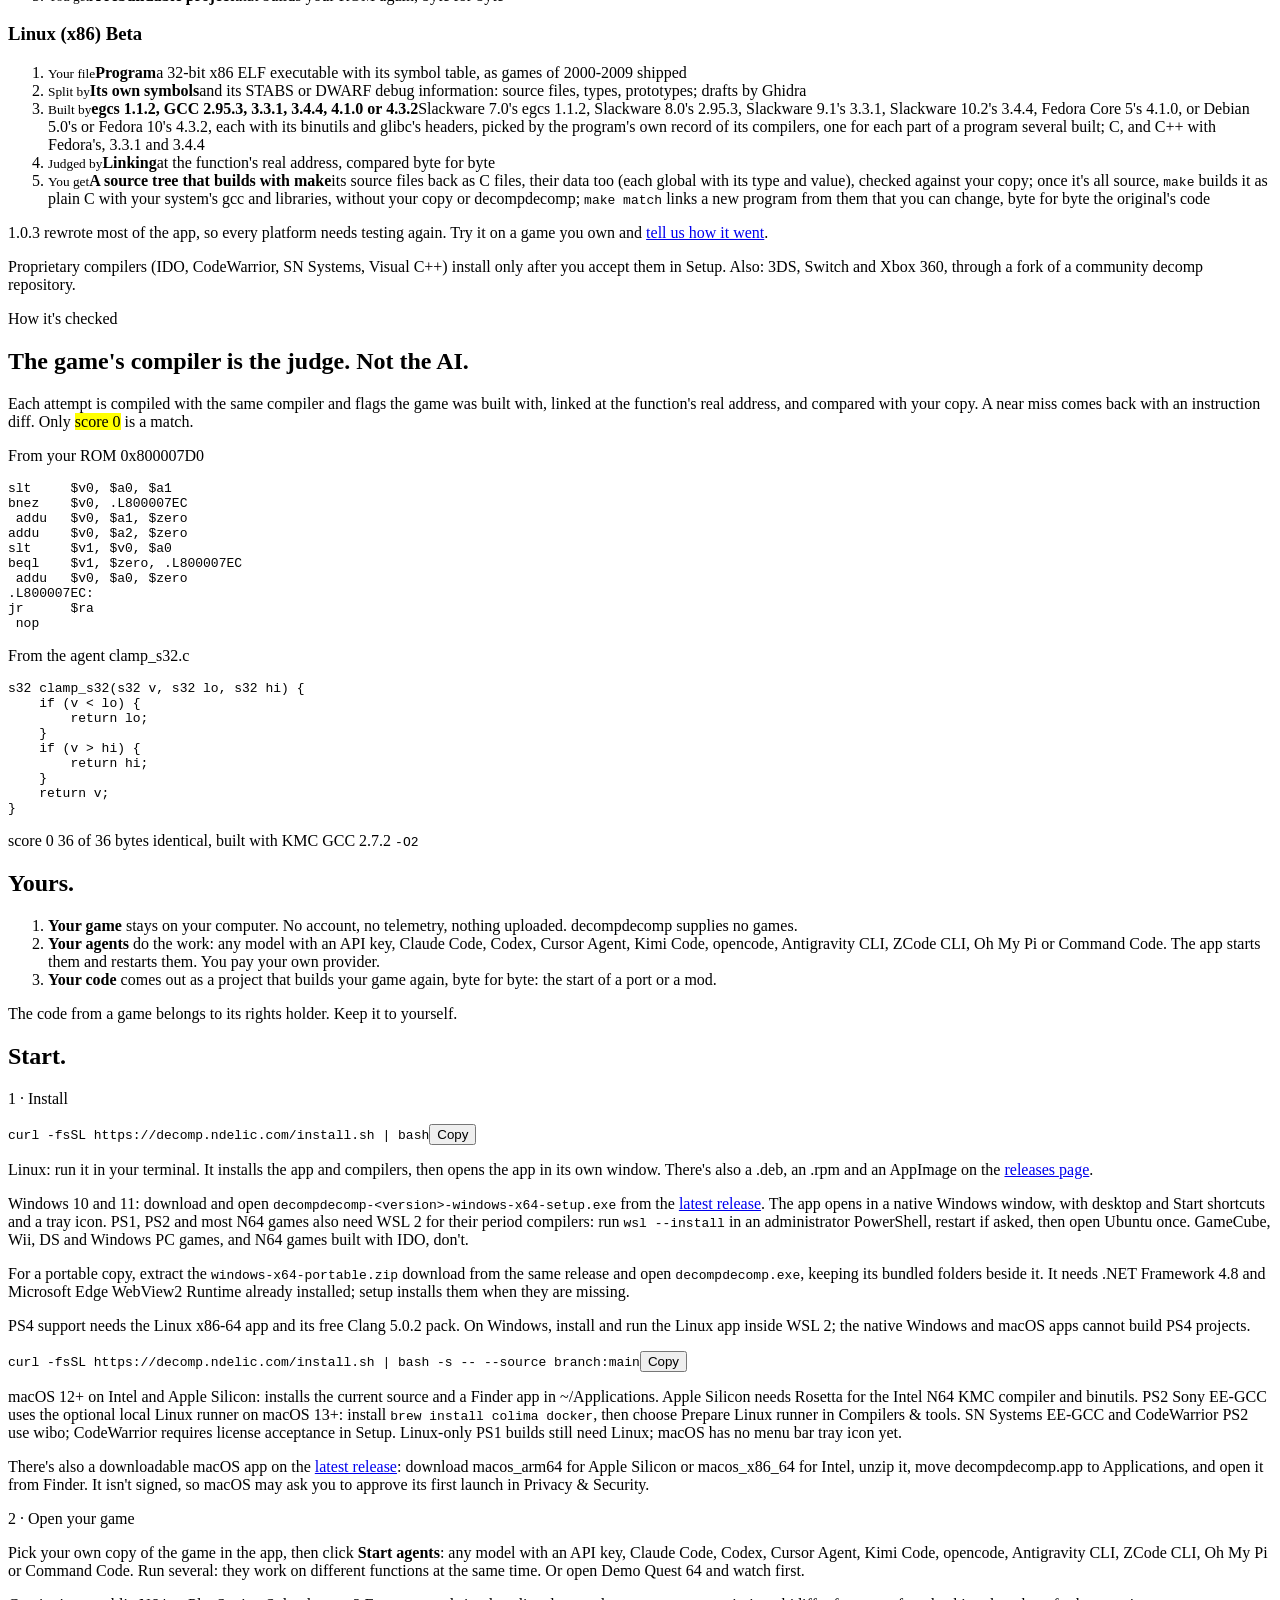
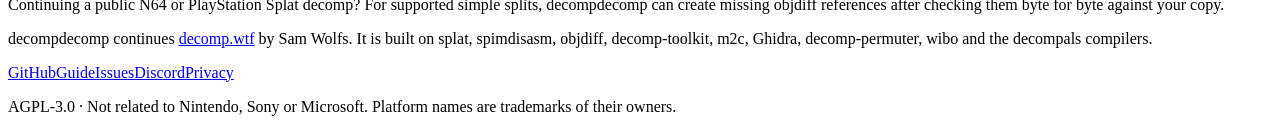
==== commit 53d27e67: "Site: the GameCube and Wii cards say each file gets its share of the data Co-Authored-By: Claude Opu" ====
--- a/site/public/index.html
+++ b/site/public/index.html
@@ -89,7 +89,7 @@
       <ol class="stations">
         <li><small>Your file</small><b>ROM</b><span>.z64, .n64 or .v64</span></li>
         <li><small>Split by</small><b>splat</b><span>with spimdisasm; finds code loaded later, and compressed code</span></li>
-        <li><small>Built by</small><b>KMC GCC, IDO or SN64 GCC</b><span>KMC GCC 2.7.2, IDO 5.3 / 7.1, SN64 GCC 2.7.2 and more period GCC, EGCS and IDO builds, the game&rsquo;s own compiler; a build no download has from your own copy</span></li>
+        <li><small>Built by</small><b>KMC GCC 2.7.2</b><span>or IDO 5.3 / 7.1, the game's own compiler; another build from your own copy</span></li>
         <li><small>Judged by</small><b>Linking</b><span>at the function's real address, compared byte for byte</span></li>
         <li><small>You get</small><b>A rebuildable project</b><span>that builds your ROM again, byte for byte</span></li>
       </ol>
@@ -280,7 +280,7 @@
       <p class="step-note">For a portable copy, extract the <code>windows-x64-portable.zip</code> download from the same release and open <code>decompdecomp.exe</code>, keeping its bundled folders beside it. It needs .NET Framework 4.8 and Microsoft Edge WebView2 Runtime already installed; setup installs them when they are missing.</p>
       <p class="step-note">PS4 support needs the Linux x86-64 app and its free Clang 5.0.2 pack. On Windows, install and run the Linux app inside WSL 2; the native Windows and macOS apps cannot build PS4 projects.</p>
       <p class="cmd"><code id="cmd-macos">curl -fsSL https://decomp.ndelic.com/install.sh | bash -s -- --source branch:main</code><button type="button" class="copy" data-copy-from="cmd-macos">Copy</button></p>
-      <p class="step-note">macOS 12+ on Intel and Apple Silicon: installs the current source and a Finder app in ~/Applications. Apple Silicon needs Rosetta for the Intel N64 KMC compiler and binutils. PS2 Sony EE-GCC uses the optional local Linux runner on macOS 13+: install <code>brew install colima docker</code>, then choose Prepare Linux runner in Compilers &amp; tools. SN Systems EE-GCC and CodeWarrior PS2 use wibo; CodeWarrior requires license acceptance in Setup. Some N64 SGI comparison builds and Linux-only PS1 builds still need Linux; macOS has no menu bar tray icon yet.</p>
+      <p class="step-note">macOS 12+ on Intel and Apple Silicon: installs the current source and a Finder app in ~/Applications. Apple Silicon needs Rosetta for the Intel N64 KMC compiler and binutils. PS2 Sony EE-GCC uses the optional local Linux runner on macOS 13+: install <code>brew install colima docker</code>, then choose Prepare Linux runner in Compilers &amp; tools. SN Systems EE-GCC and CodeWarrior PS2 use wibo; CodeWarrior requires license acceptance in Setup. Linux-only PS1 builds still need Linux; macOS has no menu bar tray icon yet.</p>
       <p class="step-note">There's also a downloadable macOS app on the <a href="https://github.com/n-delic/decompdecomp/releases/latest">latest release</a>: download macos_arm64 for Apple Silicon or macos_x86_64 for Intel, unzip it, move decompdecomp.app to Applications, and open it from Finder. It isn't signed, so macOS may ask you to approve its first launch in Privacy &amp; Security.</p>
     </div>
     <div class="step">
